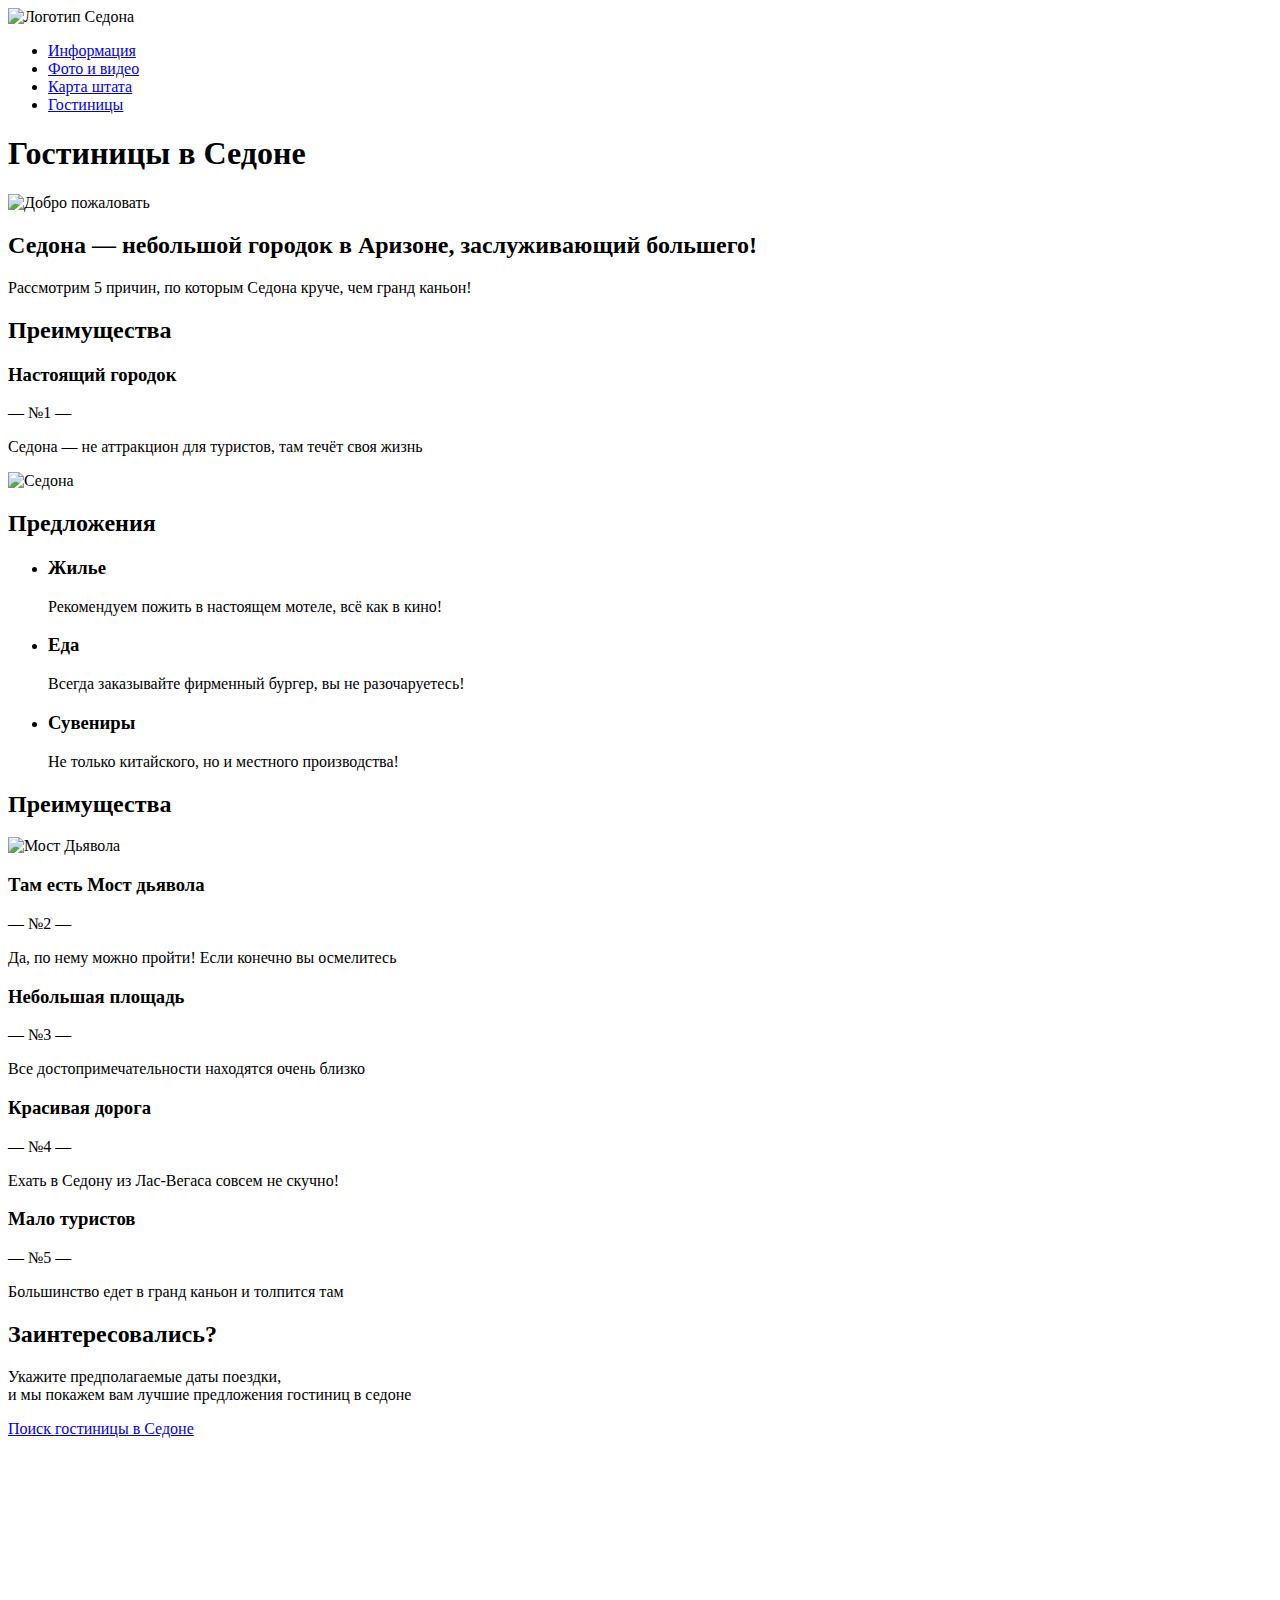
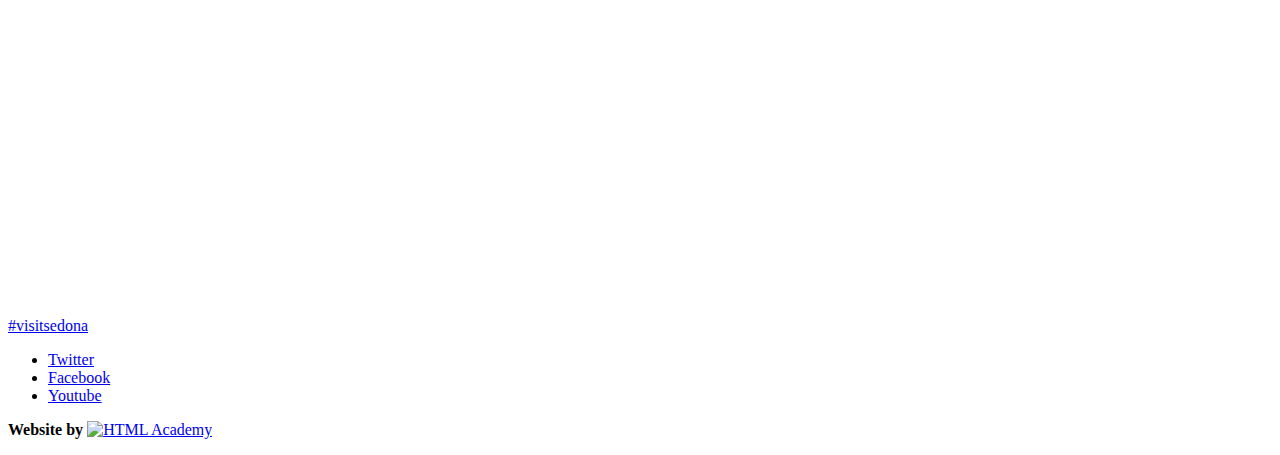
==== index.html @ a8b83dc1 "Бонусное задание доработка" ====
<!DOCTYPE html>
<html lang="ru">
  <head>
    <meta charset="utf-8">
    <title>Седона туристический город в штате Аризона</title>
  </head>
  <body>
    <header class="main-header">
        <nav class="main-navigation">
            <a class="main-header-logo">
              <img src="img/index-logo.svg" width="140" height="72" alt="Логотип Седона">
            </a>
            <ul class="site-navigation">
              <li><a href="info.html">Информация</a></li>
              <li><a href="gallery.html">Фото и видео</a></li>
              <li><a href="map.html">Карта штата</a></li>
              <li><a href="inner.html">Гостиницы</a></li>
            </ul>
        </nav>
    </header>
    <main class="container">
        <h1 class="visually-hidden">Гостиницы в Седоне</h1>
        <section class="intro">
            <p class="img-intro">
                <img src="img/welcome.jpg" width="460" height="355" alt="Добро пожаловать">
            </p>
            <h2 class="intro-title">Седона — небольшой городок в Аризоне,
                заслуживающий большего!</h2>
            <p class="intro-desc">Рассмотрим 5 причин, по которым Седона круче, чем гранд каньон!</p>
        </section>
        <section class="features-first">
            <h2 class="visually-hidden">Преимущества</h2>
            <div class="features-item">
                <h3 class="features-item-title">Настоящий городок</h3>
                <span class="features-item-number">— №1 —</span>
                <p class="features-item-desc">Седона — не аттракцион для туристов, там течёт своя жизнь</p>
            </div>
            <img class="features-img" src="img/city.jpg" width="795" height="260" alt="Седона">
        </section>
        <section class="offer">
            <h2 class="vvisually-hidden">Предложения</h2>
            <ul class="offer-list">
                <li class="offer-item">
                    <h3 class="offer-item-title">Жилье</h3>
                    <p class="offer-item-desc">Рекомендуем пожить в настоящем мотеле, всё как в кино!</p>
                </li>
                <li class="offer-item">
                    <h3 class="offer-item-title">Еда</h3>
                    <p class="offer-item-desc">Всегда заказывайте фирменный бургер, вы не разочаруетесь!</p>
                </li>
                <li class="offer-item">
                    <h3 class="offer-item-title">Сувениры</h3>
                    <p class="offer-item-desc">Не только китайского, но и местного производства!</p>
                </li>
            </ul>
        </section>
        <section class="features-second">
            <h2 class="visually-hidden">Преимущества</h2>
            <img class="features-img" src="img/bridge.jpg" width="795" height="260" alt="Мост Дьявола">
            <div class="features-item">
                <h3 class="features-item-title">Там есть Мост дьявола</h3>
                <span class="features-item-number">— №2 —</span>
                <p class="features-item-desc">Да, по нему можно пройти! Если конечно вы осмелитесь</p>
            </div>
            <div class="features-item">
                <h3 class="features-item-title">Небольшая площадь</h3>
                <span class="features-item-number">— №3 —</span>
                <p class="features-item-desc">Все достопримечательности находятся очень близко</p>
            </div>
            <div class="features-item">
                <h3 class="features-item-title">Красивая дорога</h3>
                <span class="features-item-number">— №4 —</span>
                <p class="features-item-desc">Ехать в Седону из Лас-Вегаса совсем не скучно!</p>
            </div>
            <div class="features-item">
                <h3 class="features-item-title">Мало туристов</h3>
                <span class="features-item-number">— №5 —</span>
                <p class="features-item-desc">Большинство едет в гранд каньон и толпится там</p>
            </div>
        </section>
        <section class="search">
            <h2 class="search-title">Заинтересовались?</h2>
            <p class="search-desc">Укажите предполагаемые даты поездки,<br> 
            и мы покажем вам лучшие предложения гостиниц в седоне</p>
            <a class="search-button" href="#">Поиск гостиницы в Седоне</a>
        </section>
        <!-- Здесь будет форма форма поиска гостиницы -->
        <section class="map">
            <iframe src="https://www.google.com/maps/embed?pb=!1m18!1m12!1m3!1d737904.406342244!2d-112.29803719551981!3d35.41638010739097!2m3!1f0!2f0!3f0!3m2!1i1024!2i768!4f13.1!3m3!1m2!1s0x872da132f942b00d%3A0x5548c523fa6c8efd!2z0KHQtdC00L7QvdCwLCDQkNGA0LjQt9C-0L3QsCA4NjMzNiwg0KHQqNCQ!5e0!3m2!1sru!2sru!4v1557633844262!5m2!1sru!2sru" width="1200" height="475" frameborder="0" style="border:0" allowfullscreen></iframe>
        </section>
    </main>
    <footer class="main-footer">
        <a class="visitsedona" href="#">#visitsedona</a>
        <div class="footer-social">
            <ul>
                <li><a class="social-button" href="#">Twitter</a></li>
                <li><a class="social-button" href="#">Facebook</a></li>
                <li><a class="social-button" href="#">Youtube</a></li>
            </ul>
        </div>
        <p class="footer-copyright">
            <b>Website by</b> 
            <a class="footer-buttom" href="https://htmlacademy.ru/intensive/htmlcss">
                <img src="img/htmlacademy.jpg" width="118" height="42" alt="HTML Academy">
            </a>
        </p>
    </footer>
  </body>
</html>
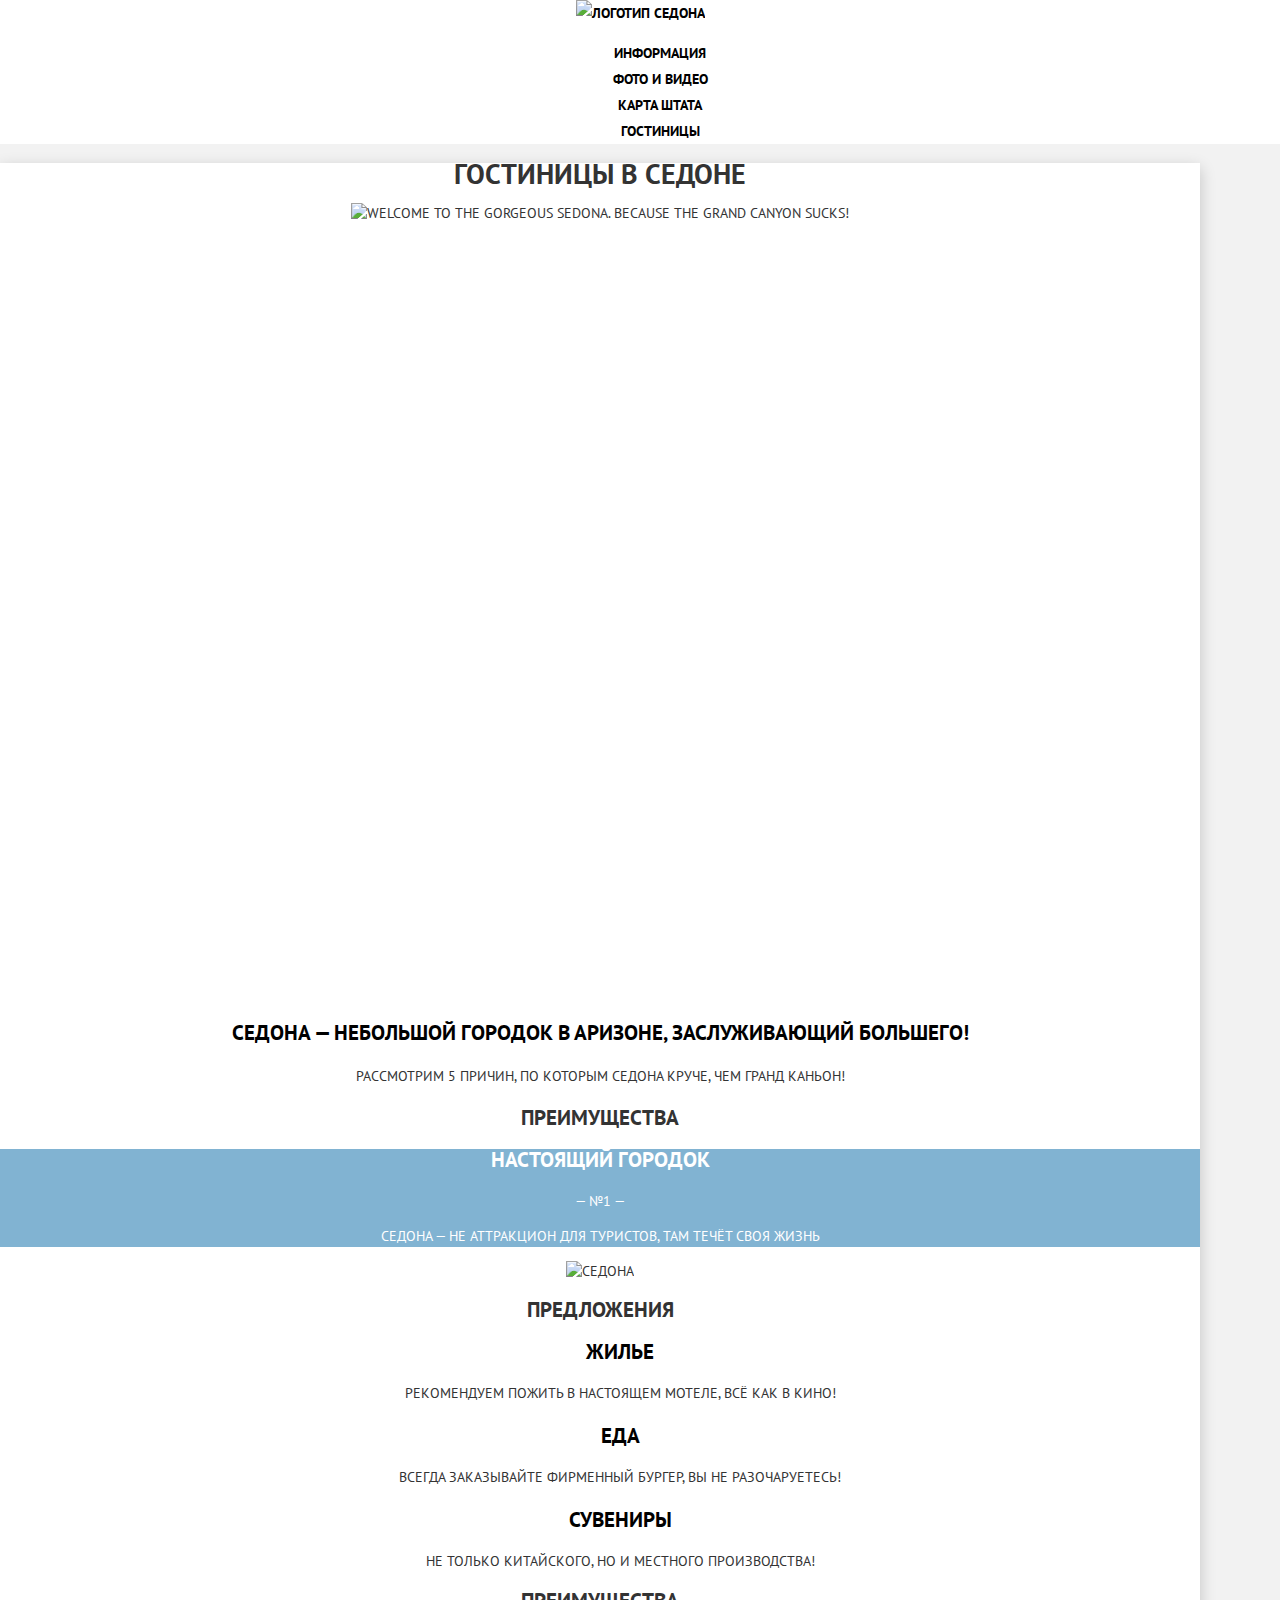
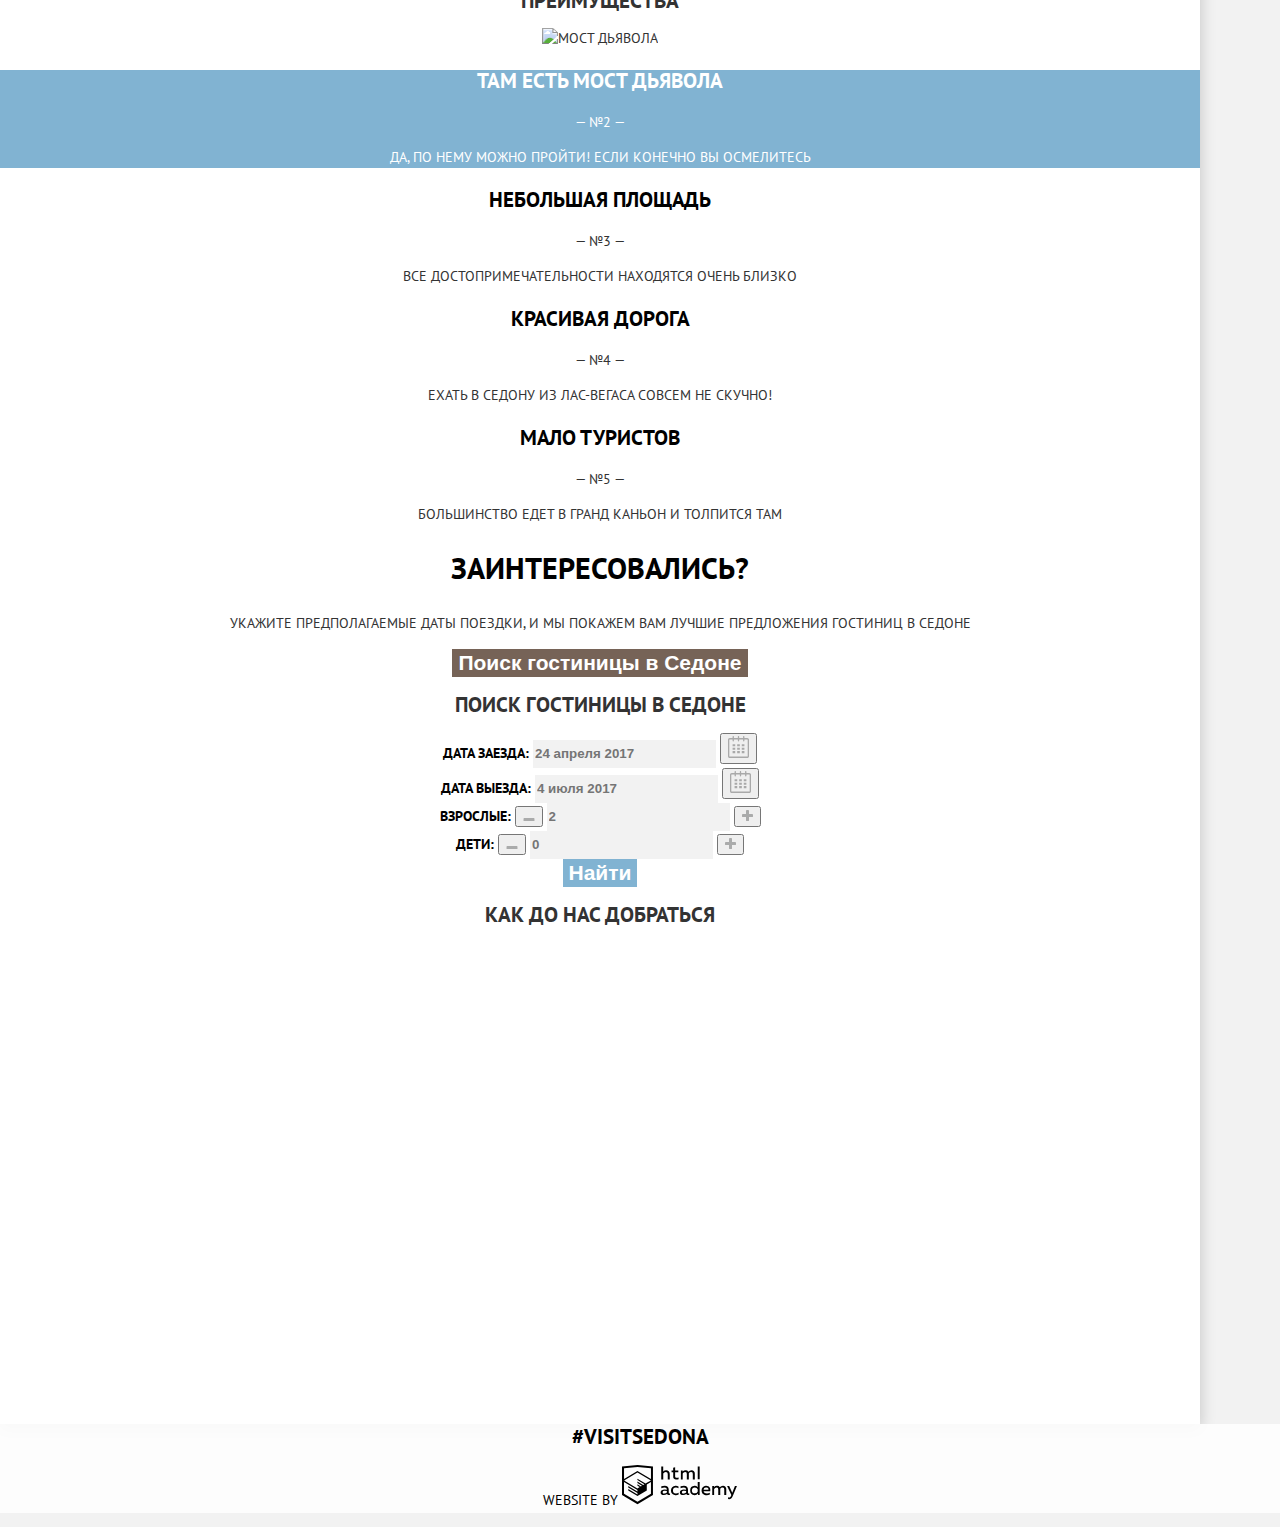
==== commit 29311dcd: "13. Бонусное задание: доработка" ====
--- a/index.html
+++ b/index.html
@@ -3,12 +3,15 @@
   <head>
     <meta charset="utf-8">
     <title>Седона туристический город в штате Аризона</title>
+    <link href="https://fonts.googleapis.com/css?family=PT+Sans:400,700&display=swap&subset=cyrillic" rel="stylesheet">
+    <link href="css/normalize.css" rel="stylesheet">
+    <link href="css/style.css" rel="stylesheet">
   </head>
   <body>
     <header class="main-header">
         <nav class="main-navigation">
             <a class="main-header-logo">
-              <img src="img/index-logo.svg" width="140" height="72" alt="Логотип Седона">
+              <img src="img/index-logo.svg" width="140" height="71" alt="Логотип Седона">
             </a>
             <ul class="site-navigation">
               <li><a href="info.html">Информация</a></li>
@@ -20,18 +23,19 @@
     </header>
     <main class="container">
         <h1 class="visually-hidden">Гостиницы в Седоне</h1>
-        <section class="intro">
-            <p class="img-intro">
-                <img src="img/welcome.jpg" width="460" height="355" alt="Добро пожаловать">
+        <section class="intro-img">
+            <p class="intro-img-background">
+                <img src="img/welcome.svg" width="459" height="353" alt="Welcome to the gorgeous Sedona. Because the Grand Canyon sucks!">
             </p>
-            <h2 class="intro-title">Седона — небольшой городок в Аризоне,
-                заслуживающий большего!</h2>
+        </section>
+        <section class="intro-text">
+            <h2 class="intro-title">Седона — небольшой городок в Аризоне, заслуживающий большего!</h2>
             <p class="intro-desc">Рассмотрим 5 причин, по которым Седона круче, чем гранд каньон!</p>
         </section>
         <section class="features-first">
             <h2 class="visually-hidden">Преимущества</h2>
-            <div class="features-item">
-                <h3 class="features-item-title">Настоящий городок</h3>
+            <div class="features-item features-item-blue">
+                <h3 class="features-item-title features-item-blue">Настоящий городок</h3>
                 <span class="features-item-number">— №1 —</span>
                 <p class="features-item-desc">Седона — не аттракцион для туристов, там течёт своя жизнь</p>
             </div>
@@ -57,8 +61,8 @@
         <section class="features-second">
             <h2 class="visually-hidden">Преимущества</h2>
             <img class="features-img" src="img/bridge.jpg" width="795" height="260" alt="Мост Дьявола">
-            <div class="features-item">
-                <h3 class="features-item-title">Там есть Мост дьявола</h3>
+            <div class="features-item features-item-blue">
+                <h3 class="features-item-title features-item-blue">Там есть Мост дьявола</h3>
                 <span class="features-item-number">— №2 —</span>
                 <p class="features-item-desc">Да, по нему можно пройти! Если конечно вы осмелитесь</p>
             </div>
@@ -80,12 +84,72 @@
         </section>
         <section class="search">
             <h2 class="search-title">Заинтересовались?</h2>
-            <p class="search-desc">Укажите предполагаемые даты поездки,<br> 
+            <p class="search-desc">Укажите предполагаемые даты поездки,
             и мы покажем вам лучшие предложения гостиниц в седоне</p>
-            <a class="search-button" href="#">Поиск гостиницы в Седоне</a>
+            <button class="search-button" type="button">Поиск гостиницы в Седоне</button>
         </section>
-        <!-- Здесь будет форма форма поиска гостиницы -->
+        <section class="search-form">
+            <h2 class="visually-hidden">Поиск гостиницы в Седоне</h2>
+                <form class="search-hotel" action="#" method="POST">
+                    <div class="search-hotel-item">
+                        <label for="search-hotel-checkin">Дата заезда:</label>
+                        <input id="search-hotel-checkin" type="text" name="date-checkin" value="" placeholder="24 апреля 2017">
+                        <button class="calendar-icon" type="button" name="calendar">
+                            <svg xmlns="http://www.w3.org/2000/svg" width="21" height="22" viewBox="0 0 21 22"><path d="M19.251 2.025h-2.845V.648c0-.381-.294-.689-.656-.689-.363 0-.656.308-.656.689v1.377h-3.938V.648c0-.381-.294-.689-.655-.689-.363 0-.657.308-.657.689v1.377H5.906V.648c0-.381-.294-.689-.656-.689-.363 0-.657.308-.657.689v1.377H1.75C.784 2.025 0 2.847 0 3.862v16.302C0 21.179.784 22 1.75 22h17.501c.966 0 1.749-.821 1.749-1.836V3.862c0-1.015-.783-1.837-1.749-1.837zm.437 18.139a.448.448 0 0 1-.437.459H1.75a.45.45 0 0 1-.438-.459V3.862a.45.45 0 0 1 .438-.459h2.844v1.378c0 .381.294.689.657.689.362 0 .656-.308.656-.689V3.403h3.938v1.378c0 .381.294.689.657.689.361 0 .655-.308.655-.689V3.403h3.938v1.378c0 .381.293.689.656.689.362 0 .656-.308.656-.689V3.403h2.845c.241 0 .437.206.437.459v16.302z"/><path d="M4.594 8.225h2.625v2.066H4.594zM4.594 11.668h2.625v2.067H4.594zM4.594 15.112h2.625v2.066H4.594zM9.188 15.112h2.625v2.066H9.188zM9.188 11.668h2.625v2.067H9.188zM9.188 8.225h2.625v2.066H9.188zM13.781 15.112h2.625v2.066h-2.625zM13.781 11.668h2.625v2.067h-2.625zM13.781 8.225h2.625v2.066h-2.625z"/></svg>
+                        </button>
+                    </div>       
+                    <div class="search-hotel-item">
+                        <label for="search-hotel-checkout">Дата выезда:</label>
+                        <input id="search-hotel-checkout" type="text" name="date-checkout" value="" placeholder="4 июля 2017">
+                        <button class="calendar-icon" type="button" name="calendar">
+                            <svg xmlns="http://www.w3.org/2000/svg" width="21" height="22" viewBox="0 0 21 22"><path d="M19.251 2.025h-2.845V.648c0-.381-.294-.689-.656-.689-.363 0-.656.308-.656.689v1.377h-3.938V.648c0-.381-.294-.689-.655-.689-.363 0-.657.308-.657.689v1.377H5.906V.648c0-.381-.294-.689-.656-.689-.363 0-.657.308-.657.689v1.377H1.75C.784 2.025 0 2.847 0 3.862v16.302C0 21.179.784 22 1.75 22h17.501c.966 0 1.749-.821 1.749-1.836V3.862c0-1.015-.783-1.837-1.749-1.837zm.437 18.139a.448.448 0 0 1-.437.459H1.75a.45.45 0 0 1-.438-.459V3.862a.45.45 0 0 1 .438-.459h2.844v1.378c0 .381.294.689.657.689.362 0 .656-.308.656-.689V3.403h3.938v1.378c0 .381.294.689.657.689.361 0 .655-.308.655-.689V3.403h3.938v1.378c0 .381.293.689.656.689.362 0 .656-.308.656-.689V3.403h2.845c.241 0 .437.206.437.459v16.302z"/><path d="M4.594 8.225h2.625v2.066H4.594zM4.594 11.668h2.625v2.067H4.594zM4.594 15.112h2.625v2.066H4.594zM9.188 15.112h2.625v2.066H9.188zM9.188 11.668h2.625v2.067H9.188zM9.188 8.225h2.625v2.066H9.188zM13.781 15.112h2.625v2.066h-2.625zM13.781 11.668h2.625v2.067h-2.625zM13.781 8.225h2.625v2.066h-2.625z"/></svg>
+                        </button>
+                    </div>
+                    <div class="adult">
+                        <label for="adult">Взрослые:</label>
+                        <button class="minus-icon" type="button">
+                            <svg 
+                             xmlns="http://www.w3.org/2000/svg"
+                             xmlns:xlink="http://www.w3.org/1999/xlink"
+                             width="12px" height="3px">
+                               <image  x="0px" y="0px" width="12px" height="3px"  xlink:href="[data-uri]" />
+                            </svg>
+                        </button>
+                        <input type="text" id="adult" name="adult" value="" placeholder="2">
+                        <button class="plus-icon" type="button">
+                            <svg 
+                             xmlns="http://www.w3.org/2000/svg"
+                             xmlns:xlink="http://www.w3.org/1999/xlink"
+                             width="11px" height="11px">
+                               <image  x="0px" y="0px" width="11px" height="11px"  xlink:href="[data-uri]" />
+                            </svg>
+                        </button>
+                    </div>
+                    <div class="child">
+                        <label for="child">Дети:</label>
+                        <button class="minus-icon" type="button">
+                            <svg 
+                             xmlns="http://www.w3.org/2000/svg"
+                             xmlns:xlink="http://www.w3.org/1999/xlink"
+                             width="12px" height="3px">
+                                <image  x="0px" y="0px" width="12px" height="3px"  xlink:href="[data-uri]" />
+                            </svg>
+                        </button>
+                        <input type="text" id="child" name="child" value="" placeholder="0">
+                        <button class="plus-icon" type="button">
+                            <svg 
+                             xmlns="http://www.w3.org/2000/svg"
+                             xmlns:xlink="http://www.w3.org/1999/xlink"
+                             width="11px" height="11px">
+                                <image  x="0px" y="0px" width="11px" height="11px"  xlink:href="[data-uri]" />
+                            </svg>
+                        </button>
+                    </div>
+                    <button class="button-search-hotel" type="submit">Найти</button>    
+                </form>
+            </section>
         <section class="map">
+            <h2 class="visually-hidden">Как до нас добраться</h2>
             <iframe src="https://www.google.com/maps/embed?pb=!1m18!1m12!1m3!1d737904.406342244!2d-112.29803719551981!3d35.41638010739097!2m3!1f0!2f0!3f0!3m2!1i1024!2i768!4f13.1!3m3!1m2!1s0x872da132f942b00d%3A0x5548c523fa6c8efd!2z0KHQtdC00L7QvdCwLCDQkNGA0LjQt9C-0L3QsCA4NjMzNiwg0KHQqNCQ!5e0!3m2!1sru!2sru!4v1557633844262!5m2!1sru!2sru" width="1200" height="475" frameborder="0" style="border:0" allowfullscreen></iframe>
         </section>
     </main>
@@ -93,15 +157,15 @@
         <a class="visitsedona" href="#">#visitsedona</a>
         <div class="footer-social">
             <ul>
-                <li><a class="social-button" href="#">Twitter</a></li>
-                <li><a class="social-button" href="#">Facebook</a></li>
-                <li><a class="social-button" href="#">Youtube</a></li>
+                <li><a class="social-button" href="#" title="Твитер"></a></li>
+                <li><a class="social-button" href="#" title="Фейсбук"></a></li>
+                <li><a class="social-button" href="#" title="Ютьюб"></a></li>
             </ul>
         </div>
         <p class="footer-copyright">
-            <b>Website by</b> 
-            <a class="footer-buttom" href="https://htmlacademy.ru/intensive/htmlcss">
-                <img src="img/htmlacademy.jpg" width="118" height="42" alt="HTML Academy">
+            <span>Website by</span>
+            <a class="footer-button" href="https://htmlacademy.ru/intensive/htmlcss">
+                <svg xmlns="http://www.w3.org/2000/svg" width="115" height="41" viewBox="0 0 108.08 36.85"><path d="M44.61,26.88a2,2,0,0,0,.55-0.1v1.33a3.25,3.25,0,0,1-1.18.21,1.67,1.67,0,0,1-1.67-1,4.84,4.84,0,0,1-3.14,1.08c-1.51,0-2.91-.83-2.91-2.55,0-2.13,2-2.79,3.71-2.79a11.08,11.08,0,0,1,2.17.25v-0.3c0-1-.76-1.77-2.19-1.77a7.42,7.42,0,0,0-3,.64v-1.7a10.21,10.21,0,0,1,3.19-.55c2.36,0,3.81,1.12,3.81,3.65v3a0.54,0.54,0,0,0,.49.59h0.17Zm-6.44-1.13A1.35,1.35,0,0,0,39.63,27h0.11a3.39,3.39,0,0,0,2.41-1V24.58a9.72,9.72,0,0,0-1.81-.21c-1,0-2.16.33-2.16,1.38h0Zm12.36-6.11a5,5,0,0,1,2.57.64V22a4.08,4.08,0,0,0-2.3-.7,2.75,2.75,0,1,0,0,5.49,5,5,0,0,0,2.43-.64v1.71a6.27,6.27,0,0,1-2.76.57A4.21,4.21,0,0,1,46,24.51q0-.21,0-0.41a4.32,4.32,0,0,1,4.18-4.46h0.38Zm12.17,7.24a2,2,0,0,0,.55-0.1v1.33a3.25,3.25,0,0,1-1.18.21,1.67,1.67,0,0,1-1.67-1,4.84,4.84,0,0,1-3.14,1.08c-1.51,0-2.91-.83-2.91-2.55,0-2.13,2-2.79,3.71-2.79a11.08,11.08,0,0,1,2.17.25v-0.3c0-1-.76-1.77-2.19-1.77a7.42,7.42,0,0,0-3,.64v-1.7a10.21,10.21,0,0,1,3.19-.55c2.36,0,3.81,1.12,3.81,3.65v3a0.54,0.54,0,0,0,.49.59h0.17Zm-6.44-1.13A1.35,1.35,0,0,0,57.73,27h0.11a3.39,3.39,0,0,0,2.41-1V24.58a9.72,9.72,0,0,0-1.81-.21c-1.06,0-2.16.33-2.16,1.38h0ZM73,16V28.2H71.35V26.88a3.88,3.88,0,0,1-3.19,1.54,4.4,4.4,0,0,1,0-8.78,3.81,3.81,0,0,1,3,1.3V16H73Zm-4.53,5.22a2.76,2.76,0,1,0,0,5.52A2.86,2.86,0,0,0,71.15,25V23A2.91,2.91,0,0,0,68.49,21.27ZM79,19.64c3.31,0,4.46,2.68,3.92,5.09H76.7c0.21,1.5,1.67,2.11,3.19,2.11a6.11,6.11,0,0,0,2.64-.59v1.6a7.14,7.14,0,0,1-3,.57C77,28.42,74.78,27,74.78,24a4.18,4.18,0,0,1,4-4.39H79Zm0.09,1.54a2.28,2.28,0,0,0-2.44,2.1v0.06H81.3A2,2,0,0,0,79.13,21.18Zm5.73,7V19.87h1.65v1a3.81,3.81,0,0,1,2.78-1.27A2.86,2.86,0,0,1,91.89,21a4.12,4.12,0,0,1,2.91-1.33A3.06,3.06,0,0,1,98,23V28.2h-1.9V23.05a1.59,1.59,0,0,0-1.42-1.75H94.42a2.8,2.8,0,0,0-2.07,1.12V28.2h-1.9V23.05A1.59,1.59,0,0,0,89,21.31H88.8a3,3,0,0,0-2.21,1.29v5.63H84.86Zm21.31-8.33h1.9l-3.91,9.46c-0.9,2.17-2.09,2.86-3.35,2.86a4.76,4.76,0,0,1-1.1-.14V30.46a2.86,2.86,0,0,0,.85.12c0.9,0,1.58-.64,2.07-1.9l0.17-.42-4-8.4h2l2.86,6.29ZM38.73,1.46V6.22a3.81,3.81,0,0,1,2.7-1.14,3.25,3.25,0,0,1,3.44,3.4v5.15H43V8.72a1.81,1.81,0,0,0-1.61-2h-0.3a2.93,2.93,0,0,0-2.32,1.39v5.52h-1.9V1.46h1.9ZM49.94,2.31v3h3V6.91h-3v3.81c0,1.1.5,1.46,1.58,1.46a4.49,4.49,0,0,0,1.69-.33v1.6A6.8,6.8,0,0,1,51,13.8a2.55,2.55,0,0,1-2.86-2.74V6.89H46.58V5.26h1.5V2.74Zm5.4,11.31V5.28H57v1A3.81,3.81,0,0,1,59.77,5a2.86,2.86,0,0,1,2.6,1.33A4.12,4.12,0,0,1,65.28,5,3.06,3.06,0,0,1,68.44,8.4v5.21h-1.9V8.46a1.59,1.59,0,0,0-1.42-1.75H64.89a2.8,2.8,0,0,0-2.07,1.12v5.78h-1.9V8.46A1.59,1.59,0,0,0,59.5,6.71H59.27A3,3,0,0,0,57.06,8v5.63H55.34ZM71.17,1.45H73V13.6H71.17V1.45ZM14.71,0H14.55L0,1.54V28.21l14.55,8.66,14.55-8.66V1.54Zm12.5,27.1L14.55,34.64,1.9,27.12V16.18l12.59,7.5V25L5.86,19.9v1.31l8.68,5.21v1.39L5.87,22.65V24l8.68,5.21,8.75-5.24V18.31L27.2,16V27.12Zm0-12.53-3.48,2-1.6,1L14.51,13v1.31L21,18.23H21l-0.14.09-1,.54-5.37-3.2V17l4.24,2.52-1,.67-3.2-1.9v1.31l2.1,1.24L14.5,22.1,2,14.65,14.51,7.11Zm0-1.32L14.49,5.76,1.91,13.25v-10L14.56,1.92,27.21,3.25v10h0Z" /></svg>
             </a>
         </p>
     </footer>
--- a/css/style.css
+++ b/css/style.css
@@ -0,0 +1,310 @@
+body {
+    margin: 0;
+    padding: 0;
+  
+    font-family: 'PT Sans', Arial, sans-serif;
+    font-size: 14px;
+    line-height: 21px;
+    font-weight: 400;
+    color: #333333;
+    text-transform: uppercase;
+    text-align: center;
+
+    background-color: #f2f2f2;
+}
+
+a {
+    text-decoration: none;
+}
+
+.main-navigation {
+    line-height: 26px;
+    font-weight: 700;
+    color: #000000;
+  
+    background-color: #ffffff;
+}
+
+.site-navigation {
+  list-style: none;
+}
+
+.site-navigation a {
+    color: #000000;
+}
+
+.site-navigation a:hover,
+.hotels-title:hover {
+    color: #81b3d2;
+}
+
+.site-navigation a:active {
+    color: #766357;
+}
+
+.site-navigation-current a,
+.hotels-title:active {
+    color: rgba(0, 0, 0, 0.30);
+}
+
+.container {
+    background-color: #ffffff;
+    width: 1200px;   
+    box-shadow: 0 5px 15px 0px rgba(0, 1, 1, 0.20);   
+}
+  
+.intro-img {
+    background-color: #ffffff;
+    background-image: url("../img/intro-background.jpg");
+    background-position: top center;
+    background-repeat: no-repeat;
+    width: 1200px;
+    height: 800px;
+}
+
+.intro-title,
+.result-search-all,
+.hotels-title,
+.visitsedona
+ {
+    font-size: 21px;
+    line-height: 26px;
+    font-weight: 700;
+    color: #000000;
+}
+
+.intro-desc {
+    line-height: 26px;
+}
+
+.features-item-title,
+.offer-item-title {
+    font-size: 21px;
+    font-weight: 700;
+    color: #000000;
+}
+
+.offer ul {
+    list-style: none;
+}
+
+.features-item-blue {
+    color: #ffffff;
+    background-color: #81b3d2;
+}
+.search-title {
+    font-size: 30px;
+    line-height: 36px;
+    font-weight: 700;
+    color: #000000;
+}
+
+.search-desc {
+    line-height: 24px;
+}
+
+.search-button,
+.button-search-hotel {
+    font-size: 21px;
+    line-height: 26px;
+    font-weight: 700;
+    text-align: center;
+    color: #ffffff;
+    vertical-align: middle;
+    border: none;
+}
+
+.search-button,
+.hotels-button-book {
+    background-color: #766357;
+}
+
+.search-button:hover,
+.hotels-button-book:hover {
+    background-color: #604e43;
+}
+
+.search-button:active,
+.hotels-button-book:active {
+    color: rgba(255, 255, 255, 0.30);
+    background-color: #503e33;
+}
+
+.button-search-hotel,
+.hotels-button-more {
+    background-color: #81b3d2;
+}
+
+.button-search-hotel:hover,
+.hotels-button-more:hover {
+    background-color: #669ec0;
+}
+
+.button-search-hotel:active,
+.hotels-button-more:active {
+    color: rgba(255, 255, 255, 0.30);
+    background-color: #5496bd;
+}
+
+.search-hotel label {
+    line-height: 26px;
+    font-weight: 700;
+    color: #000000;
+    text-align: left;     
+}
+
+.search-hotel-item input,
+.adult input,
+.child input {
+    line-height: 26px;
+    font-weight: 700;
+    color: #000000;
+    text-align: left;
+
+    background-color: #f2f2f2;
+    border: none;
+}
+
+.search-hotel-item input:hover,
+.adult input:hover,
+.child input:hover {
+    background-color: #ebebeb;
+}
+
+.search-hotel-item input:active,
+.adult input:active,
+.child input:active {
+    background-color: #ffffff;
+    border: 2px solid #e5e5e5;
+}
+
+.calendar-icon {
+    fill: #a9a9a9;
+}
+
+.calendar-icon:hover {
+    fill: #000000;
+}
+
+.calendar-icon:active,
+.footer-button:hover {
+    fill: #81b3d2;
+}
+
+.inner-page {
+    text-align: left;
+
+    background-color: #fefefe;
+}
+
+.form-filter {
+    background-image: url("../img/filter_background.jpg")
+}
+
+.form-filter-list fieldset {
+    border: none;
+}
+
+.form-filter-list legend {
+    font-size: 16px;
+    font-weight: 700;
+    color: #ffffff;
+    text-align: left;
+}
+
+.form-filter-list ul {
+    list-style: none;
+    color: #ffffff;
+    text-align: left;
+}
+
+.submit input,
+.form-filter-price input {
+    font-size: 14px;
+    line-height: 21px;
+    font-weight: 400;
+    color: #ffffff;
+    text-transform: uppercase;
+    text-align: center;
+   
+    background: none;
+    border: solid #ffffff 2px;
+    border-radius: 1px;
+} 
+
+.submit input:hover {
+    background-color: #ffffff;
+    color: #000000;
+}
+
+.sorting-list {
+    font-size: 12px;
+    line-height: 18px;
+    color: #000000;
+    text-align: left; 
+}
+
+.sorting-list a {
+    color: rgba(0, 0, 0, 0.30);
+    border-bottom: 1px dotted #81b3d2;
+}
+
+.sorting-list a:hover {
+    color: #81b3d2;
+    border-bottom: 1px dotted #81b3d2;
+}
+
+.sorting-list a:active {
+    color: #000000;
+    border-bottom: none;
+}
+
+.result-search ul,
+.sorting-button ul,
+.hotels ul {
+    list-style: none;
+}
+
+.hotels-button-more,
+.hotels-button-book {
+    font-weight: 700;
+    text-align: center;
+    color: #ffffff;
+    vertical-align: middle;
+    border: none;  
+}
+
+.rating-text {
+    color: #666666;
+
+    background-color: #f2f2f2;
+}
+
+.main-footer {
+    background-color: rgba( 254, 254, 254, 0.90);
+}
+
+.map {
+    background-image: url("../img/map.jpg");
+}
+
+.footer-social {
+    text-align: center;
+}
+  
+.footer-social ul {
+    list-style: none;
+}
+  
+.social-button {
+    color: #ffffff;
+}  
+
+.footer-copyright span {
+    line-height: 26px;
+    color: #000000;
+}
+
+.footer-button:active {
+    fill: #bdbbbc;
+}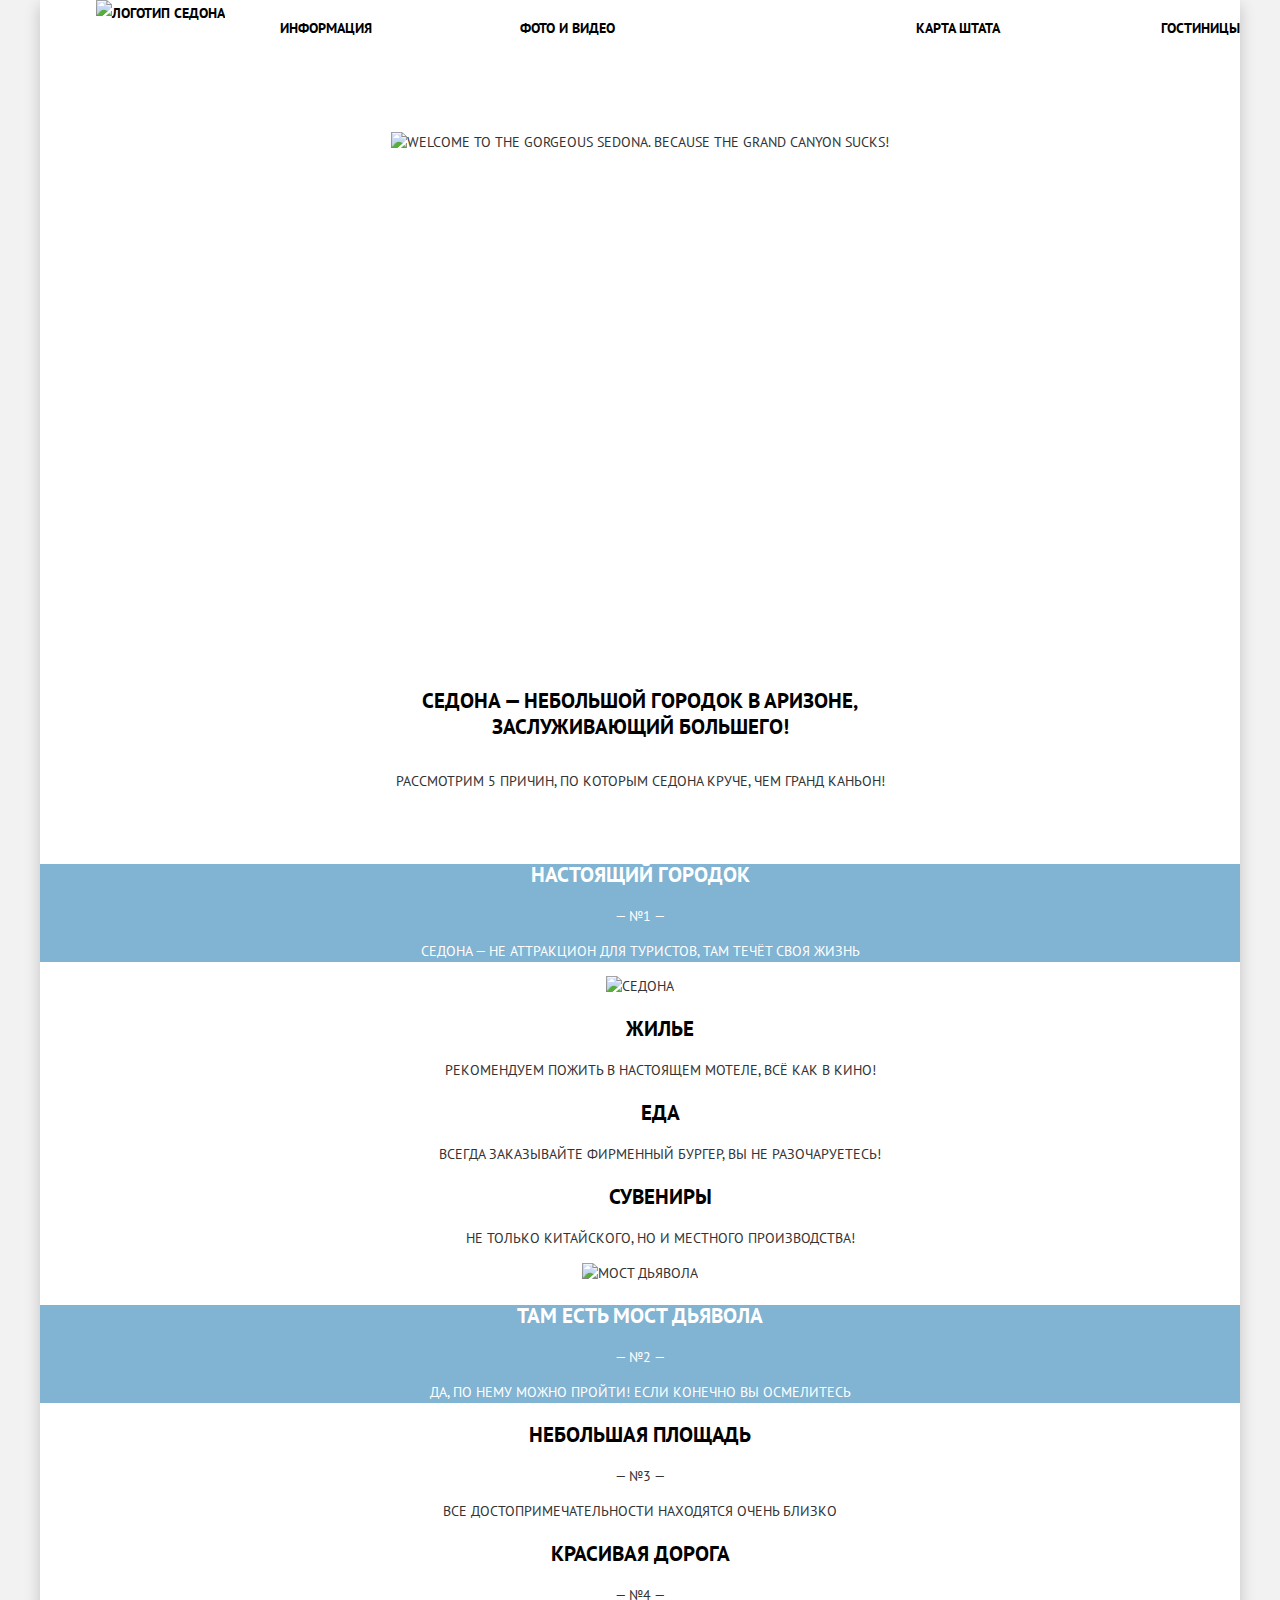
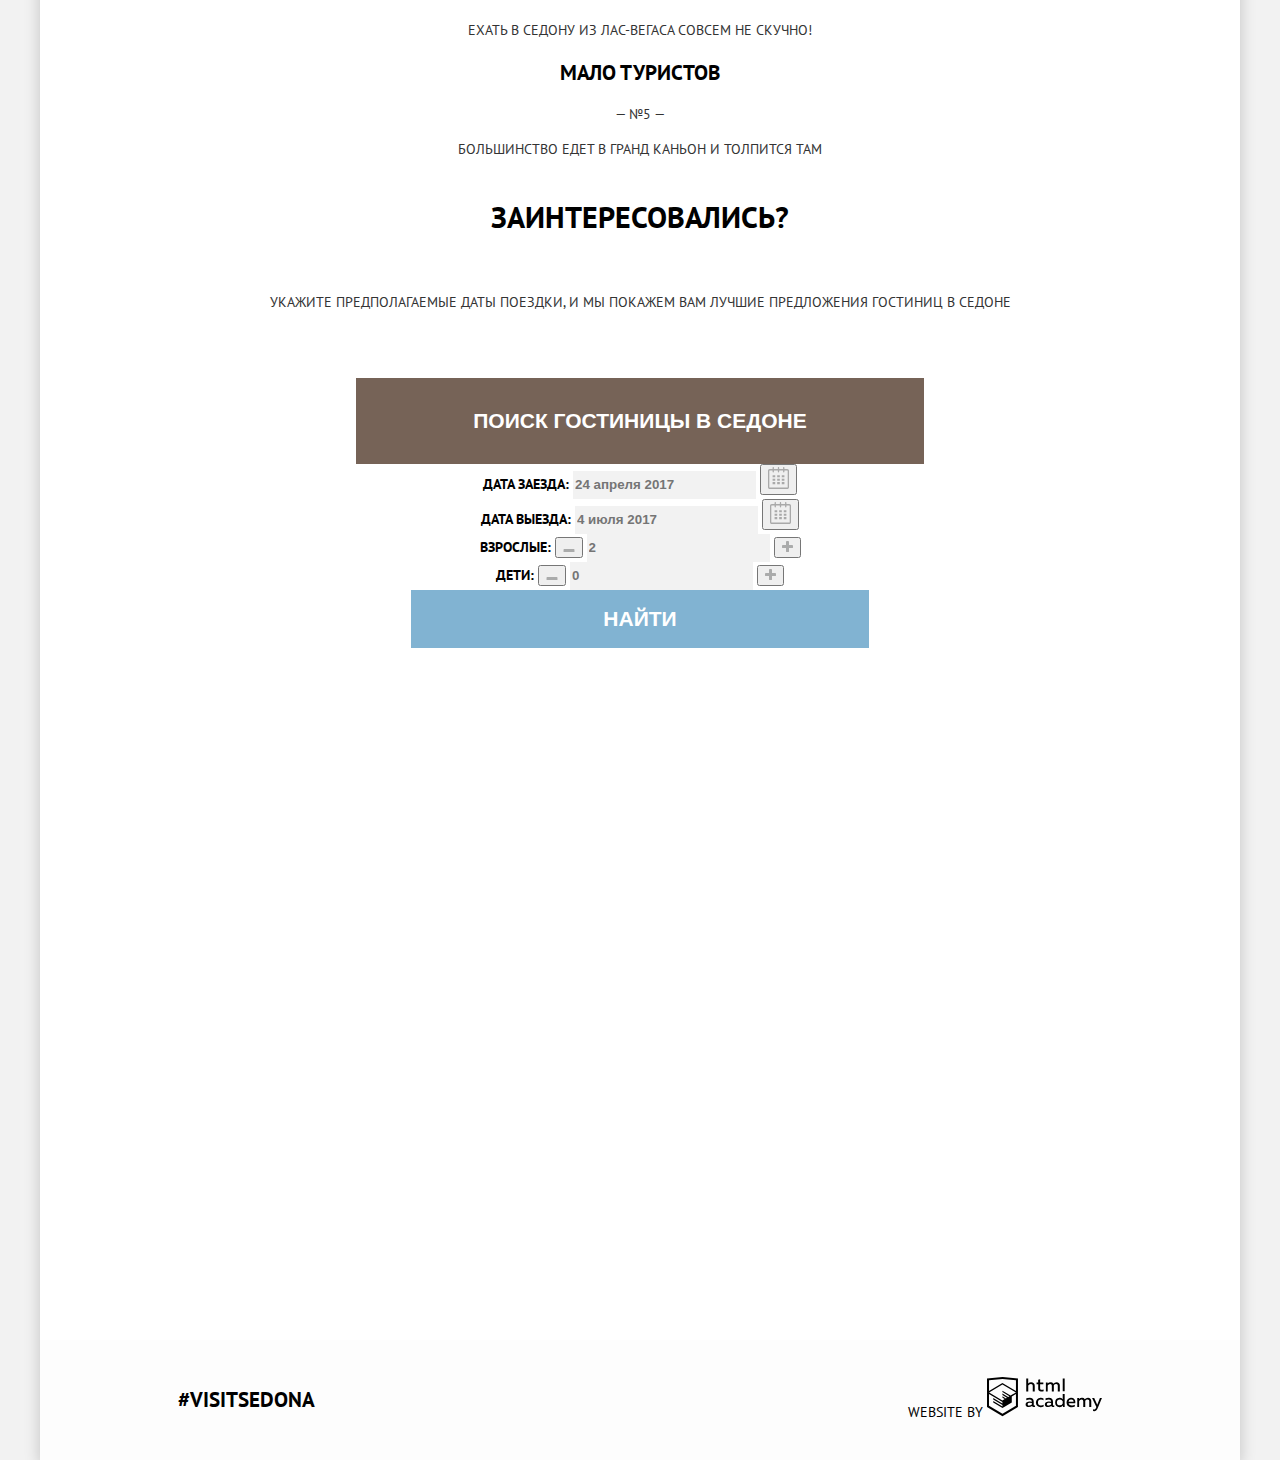
==== commit 0b6e61ab: "15. Основное задание: доработка" ====
--- a/index.html
+++ b/index.html
@@ -8,6 +8,7 @@
     <link href="css/style.css" rel="stylesheet">
   </head>
   <body>
+    <div class="body-wrapper">
     <header class="main-header">
         <nav class="main-navigation">
             <a class="main-header-logo">
@@ -22,7 +23,7 @@
         </nav>
     </header>
     <main class="container">
-        <h1 class="visually-hidden">Гостиницы в Седоне</h1>
+        <!-- <h1 class="visually-hidden">Гостиницы в Седоне</h1> -->
         <section class="intro-img">
             <p class="intro-img-background">
                 <img src="img/welcome.svg" width="459" height="353" alt="Welcome to the gorgeous Sedona. Because the Grand Canyon sucks!">
@@ -33,7 +34,7 @@
             <p class="intro-desc">Рассмотрим 5 причин, по которым Седона круче, чем гранд каньон!</p>
         </section>
         <section class="features-first">
-            <h2 class="visually-hidden">Преимущества</h2>
+            <!-- <h2 class="visually-hidden">Преимущества</h2> -->
             <div class="features-item features-item-blue">
                 <h3 class="features-item-title features-item-blue">Настоящий городок</h3>
                 <span class="features-item-number">— №1 —</span>
@@ -42,7 +43,7 @@
             <img class="features-img" src="img/city.jpg" width="795" height="260" alt="Седона">
         </section>
         <section class="offer">
-            <h2 class="vvisually-hidden">Предложения</h2>
+            <!-- <h2 class="vvisually-hidden">Предложения</h2> -->
             <ul class="offer-list">
                 <li class="offer-item">
                     <h3 class="offer-item-title">Жилье</h3>
@@ -59,7 +60,7 @@
             </ul>
         </section>
         <section class="features-second">
-            <h2 class="visually-hidden">Преимущества</h2>
+            <!-- <h2 class="visually-hidden">Преимущества</h2> -->
             <img class="features-img" src="img/bridge.jpg" width="795" height="260" alt="Мост Дьявола">
             <div class="features-item features-item-blue">
                 <h3 class="features-item-title features-item-blue">Там есть Мост дьявола</h3>
@@ -84,12 +85,12 @@
         </section>
         <section class="search">
             <h2 class="search-title">Заинтересовались?</h2>
-            <p class="search-desc">Укажите предполагаемые даты поездки,
-            и мы покажем вам лучшие предложения гостиниц в седоне</p>
+            <p class="search-desc">Укажите предполагаемые даты поездки, и мы покажем вам лучшие предложения гостиниц в седоне
+            </p>
             <button class="search-button" type="button">Поиск гостиницы в Седоне</button>
         </section>
         <section class="search-form">
-            <h2 class="visually-hidden">Поиск гостиницы в Седоне</h2>
+            <!-- <h2 class="visually-hidden">Поиск гостиницы в Седоне</h2> -->
                 <form class="search-hotel" action="#" method="POST">
                     <div class="search-hotel-item">
                         <label for="search-hotel-checkin">Дата заезда:</label>
@@ -149,7 +150,7 @@
                 </form>
             </section>
         <section class="map">
-            <h2 class="visually-hidden">Как до нас добраться</h2>
+            <!-- <h2 class="visually-hidden">Как до нас добраться</h2> -->
             <iframe src="https://www.google.com/maps/embed?pb=!1m18!1m12!1m3!1d737904.406342244!2d-112.29803719551981!3d35.41638010739097!2m3!1f0!2f0!3f0!3m2!1i1024!2i768!4f13.1!3m3!1m2!1s0x872da132f942b00d%3A0x5548c523fa6c8efd!2z0KHQtdC00L7QvdCwLCDQkNGA0LjQt9C-0L3QsCA4NjMzNiwg0KHQqNCQ!5e0!3m2!1sru!2sru!4v1557633844262!5m2!1sru!2sru" width="1200" height="475" frameborder="0" style="border:0" allowfullscreen></iframe>
         </section>
     </main>
@@ -169,5 +170,6 @@
             </a>
         </p>
     </footer>
+    </div>
   </body>
 </html>--- a/css/style.css
+++ b/css/style.css
@@ -50,16 +50,15 @@
 .container {
     background-color: #ffffff;
     width: 1200px;   
-    box-shadow: 0 5px 15px 0px rgba(0, 1, 1, 0.20);   
 }
   
 .intro-img {
     background-color: #ffffff;
     background-image: url("../img/intro-background.jpg");
-    background-position: top center;
+    background-position: center -57px;
     background-repeat: no-repeat;
     width: 1200px;
-    height: 800px;
+    height: 510px;
 }
 
 .intro-title,
@@ -112,6 +111,7 @@
     color: #ffffff;
     vertical-align: middle;
     border: none;
+    text-transform: uppercase;
 }
 
 .search-button,
@@ -307,4 +307,195 @@
 
 .footer-button:active {
     fill: #bdbbbc;
-}+}
+
+/* Сетки */
+
+/* body > * {background: rgba(255, 0, 0, 0.3)}
+body > * > * {background: rgba(156, 9, 107, 0.3)}
+body > * > * > * {background: rgba(255, 251, 0, 0.3)}
+body > * > * > * > *{background: rgba(0, 225, 255, 0.3)} */
+
+.body-wrapper {
+    width: 1200px;
+    margin: 0 auto;
+    box-shadow: 0 5px 15px 0px rgba(0, 1, 1, 0.20);
+}
+
+.main-header {
+    margin-bottom: 0px;
+}
+
+.main-navigation {
+    display: flex;
+    align-items: center;
+    justify-content: space-around;
+    min-height: 56px;
+} 
+
+.main-header-logo {
+    width: 244px;
+    height: 72px;
+    margin-bottom: -16px; 
+} 
+
+.site-navigation {
+    display: flex;
+    justify-content: space-around;
+    margin: 0;
+    padding: 0;
+}
+
+.site-navigation li:nth-child(-n+2) {
+    text-align: left;
+}
+
+.site-navigation li:nth-child(n+3) {
+    text-align: right;
+}
+  
+.site-navigation li {
+    width: 240px;
+} 
+
+.intro-img {
+    padding-top: 62px;
+    margin: 0;
+}
+
+.intro-text {
+    background-color: #ffffff;
+    /* background-image: url("../img/intro-mask.svg"); */
+    width: 1200px;
+    min-height: 215px;
+    background-position: center top;
+    background-repeat: no-repeat;
+    margin: 0;
+    padding: 0;
+}
+
+.intro-title {
+    padding-top: 60px;
+    margin: 0 auto;
+    margin-bottom: 28px; 
+    width: 445px; 
+}
+
+.intro-desc {
+    margin-bottom: 55px;
+}
+
+.search {
+    min-height: 290px;
+    margin: 0;
+    padding: 0;
+    display: flex;
+    flex-direction: column;
+    align-items: center;
+    justify-content: space-between;
+    align-content: center;
+}
+
+.search-title {
+    margin-bottom: 27px;
+} 
+
+.search-desc {
+    margin-bottom: 50px;
+} /* Стили со span для переноса строки удалила, но здесь фокус с фиксированной шириной не сработает. Через white-space текст тоже встает не так, как надо. <br>? */
+
+.search-button {
+    width: 568px;
+    height: 86px;
+    margin: 0;  
+}
+
+.search-form {
+    display: flex;
+    flex-direction: column;
+    align-items: center;
+}
+
+.search-hotel {
+    min-width: 568px;
+    min-height: 395px;
+}
+
+.button-search-hotel {
+    width: 458px;
+    height: 58px;
+    margin: 0;
+}
+
+.main-footer {
+    min-height: 120px;
+    display: flex;
+    justify-content: space-around;
+    align-items: center;
+}
+  
+.visitsedona {
+    margin: 0;
+} 
+
+.footer-social {
+    margin: 0;
+}
+
+.footer-copyright {
+    margin: 0;
+} 
+
+.hotels-list {
+    margin: 0;
+    padding: 0;
+    min-height: 455px;
+    display: flex;
+    flex-direction: column;
+    justify-content: space-around;
+}
+
+.hotels-item {
+    min-height: 152px;
+    display: flex;
+    flex-direction: row;
+    justify-content: space-between;
+    align-items: center;
+    padding: 0 73px;
+    margin: 0;
+}
+
+.hotels-item-wrapper {
+    display: flex;
+    flex-direction: column;
+    justify-content: space-around;
+    flex-grow: 2;
+    padding-left: 30px;
+}
+
+.hotels-button-more {
+    display: inline-flex;
+    justify-content: center;
+    align-items: center;
+    width: 110px;
+    height: 27px;
+    margin-right: 7px;
+}
+
+.hotels-button-book {
+    display: inline-flex;
+    justify-content: center;
+    align-items: center;
+    width: 142px;
+    height: 27px;
+}
+
+.rating {
+    min-height: 152px;
+    display: flex;
+    flex-direction: column;
+    justify-content: space-between;
+    text-align: right;
+}
+
+
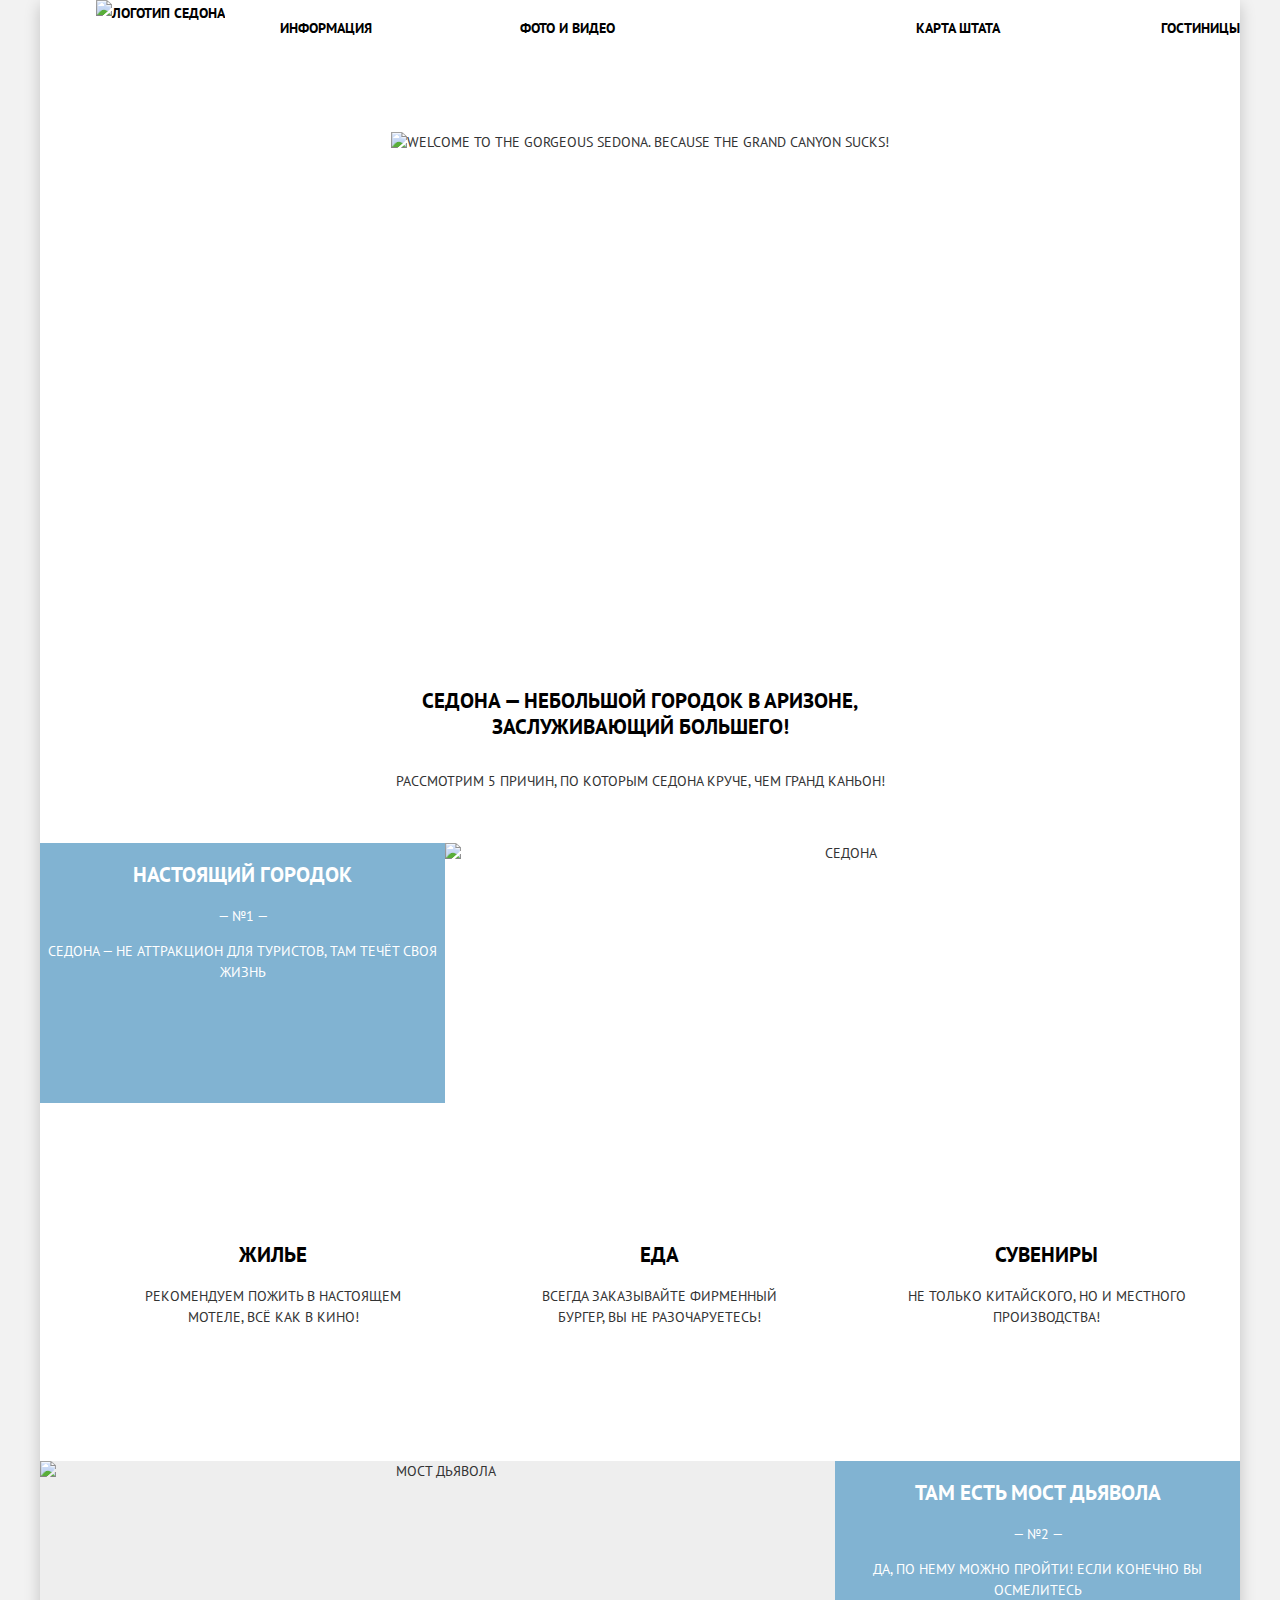
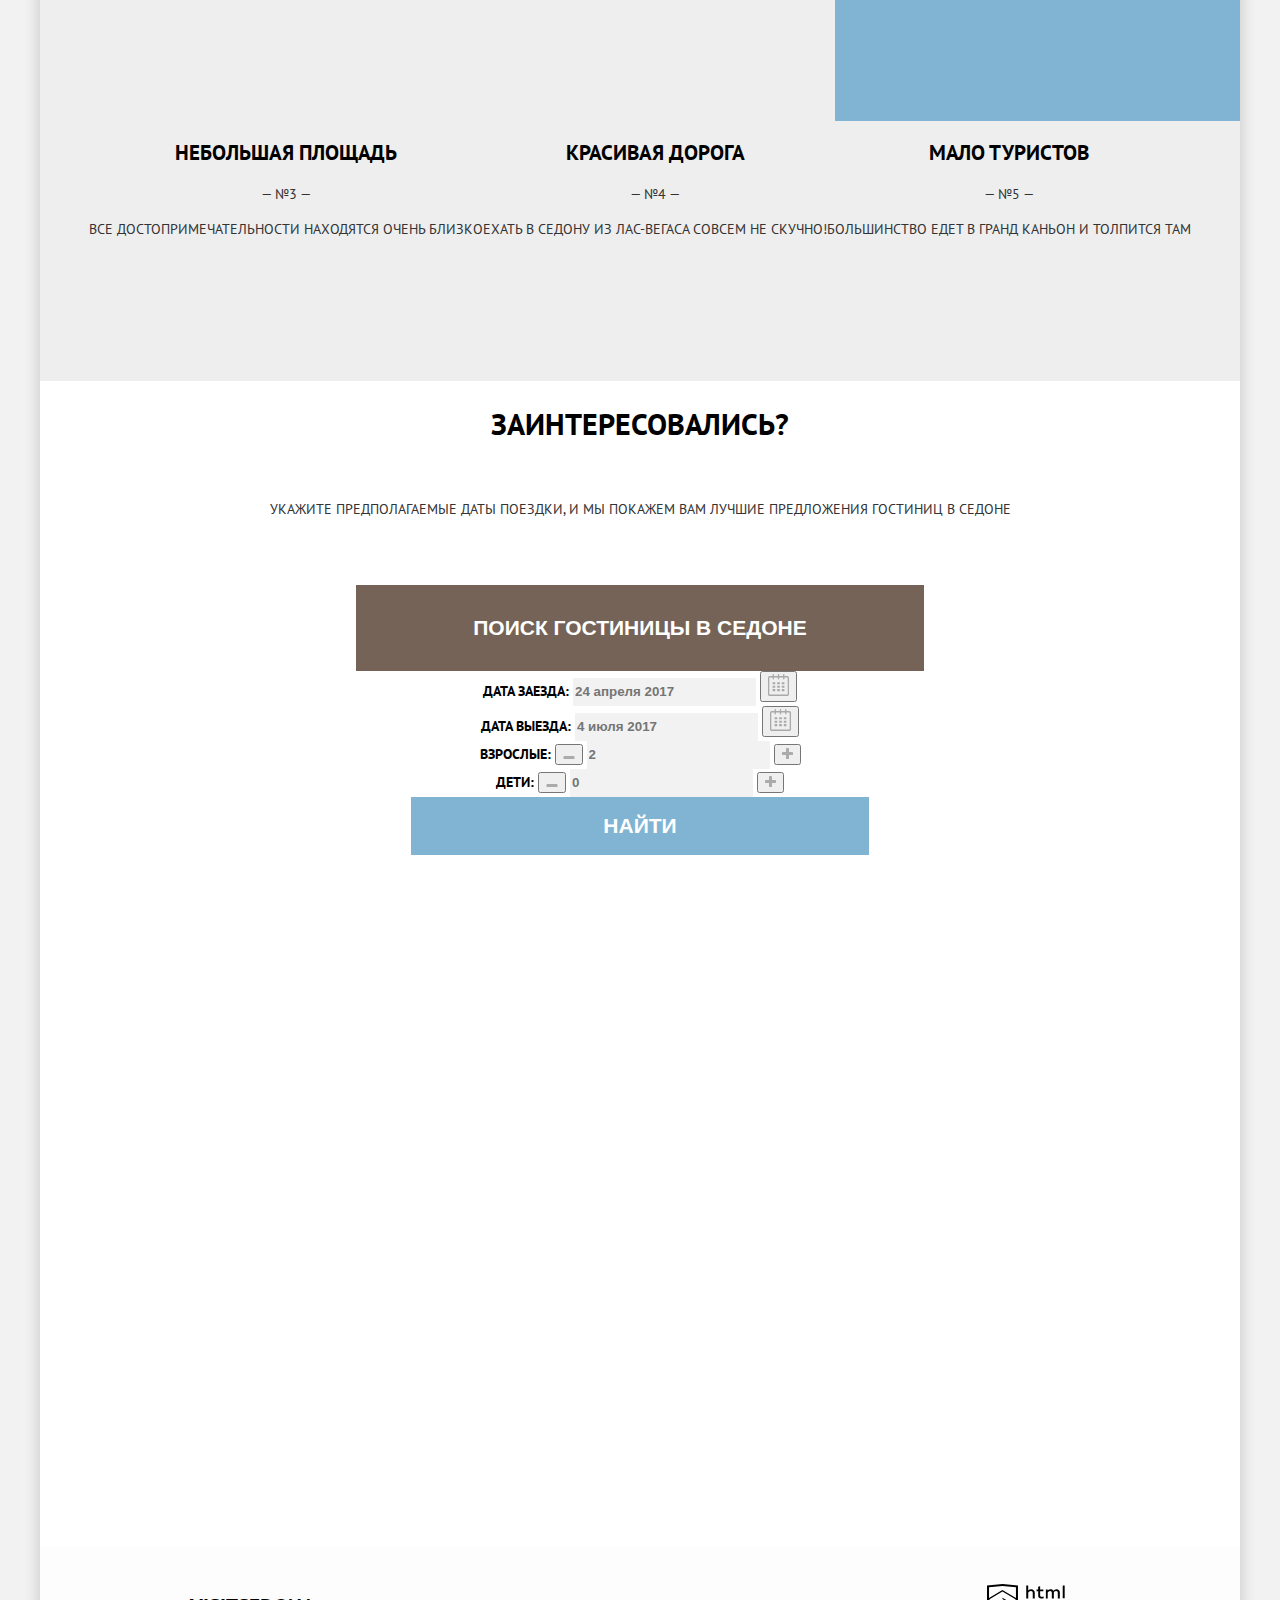
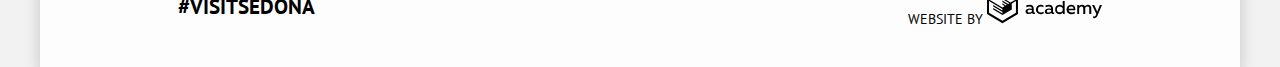
==== commit 89f16144: "16. Бонусное задание" ====
--- a/index.html
+++ b/index.html
@@ -67,20 +67,22 @@
                 <span class="features-item-number">— №2 —</span>
                 <p class="features-item-desc">Да, по нему можно пройти! Если конечно вы осмелитесь</p>
             </div>
-            <div class="features-item">
-                <h3 class="features-item-title">Небольшая площадь</h3>
-                <span class="features-item-number">— №3 —</span>
-                <p class="features-item-desc">Все достопримечательности находятся очень близко</p>
-            </div>
-            <div class="features-item">
-                <h3 class="features-item-title">Красивая дорога</h3>
-                <span class="features-item-number">— №4 —</span>
-                <p class="features-item-desc">Ехать в Седону из Лас-Вегаса совсем не скучно!</p>
-            </div>
-            <div class="features-item">
-                <h3 class="features-item-title">Мало туристов</h3>
-                <span class="features-item-number">— №5 —</span>
-                <p class="features-item-desc">Большинство едет в гранд каньон и толпится там</p>
+            <div class="features-item-wrap">
+                <div class="features-item">
+                    <h3 class="features-item-title">Небольшая площадь</h3>
+                    <span class="features-item-number">— №3 —</span>
+                    <p class="features-item-desc">Все достопримечательности находятся очень близко</p>
+                </div>
+                <div class="features-item">
+                    <h3 class="features-item-title">Красивая дорога</h3>
+                    <span class="features-item-number">— №4 —</span>
+                    <p class="features-item-desc">Ехать в Седону из Лас-Вегаса совсем не скучно!</p>
+                </div>
+                <div class="features-item">
+                    <h3 class="features-item-title">Мало туристов</h3>
+                    <span class="features-item-number">— №5 —</span>
+                    <p class="features-item-desc">Большинство едет в гранд каньон и толпится там</p>
+                </div>
             </div>
         </section>
         <section class="search">
--- a/css/style.css
+++ b/css/style.css
@@ -498,4 +498,61 @@
     text-align: right;
 }
 
-
+.features-first {
+    display: flex;
+}
+
+.offer-list {
+    min-height: 330px;
+    display: flex;
+    justify-content: space-around;
+    align-items: center;
+}
+
+.offer-item {
+    width: 285px;
+}
+
+.features-second {
+    background-color: #eeeeee;
+    display: flex;
+    justify-content: space-around;
+    flex-wrap: wrap;
+    margin: 0;
+    padding: 0;
+}
+
+.features-second .features-item-blue {
+    width: 405px;
+}
+
+.features-item-wrap {
+    display: flex;
+    justify-content: space-around;
+    min-height: 260px;
+}
+
+.map {
+    padding: 0;
+    margin: 0;
+}
+
+.form-filter {
+    padding: 0;
+    margin: 0;
+}
+
+.result-search {
+    padding: 0;
+    margin: 0;
+    min-height: 86px;
+    display: flex;
+    justify-content: flex-start;
+    align-items: center;
+    padding: 0 73px;
+}
+
+.sorting-list {
+    display: flex;
+}
+
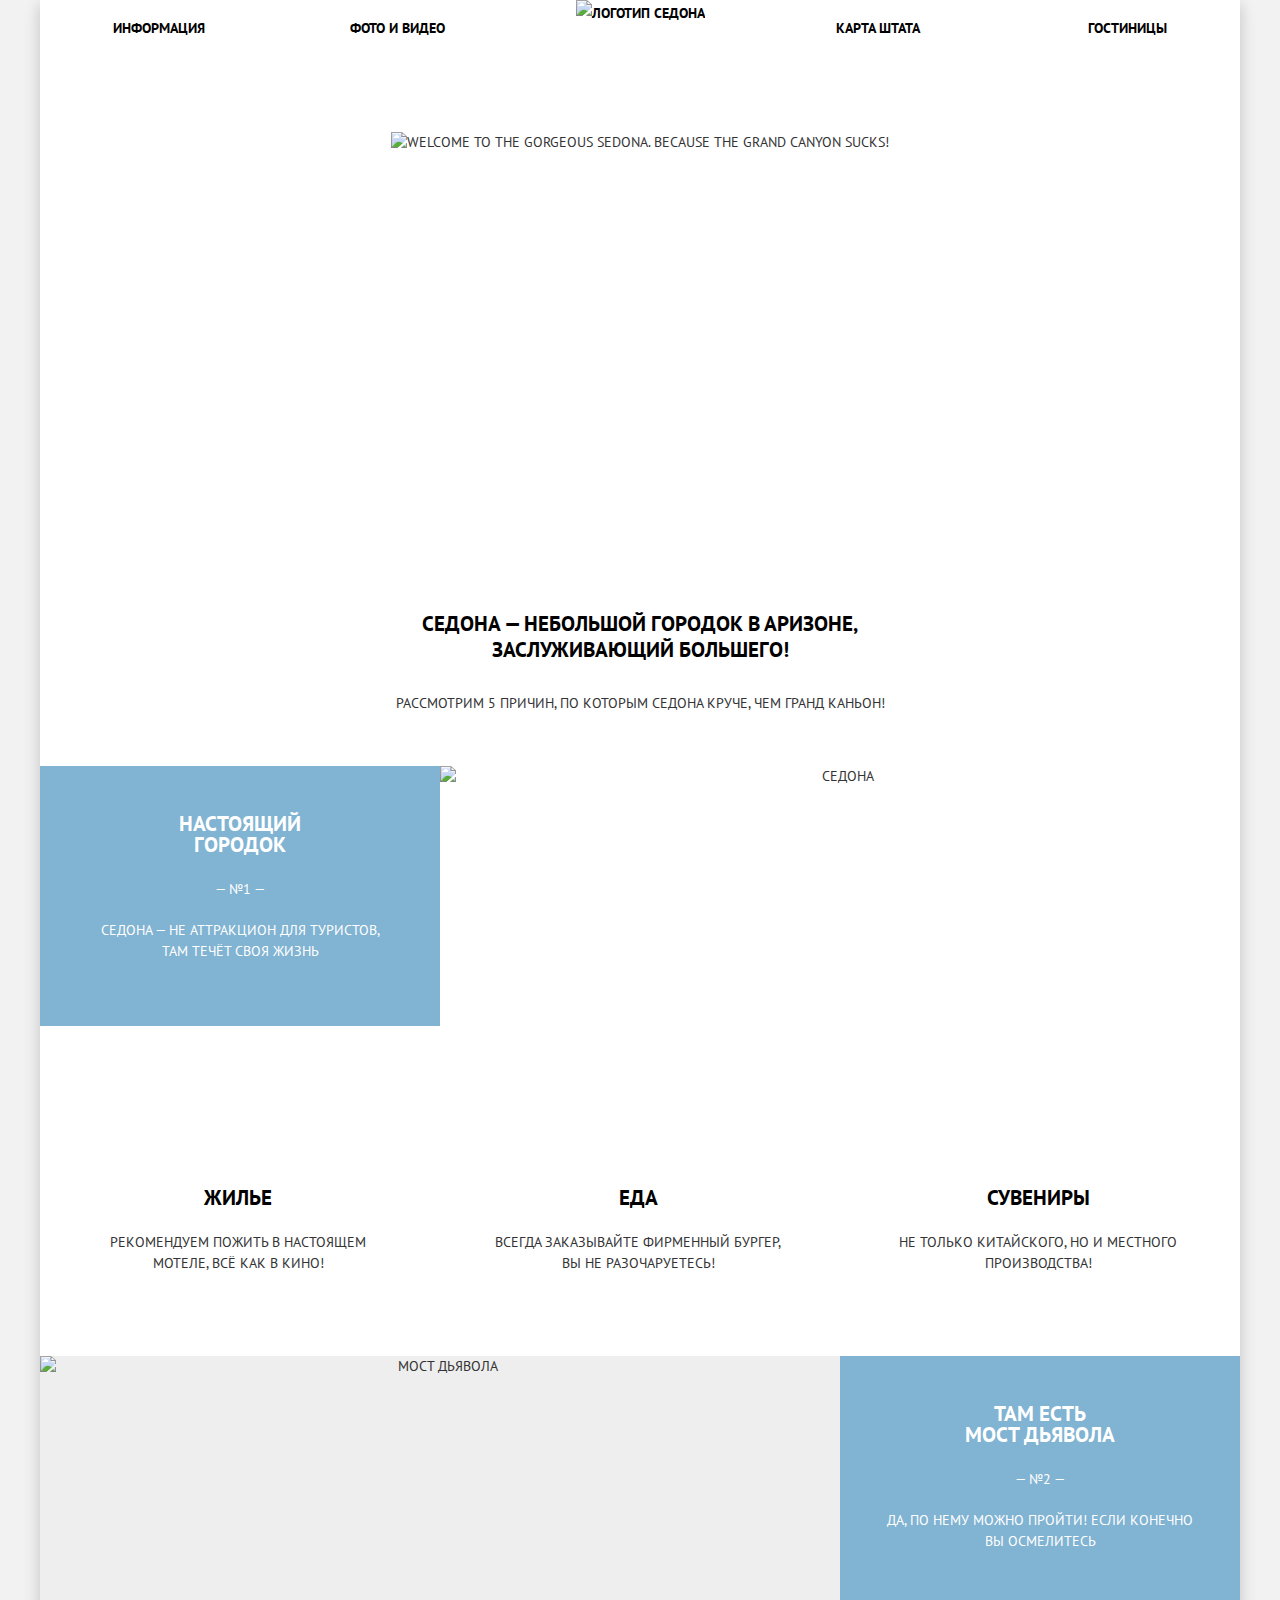
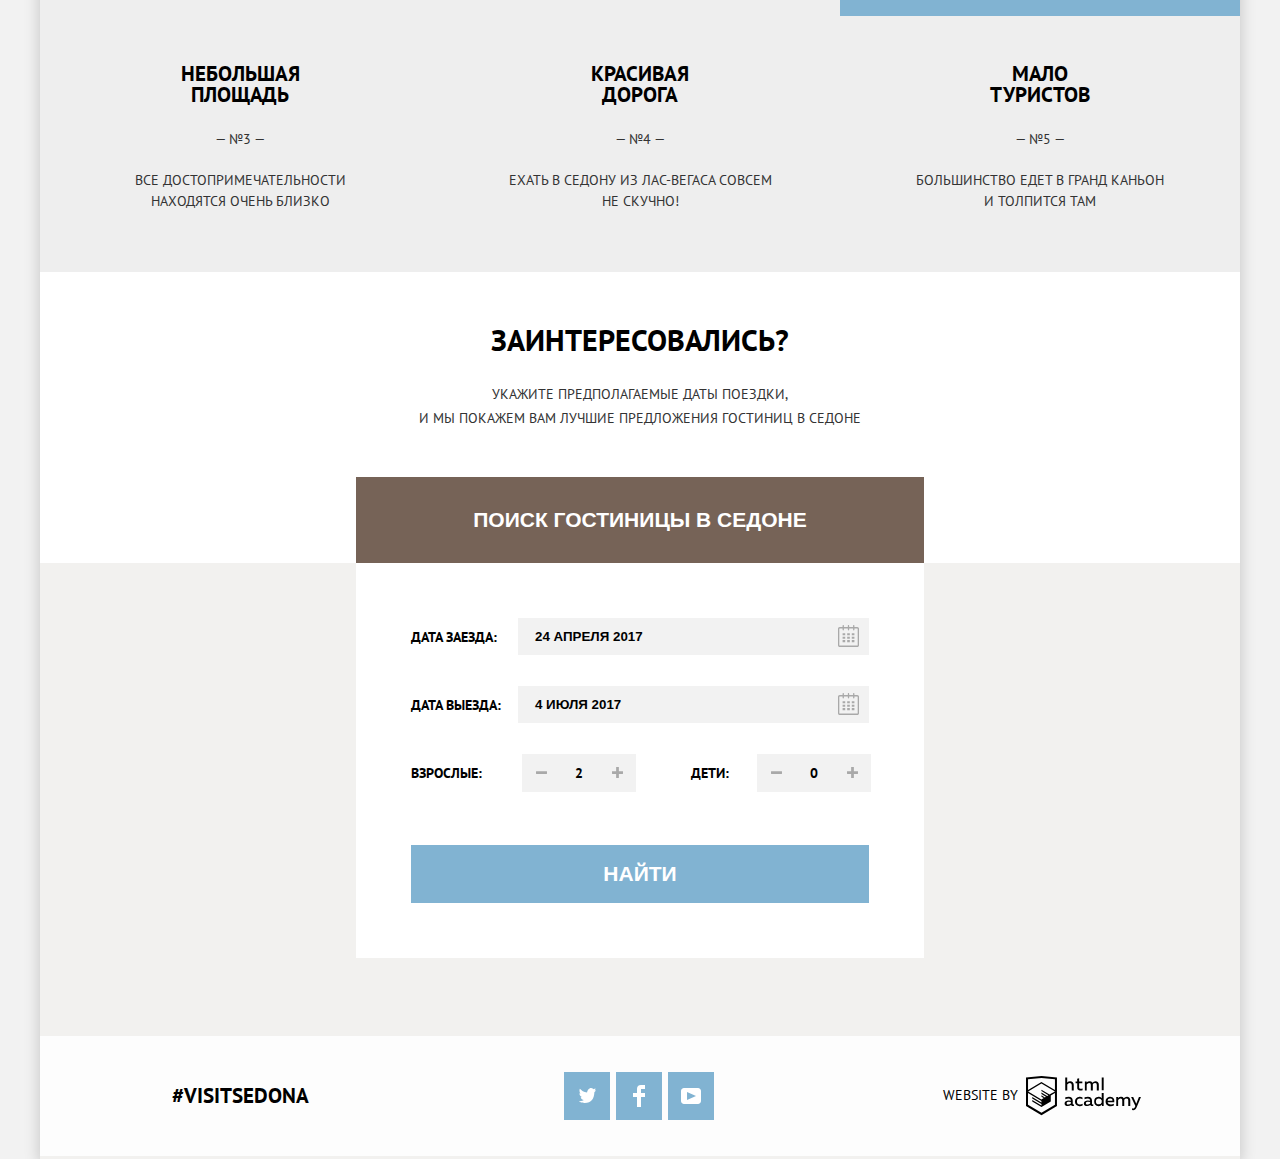
==== commit f598863c: "20. Основное задание" ====
--- a/index.html
+++ b/index.html
@@ -15,15 +15,15 @@
               <img src="img/index-logo.svg" width="140" height="71" alt="Логотип Седона">
             </a>
             <ul class="site-navigation">
-              <li><a href="info.html">Информация</a></li>
-              <li><a href="gallery.html">Фото и видео</a></li>
-              <li><a href="map.html">Карта штата</a></li>
-              <li><a href="inner.html">Гостиницы</a></li>
+              <li class="left-side-navigation"><a href="info.html">Информация</a></li>
+              <li class="left-side-navigation"><a href="gallery.html">Фото и видео</a></li>
+              <li class="right-side-navigation"><a href="map.html">Карта штата</a></li>
+              <li class="right-side-navigation"><a href="inner.html">Гостиницы</a></li>
             </ul>
         </nav>
     </header>
     <main class="container">
-        <!-- <h1 class="visually-hidden">Гостиницы в Седоне</h1> -->
+        <h1 class="visually-hidden">Гостиницы в Седоне</h1>
         <section class="intro-img">
             <p class="intro-img-background">
                 <img src="img/welcome.svg" width="459" height="353" alt="Welcome to the gorgeous Sedona. Because the Grand Canyon sucks!">
@@ -34,16 +34,16 @@
             <p class="intro-desc">Рассмотрим 5 причин, по которым Седона круче, чем гранд каньон!</p>
         </section>
         <section class="features-first">
-            <!-- <h2 class="visually-hidden">Преимущества</h2> -->
+            <h2 class="visually-hidden">Преимущества</h2>
             <div class="features-item features-item-blue">
                 <h3 class="features-item-title features-item-blue">Настоящий городок</h3>
                 <span class="features-item-number">— №1 —</span>
                 <p class="features-item-desc">Седона — не аттракцион для туристов, там течёт своя жизнь</p>
             </div>
-            <img class="features-img" src="img/city.jpg" width="795" height="260" alt="Седона">
+            <img class="features-img" src="img/city.jpg" width="800" height="260" alt="Седона">
         </section>
         <section class="offer">
-            <!-- <h2 class="vvisually-hidden">Предложения</h2> -->
+            <h2 class="visually-hidden">Предложения</h2>
             <ul class="offer-list">
                 <li class="offer-item">
                     <h3 class="offer-item-title">Жилье</h3>
@@ -60,12 +60,12 @@
             </ul>
         </section>
         <section class="features-second">
-            <!-- <h2 class="visually-hidden">Преимущества</h2> -->
-            <img class="features-img" src="img/bridge.jpg" width="795" height="260" alt="Мост Дьявола">
+            <h2 class="visually-hidden">Преимущества</h2>
+            <img class="features-img" src="img/bridge.jpg" width="800" height="260" alt="Мост Дьявола">
             <div class="features-item features-item-blue">
-                <h3 class="features-item-title features-item-blue">Там есть Мост дьявола</h3>
+                <h3 class="features-item-title features-item-blue">Там есть Мост&nbsp;дьявола</h3>
                 <span class="features-item-number">— №2 —</span>
-                <p class="features-item-desc">Да, по нему можно пройти! Если конечно вы осмелитесь</p>
+                <p class="features-item-desc features-item-desc-blue">Да, по нему можно пройти! Если конечно вы осмелитесь</p>
             </div>
             <div class="features-item-wrap">
                 <div class="features-item">
@@ -76,101 +76,111 @@
                 <div class="features-item">
                     <h3 class="features-item-title">Красивая дорога</h3>
                     <span class="features-item-number">— №4 —</span>
-                    <p class="features-item-desc">Ехать в Седону из Лас-Вегаса совсем не скучно!</p>
+                    <p class="features-item-desc">Ехать в Седону из Лас-Вегаса&nbsp;совсем не скучно!</p>
                 </div>
                 <div class="features-item">
                     <h3 class="features-item-title">Мало туристов</h3>
                     <span class="features-item-number">— №5 —</span>
-                    <p class="features-item-desc">Большинство едет в гранд каньон и толпится там</p>
+                    <p class="features-item-desc">Большинство едет в гранд каньон и&nbsp;толпится там</p>
                 </div>
             </div>
         </section>
         <section class="search">
             <h2 class="search-title">Заинтересовались?</h2>
-            <p class="search-desc">Укажите предполагаемые даты поездки, и мы покажем вам лучшие предложения гостиниц в седоне
+            <p class="search-desc">Укажите предполагаемые даты поездки,
+            и мы покажем вам лучшие предложения гостиниц в седоне
             </p>
             <button class="search-button" type="button">Поиск гостиницы в Седоне</button>
         </section>
         <section class="search-form">
-            <!-- <h2 class="visually-hidden">Поиск гостиницы в Седоне</h2> -->
-                <form class="search-hotel" action="#" method="POST">
-                    <div class="search-hotel-item">
-                        <label for="search-hotel-checkin">Дата заезда:</label>
-                        <input id="search-hotel-checkin" type="text" name="date-checkin" value="" placeholder="24 апреля 2017">
-                        <button class="calendar-icon" type="button" name="calendar">
-                            <svg xmlns="http://www.w3.org/2000/svg" width="21" height="22" viewBox="0 0 21 22"><path d="M19.251 2.025h-2.845V.648c0-.381-.294-.689-.656-.689-.363 0-.656.308-.656.689v1.377h-3.938V.648c0-.381-.294-.689-.655-.689-.363 0-.657.308-.657.689v1.377H5.906V.648c0-.381-.294-.689-.656-.689-.363 0-.657.308-.657.689v1.377H1.75C.784 2.025 0 2.847 0 3.862v16.302C0 21.179.784 22 1.75 22h17.501c.966 0 1.749-.821 1.749-1.836V3.862c0-1.015-.783-1.837-1.749-1.837zm.437 18.139a.448.448 0 0 1-.437.459H1.75a.45.45 0 0 1-.438-.459V3.862a.45.45 0 0 1 .438-.459h2.844v1.378c0 .381.294.689.657.689.362 0 .656-.308.656-.689V3.403h3.938v1.378c0 .381.294.689.657.689.361 0 .655-.308.655-.689V3.403h3.938v1.378c0 .381.293.689.656.689.362 0 .656-.308.656-.689V3.403h2.845c.241 0 .437.206.437.459v16.302z"/><path d="M4.594 8.225h2.625v2.066H4.594zM4.594 11.668h2.625v2.067H4.594zM4.594 15.112h2.625v2.066H4.594zM9.188 15.112h2.625v2.066H9.188zM9.188 11.668h2.625v2.067H9.188zM9.188 8.225h2.625v2.066H9.188zM13.781 15.112h2.625v2.066h-2.625zM13.781 11.668h2.625v2.067h-2.625zM13.781 8.225h2.625v2.066h-2.625z"/></svg>
-                        </button>
-                    </div>       
-                    <div class="search-hotel-item">
-                        <label for="search-hotel-checkout">Дата выезда:</label>
-                        <input id="search-hotel-checkout" type="text" name="date-checkout" value="" placeholder="4 июля 2017">
-                        <button class="calendar-icon" type="button" name="calendar">
-                            <svg xmlns="http://www.w3.org/2000/svg" width="21" height="22" viewBox="0 0 21 22"><path d="M19.251 2.025h-2.845V.648c0-.381-.294-.689-.656-.689-.363 0-.656.308-.656.689v1.377h-3.938V.648c0-.381-.294-.689-.655-.689-.363 0-.657.308-.657.689v1.377H5.906V.648c0-.381-.294-.689-.656-.689-.363 0-.657.308-.657.689v1.377H1.75C.784 2.025 0 2.847 0 3.862v16.302C0 21.179.784 22 1.75 22h17.501c.966 0 1.749-.821 1.749-1.836V3.862c0-1.015-.783-1.837-1.749-1.837zm.437 18.139a.448.448 0 0 1-.437.459H1.75a.45.45 0 0 1-.438-.459V3.862a.45.45 0 0 1 .438-.459h2.844v1.378c0 .381.294.689.657.689.362 0 .656-.308.656-.689V3.403h3.938v1.378c0 .381.294.689.657.689.361 0 .655-.308.655-.689V3.403h3.938v1.378c0 .381.293.689.656.689.362 0 .656-.308.656-.689V3.403h2.845c.241 0 .437.206.437.459v16.302z"/><path d="M4.594 8.225h2.625v2.066H4.594zM4.594 11.668h2.625v2.067H4.594zM4.594 15.112h2.625v2.066H4.594zM9.188 15.112h2.625v2.066H9.188zM9.188 11.668h2.625v2.067H9.188zM9.188 8.225h2.625v2.066H9.188zM13.781 15.112h2.625v2.066h-2.625zM13.781 11.668h2.625v2.067h-2.625zM13.781 8.225h2.625v2.066h-2.625z"/></svg>
-                        </button>
-                    </div>
-                    <div class="adult">
-                        <label for="adult">Взрослые:</label>
-                        <button class="minus-icon" type="button">
-                            <svg 
-                             xmlns="http://www.w3.org/2000/svg"
-                             xmlns:xlink="http://www.w3.org/1999/xlink"
-                             width="12px" height="3px">
-                               <image  x="0px" y="0px" width="12px" height="3px"  xlink:href="[data-uri]" />
-                            </svg>
-                        </button>
-                        <input type="text" id="adult" name="adult" value="" placeholder="2">
-                        <button class="plus-icon" type="button">
-                            <svg 
-                             xmlns="http://www.w3.org/2000/svg"
-                             xmlns:xlink="http://www.w3.org/1999/xlink"
-                             width="11px" height="11px">
-                               <image  x="0px" y="0px" width="11px" height="11px"  xlink:href="[data-uri]" />
-                            </svg>
-                        </button>
-                    </div>
-                    <div class="child">
-                        <label for="child">Дети:</label>
-                        <button class="minus-icon" type="button">
-                            <svg 
-                             xmlns="http://www.w3.org/2000/svg"
-                             xmlns:xlink="http://www.w3.org/1999/xlink"
-                             width="12px" height="3px">
-                                <image  x="0px" y="0px" width="12px" height="3px"  xlink:href="[data-uri]" />
-                            </svg>
-                        </button>
-                        <input type="text" id="child" name="child" value="" placeholder="0">
-                        <button class="plus-icon" type="button">
-                            <svg 
-                             xmlns="http://www.w3.org/2000/svg"
-                             xmlns:xlink="http://www.w3.org/1999/xlink"
-                             width="11px" height="11px">
-                                <image  x="0px" y="0px" width="11px" height="11px"  xlink:href="[data-uri]" />
-                            </svg>
-                        </button>
-                    </div>
-                    <button class="button-search-hotel" type="submit">Найти</button>    
-                </form>
-            </section>
+            <h2 class="visually-hidden">Поиск гостиницы в Седоне</h2>
+                <div class="search-form-wrap">
+                    <form class="search-hotel" action="#" method="GET">
+                        <div class="search-hotel-item">
+                            <label for="search-hotel-checkin">Дата заезда:</label>
+                            <input id="search-hotel-checkin" type="text" name="date-checkin" value="" placeholder="24 апреля 2017">
+                            <button class="calendar-icon" type="button" name="calendar">
+                                <svg xmlns="http://www.w3.org/2000/svg" width="21" height="22" viewBox="0 0 21 22"><path d="M19.251 2.025h-2.845V.648c0-.381-.294-.689-.656-.689-.363 0-.656.308-.656.689v1.377h-3.938V.648c0-.381-.294-.689-.655-.689-.363 0-.657.308-.657.689v1.377H5.906V.648c0-.381-.294-.689-.656-.689-.363 0-.657.308-.657.689v1.377H1.75C.784 2.025 0 2.847 0 3.862v16.302C0 21.179.784 22 1.75 22h17.501c.966 0 1.749-.821 1.749-1.836V3.862c0-1.015-.783-1.837-1.749-1.837zm.437 18.139a.448.448 0 0 1-.437.459H1.75a.45.45 0 0 1-.438-.459V3.862a.45.45 0 0 1 .438-.459h2.844v1.378c0 .381.294.689.657.689.362 0 .656-.308.656-.689V3.403h3.938v1.378c0 .381.294.689.657.689.361 0 .655-.308.655-.689V3.403h3.938v1.378c0 .381.293.689.656.689.362 0 .656-.308.656-.689V3.403h2.845c.241 0 .437.206.437.459v16.302z"/><path d="M4.594 8.225h2.625v2.066H4.594zM4.594 11.668h2.625v2.067H4.594zM4.594 15.112h2.625v2.066H4.594zM9.188 15.112h2.625v2.066H9.188zM9.188 11.668h2.625v2.067H9.188zM9.188 8.225h2.625v2.066H9.188zM13.781 15.112h2.625v2.066h-2.625zM13.781 11.668h2.625v2.067h-2.625zM13.781 8.225h2.625v2.066h-2.625z"/></svg>
+                            </button>
+                        </div>       
+                        <div class="search-hotel-item">
+                            <label for="search-hotel-checkout">Дата выезда:</label>
+                            <input id="search-hotel-checkout" type="text" name="date-checkout" value="" placeholder="4 июля 2017">
+                            <button class="calendar-icon" type="button" name="calendar">
+                                <svg xmlns="http://www.w3.org/2000/svg" width="21" height="22" viewBox="0 0 21 22"><path d="M19.251 2.025h-2.845V.648c0-.381-.294-.689-.656-.689-.363 0-.656.308-.656.689v1.377h-3.938V.648c0-.381-.294-.689-.655-.689-.363 0-.657.308-.657.689v1.377H5.906V.648c0-.381-.294-.689-.656-.689-.363 0-.657.308-.657.689v1.377H1.75C.784 2.025 0 2.847 0 3.862v16.302C0 21.179.784 22 1.75 22h17.501c.966 0 1.749-.821 1.749-1.836V3.862c0-1.015-.783-1.837-1.749-1.837zm.437 18.139a.448.448 0 0 1-.437.459H1.75a.45.45 0 0 1-.438-.459V3.862a.45.45 0 0 1 .438-.459h2.844v1.378c0 .381.294.689.657.689.362 0 .656-.308.656-.689V3.403h3.938v1.378c0 .381.294.689.657.689.361 0 .655-.308.655-.689V3.403h3.938v1.378c0 .381.293.689.656.689.362 0 .656-.308.656-.689V3.403h2.845c.241 0 .437.206.437.459v16.302z"/><path d="M4.594 8.225h2.625v2.066H4.594zM4.594 11.668h2.625v2.067H4.594zM4.594 15.112h2.625v2.066H4.594zM9.188 15.112h2.625v2.066H9.188zM9.188 11.668h2.625v2.067H9.188zM9.188 8.225h2.625v2.066H9.188zM13.781 15.112h2.625v2.066h-2.625zM13.781 11.668h2.625v2.067h-2.625zM13.781 8.225h2.625v2.066h-2.625z"/></svg>
+                            </button>
+                        </div>
+                        <div class="person-count">
+                            <div class="adult">
+                                <label for="adult">Взрослые:</label>
+                                <div class="adult-item">
+                                    <button class="minus-icon-adult" type="button">
+                                        <svg xmlns="http://www.w3.org/2000/svg" xmlns:xlink="http://www.w3.org/1999/xlink" width="11px" height="11px" viewBox="0 0 32 32">
+                                            <path d="M0 13v6c0 0.552 0.448 1 1 1h30c0.552 0 1-0.448 1-1v-6c0-0.552-0.448-1-1-1h-30c-0.552 0-1 0.448-1 1z"></path>
+                                        </svg>
+                                    </button>
+                                    <input type="text" id="adult" name="adult" value="" placeholder="2">
+                                       <button class="plus-icon-adult" type="button">
+                                        <svg xmlns="http://www.w3.org/2000/svg" xmlns:xlink="http://www.w3.org/1999/xlink" width="11" height="11" viewBox="0 0 32 32">
+                                            <path d="M31 12h-11v-11c0-0.552-0.448-1-1-1h-6c-0.552 0-1 0.448-1 1v11h-11c-0.552 0-1 0.448-1 1v6c0 0.552 0.448 1 1 1h11v11c0 0.552 0.448 1 1 1h6c0.552 0 1-0.448 1-1v-11h11c0.552 0 1-0.448 1-1v-6c0-0.552-0.448-1-1-1z"></path>
+                                        </svg>
+                                    </button>
+                                </div>
+                            </div>
+                            <div class="child">
+                                <label for="child">Дети:</label>
+                                <div class="child-item">
+                                    <button class="minus-icon-child" type="button">
+                                        <svg xmlns="http://www.w3.org/2000/svg" xmlns:xlink="http://www.w3.org/1999/xlink" width="11px" height="11px" viewBox="0 0 32 32">
+                                            <path d="M0 13v6c0 0.552 0.448 1 1 1h30c0.552 0 1-0.448 1-1v-6c0-0.552-0.448-1-1-1h-30c-0.552 0-1 0.448-1 1z"></path>
+                                        </svg>
+                                    </button>
+                                    <input type="text" id="child" name="child" value="" placeholder="0">
+                                    <button class="plus-icon-child" type="button">
+                                        <svg xmlns="http://www.w3.org/2000/svg" xmlns:xlink="http://www.w3.org/1999/xlink" width="11" height="11" viewBox="0 0 32 32">
+                                            <path d="M31 12h-11v-11c0-0.552-0.448-1-1-1h-6c-0.552 0-1 0.448-1 1v11h-11c-0.552 0-1 0.448-1 1v6c0 0.552 0.448 1 1 1h11v11c0 0.552 0.448 1 1 1h6c0.552 0 1-0.448 1-1v-11h11c0.552 0 1-0.448 1-1v-6c0-0.552-0.448-1-1-1z"></path>
+                                        </svg>
+                                    </button>
+                                </div>
+                            </div>
+                        </div>
+                        <button class="button-search-hotel" type="submit">Найти</button>    
+                    </form>
+                </div>
+        </section>
         <section class="map">
-            <!-- <h2 class="visually-hidden">Как до нас добраться</h2> -->
-            <iframe src="https://www.google.com/maps/embed?pb=!1m18!1m12!1m3!1d737904.406342244!2d-112.29803719551981!3d35.41638010739097!2m3!1f0!2f0!3f0!3m2!1i1024!2i768!4f13.1!3m3!1m2!1s0x872da132f942b00d%3A0x5548c523fa6c8efd!2z0KHQtdC00L7QvdCwLCDQkNGA0LjQt9C-0L3QsCA4NjMzNiwg0KHQqNCQ!5e0!3m2!1sru!2sru!4v1557633844262!5m2!1sru!2sru" width="1200" height="475" frameborder="0" style="border:0" allowfullscreen></iframe>
+            <h2 class="visually-hidden">Как до нас добраться</h2>
+            <iframe src="https://www.google.com/maps/embed?pb=!1m18!1m12!1m3!1d455620.406552697!2d-111.74909635589282!3d35.151761735507385!2m3!1f0!2f0!3f0!3m2!1i1024!2i768!4f13.1!3m3!1m2!1s0x872da132f942b00d%3A0x5548c523fa6c8efd!2z0KHQtdC00L7QvdCwLCDQkNGA0LjQt9C-0L3QsCA4NjMzNiwg0KHQqNCQ!5e0!3m2!1sru!2sru!4v1559222232142!5m2!1sru!2sru" width="1200" height="590" style="border-style: none;"></iframe>
         </section>
     </main>
-    <footer class="main-footer">
-        <a class="visitsedona" href="#">#visitsedona</a>
-        <div class="footer-social">
-            <ul>
-                <li><a class="social-button" href="#" title="Твитер"></a></li>
-                <li><a class="social-button" href="#" title="Фейсбук"></a></li>
-                <li><a class="social-button" href="#" title="Ютьюб"></a></li>
-            </ul>
+    <footer class="footer">
+        <div class="footer-wrap footer-position">
+            <a class="visitsedona" href="#">#visitsedona</a>
+            <div class="footer-social">
+                <ul>
+                    <li><a class="social-button" href="#" title="Твитер">
+                            <svg xmlns="http://www.w3.org/2000/svg" xmlns:xlink="http://www.w3.org/1999/xlink" width="17" height="15" viewBox="0 0 17 15">
+                                <path fill="#FFF" d="M10.95.144c1.685-.496 2.984.27 3.577 1.179.673-.231 1.331-.481 2.011-.708a2.345 2.345 0 0 1-.857 1.768c.685.17 1.304-.491 1.304-.491-.169 1-1.006 1.788-1.563 2.024-.231 6.75-3.175 11.217-10.077 11.082h-.446c-.41 0-4.164-.46-4.898-1.887 2.271.196 3.893-.422 4.693-1.177-.96-.3-2.679-.477-2.979-2.95.349.106.564.228 1.19.119C1.705 8.247.374 7.53.448 5.33c.285.328 1.067.536 1.34.472C1.085 5.561-.182 2.442.894.85c1.818 1.854 3.735 3.606 7.152 3.773C8.254 2.33 9.183.793 10.95.144z"/></svg>
+                        </a></li>
+                    <li><a class="social-button" href="#" title="Фейсбук">
+                            <svg xmlns="http://www.w3.org/2000/svg" width="12" height="22" viewBox="0 0 12 22">
+                                <path fill="#FFF" d="M12 4V0H8a4 4 0 0 0-4 4v4H0v4h4v10h4V12h4V8H8V4h4z"/></svg>
+                        </a></li>
+                    <li><a class="social-button" href="#" title="Ютьюб">
+                            <svg xmlns="http://www.w3.org/2000/svg" xmlns:xlink="http://www.w3.org/1999/xlink" width="20" height="16" viewBox="0 0 20 16">
+                                <path fill="#FFF" d="M17 0H3C1.35 0 0 1.35 0 3v10c0 1.65 1.35 3 3 3h14c1.65 0 3-1.35 3-3V3c0-1.65-1.35-3-3-3zM6.027 11.998V4.002L15.014 8l-8.987 3.998z"/></svg>
+                        </a></li>
+                </ul>
+            </div>
+            <p class="footer-copyright">
+                <span>Website by</span>
+                <a class="footer-button" href="https://htmlacademy.ru/intensive/htmlcss">
+                    <svg xmlns="http://www.w3.org/2000/svg" width="115" height="41" viewBox="0 0 108.08 36.85">
+                        <path d="M44.61,26.88a2,2,0,0,0,.55-0.1v1.33a3.25,3.25,0,0,1-1.18.21,1.67,1.67,0,0,1-1.67-1,4.84,4.84,0,0,1-3.14,1.08c-1.51,0-2.91-.83-2.91-2.55,0-2.13,2-2.79,3.71-2.79a11.08,11.08,0,0,1,2.17.25v-0.3c0-1-.76-1.77-2.19-1.77a7.42,7.42,0,0,0-3,.64v-1.7a10.21,10.21,0,0,1,3.19-.55c2.36,0,3.81,1.12,3.81,3.65v3a0.54,0.54,0,0,0,.49.59h0.17Zm-6.44-1.13A1.35,1.35,0,0,0,39.63,27h0.11a3.39,3.39,0,0,0,2.41-1V24.58a9.72,9.72,0,0,0-1.81-.21c-1,0-2.16.33-2.16,1.38h0Zm12.36-6.11a5,5,0,0,1,2.57.64V22a4.08,4.08,0,0,0-2.3-.7,2.75,2.75,0,1,0,0,5.49,5,5,0,0,0,2.43-.64v1.71a6.27,6.27,0,0,1-2.76.57A4.21,4.21,0,0,1,46,24.51q0-.21,0-0.41a4.32,4.32,0,0,1,4.18-4.46h0.38Zm12.17,7.24a2,2,0,0,0,.55-0.1v1.33a3.25,3.25,0,0,1-1.18.21,1.67,1.67,0,0,1-1.67-1,4.84,4.84,0,0,1-3.14,1.08c-1.51,0-2.91-.83-2.91-2.55,0-2.13,2-2.79,3.71-2.79a11.08,11.08,0,0,1,2.17.25v-0.3c0-1-.76-1.77-2.19-1.77a7.42,7.42,0,0,0-3,.64v-1.7a10.21,10.21,0,0,1,3.19-.55c2.36,0,3.81,1.12,3.81,3.65v3a0.54,0.54,0,0,0,.49.59h0.17Zm-6.44-1.13A1.35,1.35,0,0,0,57.73,27h0.11a3.39,3.39,0,0,0,2.41-1V24.58a9.72,9.72,0,0,0-1.81-.21c-1.06,0-2.16.33-2.16,1.38h0ZM73,16V28.2H71.35V26.88a3.88,3.88,0,0,1-3.19,1.54,4.4,4.4,0,0,1,0-8.78,3.81,3.81,0,0,1,3,1.3V16H73Zm-4.53,5.22a2.76,2.76,0,1,0,0,5.52A2.86,2.86,0,0,0,71.15,25V23A2.91,2.91,0,0,0,68.49,21.27ZM79,19.64c3.31,0,4.46,2.68,3.92,5.09H76.7c0.21,1.5,1.67,2.11,3.19,2.11a6.11,6.11,0,0,0,2.64-.59v1.6a7.14,7.14,0,0,1-3,.57C77,28.42,74.78,27,74.78,24a4.18,4.18,0,0,1,4-4.39H79Zm0.09,1.54a2.28,2.28,0,0,0-2.44,2.1v0.06H81.3A2,2,0,0,0,79.13,21.18Zm5.73,7V19.87h1.65v1a3.81,3.81,0,0,1,2.78-1.27A2.86,2.86,0,0,1,91.89,21a4.12,4.12,0,0,1,2.91-1.33A3.06,3.06,0,0,1,98,23V28.2h-1.9V23.05a1.59,1.59,0,0,0-1.42-1.75H94.42a2.8,2.8,0,0,0-2.07,1.12V28.2h-1.9V23.05A1.59,1.59,0,0,0,89,21.31H88.8a3,3,0,0,0-2.21,1.29v5.63H84.86Zm21.31-8.33h1.9l-3.91,9.46c-0.9,2.17-2.09,2.86-3.35,2.86a4.76,4.76,0,0,1-1.1-.14V30.46a2.86,2.86,0,0,0,.85.12c0.9,0,1.58-.64,2.07-1.9l0.17-.42-4-8.4h2l2.86,6.29ZM38.73,1.46V6.22a3.81,3.81,0,0,1,2.7-1.14,3.25,3.25,0,0,1,3.44,3.4v5.15H43V8.72a1.81,1.81,0,0,0-1.61-2h-0.3a2.93,2.93,0,0,0-2.32,1.39v5.52h-1.9V1.46h1.9ZM49.94,2.31v3h3V6.91h-3v3.81c0,1.1.5,1.46,1.58,1.46a4.49,4.49,0,0,0,1.69-.33v1.6A6.8,6.8,0,0,1,51,13.8a2.55,2.55,0,0,1-2.86-2.74V6.89H46.58V5.26h1.5V2.74Zm5.4,11.31V5.28H57v1A3.81,3.81,0,0,1,59.77,5a2.86,2.86,0,0,1,2.6,1.33A4.12,4.12,0,0,1,65.28,5,3.06,3.06,0,0,1,68.44,8.4v5.21h-1.9V8.46a1.59,1.59,0,0,0-1.42-1.75H64.89a2.8,2.8,0,0,0-2.07,1.12v5.78h-1.9V8.46A1.59,1.59,0,0,0,59.5,6.71H59.27A3,3,0,0,0,57.06,8v5.63H55.34ZM71.17,1.45H73V13.6H71.17V1.45ZM14.71,0H14.55L0,1.54V28.21l14.55,8.66,14.55-8.66V1.54Zm12.5,27.1L14.55,34.64,1.9,27.12V16.18l12.59,7.5V25L5.86,19.9v1.31l8.68,5.21v1.39L5.87,22.65V24l8.68,5.21,8.75-5.24V18.31L27.2,16V27.12Zm0-12.53-3.48,2-1.6,1L14.51,13v1.31L21,18.23H21l-0.14.09-1,.54-5.37-3.2V17l4.24,2.52-1,.67-3.2-1.9v1.31l2.1,1.24L14.5,22.1,2,14.65,14.51,7.11Zm0-1.32L14.49,5.76,1.91,13.25v-10L14.56,1.92,27.21,3.25v10h0Z" />
+                    </svg>
+                </a>
+            </p>
         </div>
-        <p class="footer-copyright">
-            <span>Website by</span>
-            <a class="footer-button" href="https://htmlacademy.ru/intensive/htmlcss">
-                <svg xmlns="http://www.w3.org/2000/svg" width="115" height="41" viewBox="0 0 108.08 36.85"><path d="M44.61,26.88a2,2,0,0,0,.55-0.1v1.33a3.25,3.25,0,0,1-1.18.21,1.67,1.67,0,0,1-1.67-1,4.84,4.84,0,0,1-3.14,1.08c-1.51,0-2.91-.83-2.91-2.55,0-2.13,2-2.79,3.71-2.79a11.08,11.08,0,0,1,2.17.25v-0.3c0-1-.76-1.77-2.19-1.77a7.42,7.42,0,0,0-3,.64v-1.7a10.21,10.21,0,0,1,3.19-.55c2.36,0,3.81,1.12,3.81,3.65v3a0.54,0.54,0,0,0,.49.59h0.17Zm-6.44-1.13A1.35,1.35,0,0,0,39.63,27h0.11a3.39,3.39,0,0,0,2.41-1V24.58a9.72,9.72,0,0,0-1.81-.21c-1,0-2.16.33-2.16,1.38h0Zm12.36-6.11a5,5,0,0,1,2.57.64V22a4.08,4.08,0,0,0-2.3-.7,2.75,2.75,0,1,0,0,5.49,5,5,0,0,0,2.43-.64v1.71a6.27,6.27,0,0,1-2.76.57A4.21,4.21,0,0,1,46,24.51q0-.21,0-0.41a4.32,4.32,0,0,1,4.18-4.46h0.38Zm12.17,7.24a2,2,0,0,0,.55-0.1v1.33a3.25,3.25,0,0,1-1.18.21,1.67,1.67,0,0,1-1.67-1,4.84,4.84,0,0,1-3.14,1.08c-1.51,0-2.91-.83-2.91-2.55,0-2.13,2-2.79,3.71-2.79a11.08,11.08,0,0,1,2.17.25v-0.3c0-1-.76-1.77-2.19-1.77a7.42,7.42,0,0,0-3,.64v-1.7a10.21,10.21,0,0,1,3.19-.55c2.36,0,3.81,1.12,3.81,3.65v3a0.54,0.54,0,0,0,.49.59h0.17Zm-6.44-1.13A1.35,1.35,0,0,0,57.73,27h0.11a3.39,3.39,0,0,0,2.41-1V24.58a9.72,9.72,0,0,0-1.81-.21c-1.06,0-2.16.33-2.16,1.38h0ZM73,16V28.2H71.35V26.88a3.88,3.88,0,0,1-3.19,1.54,4.4,4.4,0,0,1,0-8.78,3.81,3.81,0,0,1,3,1.3V16H73Zm-4.53,5.22a2.76,2.76,0,1,0,0,5.52A2.86,2.86,0,0,0,71.15,25V23A2.91,2.91,0,0,0,68.49,21.27ZM79,19.64c3.31,0,4.46,2.68,3.92,5.09H76.7c0.21,1.5,1.67,2.11,3.19,2.11a6.11,6.11,0,0,0,2.64-.59v1.6a7.14,7.14,0,0,1-3,.57C77,28.42,74.78,27,74.78,24a4.18,4.18,0,0,1,4-4.39H79Zm0.09,1.54a2.28,2.28,0,0,0-2.44,2.1v0.06H81.3A2,2,0,0,0,79.13,21.18Zm5.73,7V19.87h1.65v1a3.81,3.81,0,0,1,2.78-1.27A2.86,2.86,0,0,1,91.89,21a4.12,4.12,0,0,1,2.91-1.33A3.06,3.06,0,0,1,98,23V28.2h-1.9V23.05a1.59,1.59,0,0,0-1.42-1.75H94.42a2.8,2.8,0,0,0-2.07,1.12V28.2h-1.9V23.05A1.59,1.59,0,0,0,89,21.31H88.8a3,3,0,0,0-2.21,1.29v5.63H84.86Zm21.31-8.33h1.9l-3.91,9.46c-0.9,2.17-2.09,2.86-3.35,2.86a4.76,4.76,0,0,1-1.1-.14V30.46a2.86,2.86,0,0,0,.85.12c0.9,0,1.58-.64,2.07-1.9l0.17-.42-4-8.4h2l2.86,6.29ZM38.73,1.46V6.22a3.81,3.81,0,0,1,2.7-1.14,3.25,3.25,0,0,1,3.44,3.4v5.15H43V8.72a1.81,1.81,0,0,0-1.61-2h-0.3a2.93,2.93,0,0,0-2.32,1.39v5.52h-1.9V1.46h1.9ZM49.94,2.31v3h3V6.91h-3v3.81c0,1.1.5,1.46,1.58,1.46a4.49,4.49,0,0,0,1.69-.33v1.6A6.8,6.8,0,0,1,51,13.8a2.55,2.55,0,0,1-2.86-2.74V6.89H46.58V5.26h1.5V2.74Zm5.4,11.31V5.28H57v1A3.81,3.81,0,0,1,59.77,5a2.86,2.86,0,0,1,2.6,1.33A4.12,4.12,0,0,1,65.28,5,3.06,3.06,0,0,1,68.44,8.4v5.21h-1.9V8.46a1.59,1.59,0,0,0-1.42-1.75H64.89a2.8,2.8,0,0,0-2.07,1.12v5.78h-1.9V8.46A1.59,1.59,0,0,0,59.5,6.71H59.27A3,3,0,0,0,57.06,8v5.63H55.34ZM71.17,1.45H73V13.6H71.17V1.45ZM14.71,0H14.55L0,1.54V28.21l14.55,8.66,14.55-8.66V1.54Zm12.5,27.1L14.55,34.64,1.9,27.12V16.18l12.59,7.5V25L5.86,19.9v1.31l8.68,5.21v1.39L5.87,22.65V24l8.68,5.21,8.75-5.24V18.31L27.2,16V27.12Zm0-12.53-3.48,2-1.6,1L14.51,13v1.31L21,18.23H21l-0.14.09-1,.54-5.37-3.2V17l4.24,2.52-1,.67-3.2-1.9v1.31l2.1,1.24L14.5,22.1,2,14.65,14.51,7.11Zm0-1.32L14.49,5.76,1.91,13.25v-10L14.56,1.92,27.21,3.25v10h0Z" /></svg>
-            </a>
-        </p>
     </footer>
     </div>
   </body>
--- a/css/style.css
+++ b/css/style.css
@@ -1,7 +1,7 @@
 body {
-    margin: 0;
-    padding: 0;
-  
+    min-width: 1200px;
+    margin: 0;
+    padding: 0;
     font-family: 'PT Sans', Arial, sans-serif;
     font-size: 14px;
     line-height: 21px;
@@ -9,24 +9,89 @@
     color: #333333;
     text-transform: uppercase;
     text-align: center;
-
     background-color: #f2f2f2;
+    background-position: top center;
 }
 
 a {
     text-decoration: none;
 }
 
+img {
+    max-width: 100%;
+    height: auto;
+}
+
+.visually-hidden:not(:focus):not(:active),
+input[type="checkbox"].visually-hidden,
+input[type="radio"].visually-hidden {
+    position: absolute;
+    width: 1px;
+    height: 1px;
+    margin: -1px;
+    border: 0;
+    padding: 0;
+    white-space: nowrap;
+    clip-path: inset(100%);
+    clip: rect(0 0 0 0);
+    overflow: hidden;
+}
+
+.body-wrapper {
+    width: 1200px;
+    margin: 0 auto;
+    box-shadow: 0 5px 15px 0px rgba(0, 1, 1, 0.20);
+}
+
+.main-header {
+    margin-bottom: 0px;
+}
+
+.main-header-logo {
+    position: absolute;
+    left: 478px;
+    z-index: 1;
+    width: 244px;
+    height: 72px;   
+} 
+
 .main-navigation {
+    display: flex;
+    position: relative;
+    min-height: 56px;
     line-height: 26px;
     font-weight: 700;
     color: #000000;
-  
-    background-color: #ffffff;
+    background-color: #ffffff;  
 }
 
 .site-navigation {
-  list-style: none;
+    display: flex;
+    align-items: center;
+    justify-content: space-between;
+    flex-wrap: wrap;
+    width: 100%;
+    margin: 0 73px;
+    padding: 0;
+    list-style: none;
+}
+
+.site-navigation li:nth-child(-n+2) {
+    text-align: left;
+}
+
+.site-navigation li:nth-child(n+3) {
+    text-align: right;
+}
+
+.site-navigation li:nth-child(3) {
+    position: relative;
+    left: 67px;    
+}
+
+.site-navigation li:nth-child(2) {
+    position: relative;
+    right: 90px;    
 }
 
 .site-navigation a {
@@ -48,76 +113,470 @@
 }
 
 .container {
+    width: 1200px;
     background-color: #ffffff;
-    width: 1200px;   
+}
+
+.inner-page {
+    text-align: left;
+    background-color: #fefefe;
 }
   
 .intro-img {
+    position:relative;
+    width: 100%;
+    min-height: 445px;
+    margin: 0;
+    padding-top: 62px;
     background-color: #ffffff;
     background-image: url("../img/intro-background.jpg");
     background-position: center -57px;
+    background-repeat: no-repeat; 
+}
+
+.intro-img::before {
+    content: "";
+    position: absolute;
+    bottom: -158px;
+    left: 0px;
+    width: 1200px;
+    height: 215px;
+    background-image: url("../img/intro-mask.svg");
     background-repeat: no-repeat;
-    width: 1200px;
-    height: 510px;
+    background-position: 0 0;
 }
 
 .intro-title,
 .result-search-all,
 .hotels-title,
-.visitsedona
- {
+.visitsedona {
     font-size: 21px;
     line-height: 26px;
     font-weight: 700;
     color: #000000;
 }
 
+.intro-text {
+    margin: 0;
+    padding: 0;
+    background-color: #ffffff;
+}
+
+.intro-title {
+    width: 445px; 
+    margin: 0 auto;
+    margin-bottom: 27px;
+    padding-top: 48px;
+}
+
 .intro-desc {
+    margin-bottom: 50px;
     line-height: 26px;
+}
+
+.features-item {
+    display: flex;
+    flex-direction: column;
+    align-items: center;
+    width: 400px;
+    margin: 0;
+    padding: 0;
+}
+
+.features-first {
+    display: flex;
+    margin: 0;
+    padding: 0;
+}
+
+.features-second {
+    display: flex;
+    justify-content: space-around;
+    flex-wrap: wrap;
+    margin: 0;
+    padding: 0;
+    background-color: #eeeeee;
 }
 
 .features-item-title,
 .offer-item-title {
+    width: 160px;
+    margin: 0 auto; 
     font-size: 21px;
     font-weight: 700;
     color: #000000;
 }
 
-.offer ul {
-    list-style: none;
+.features-item-title {
+    width: 150px;
+    margin-top: 47px;
+}
+
+.features-item-number {
+    margin-top: 24px;
+}
+
+.features-item-desc {
+    width: 280px;
+    margin-top: 20px;
+}
+
+.features-item-desc-blue {
+    width: 320px;
 }
 
 .features-item-blue {
     color: #ffffff;
     background-color: #81b3d2;
 }
+
+.features-item-wrap {
+    display: flex;
+    flex-wrap: wrap;
+    min-height: 256px;
+}
+
+.features-item-wrap p{
+    width: 265px;
+}
+
+.offer-list {
+    display: flex;
+    flex-wrap: wrap;
+    width: 100%;
+    margin: 0;
+    padding: 0;
+    list-style: none;
+}
+
+.offer-item,
+.features-second {
+    width: 33,3%;
+}
+
+.offer-item {
+  position: relative;
+  padding: 161px 55px 82px 51px;
+}
+
+.offer-item-title {
+    width: 160px;
+    margin: 0 67px 24px;
+}
+
+.offer-item-desc {
+    width: 294px;
+    margin: 0;
+}
+
+.offer-item:first-child::before {
+  content: "";
+  position: absolute;
+  top: 60px;
+  left: 162px;
+  width: 75px;
+  height: 72px;
+  background-image: url("../img/offer_icon-1.svg");
+  background-repeat: no-repeat;
+  background-position: 0 0;
+}
+
+.offer-item:nth-child(2)::before {
+  content: "";
+  position: absolute;
+  top: 61px;
+  left: 161px;
+  width: 74px;
+  height: 70px;
+  background-image: url("../img/offer_icon-2.svg");
+  background-repeat: no-repeat;
+  background-position: 0 0;
+}
+
+.offer-item:last-child::before {
+  content: "";
+  position: absolute;
+  top: 56px;
+  left: 167px;
+  width: 64px;
+  height: 76px;
+  background-image: url("../img/offer_icon-3.svg");
+  background-repeat: no-repeat;
+  background-position: 0 0;
+}
+
+
+
 .search-title {
+    margin-bottom: 10px;
+    padding-top: 25px;
     font-size: 30px;
     line-height: 36px;
     font-weight: 700;
     color: #000000;
-}
+} 
 
 .search-desc {
+    width: 500px;
+    margin-bottom: 47px;
     line-height: 24px;
-}
+    white-space: pre-line;
+} 
 
 .search-button,
 .button-search-hotel {
     font-size: 21px;
     line-height: 26px;
     font-weight: 700;
+    color: #ffffff;
+    text-transform: uppercase;
     text-align: center;
-    color: #ffffff;
     vertical-align: middle;
+    border: none; 
+}
+.button-search-hotel,
+.hotels-button-more {
+    background-color: #81b3d2;
+}
+
+.button-search-hotel:hover,
+.hotels-button-more:hover,
+.social-button:hover {
+    background-color: #669ec0;
+}
+
+.button-search-hotel:active,
+.hotels-button-more:active,
+.social-button:active {
+    color: rgba(255, 255, 255, 0.30);
+    background-color: #5496bd;
+}
+
+.search-hotel label {
+    line-height: 26px;
+    font-weight: 700;
+    color: #000000;
+    text-align: left;     
+}
+
+.search-hotel-item input,
+.adult input,
+.child input {
+    line-height: 26px;
+    font-weight: 700;
+    color: #000000;
+    text-align: left;
+    background-color: #f2f2f2;
     border: none;
+    cursor: pointer;
+}
+
+.search-hotel-item input:hover,
+.adult input:hover,
+.child input:hover,
+.adult button:hover,
+.child button:hover {
+    background-color: #ebebeb;
+}
+
+.search-hotel-item input:active,
+.adult input:active,
+.child input:active,
+.adult button:active,
+.child button:active {
+    background-color: #ffffff;
+    outline: 2px solid #e5e5e5;
+}
+
+.calendar-icon,
+.minus-icon-adult,
+.plus-icon-adult,
+.minus-icon-child,
+.plus-icon-child {
+    fill: #a9a9a9;
+    cursor: pointer;
+}
+
+.calendar-icon:hover,
+.minus-icon-adult:hover,
+.plus-icon-adult:hover,
+.minus-icon-child:hover,
+.plus-icon-child:hover {
+    fill: #000000;
+}
+
+.calendar-icon:active,
+.minus-icon-adult:active,
+.plus-icon-adult:active,
+.minus-icon-child:active,
+.plus-icon-child:active,
+.footer-button:hover {
+    fill: #81b3d2;
+}
+
+.search {
+    display: flex;
+    flex-direction: column;
+    align-items: center;
+    justify-content: space-between;
+    min-height: 290px;
+    margin: 0;
+    padding: 0;
+    align-content: center;
+}
+
+.search-button {
+    width: 568px;
+    height: 86px;
+    margin: 0;
+}
+
+.search-form-wrap {
+    position: relative;
+}
+
+.search-hotel {
+    box-sizing: border-box;
+    position: absolute;
+    left: 316px;
+    top: 0px;
+    display: flex;
+    flex-direction: column;
+    width: 568px;
+    height: 395px;
+    margin: 0 auto;
+    padding: 55px;
+    background-color: #ffffff;
+}
+
+.search-hotel-item label {
+    float: left;
+    padding-top: 6px;
+}
+
+.person-count {
+    display: flex;
+    width: 460px;
+    margin-bottom: 53px;
+}
+
+.adult,
+.child {
+    display: flex;
+    align-items: center;
+    justify-content: space-between;
+    width: 100%;
+    font-size: 0; 
+}
+
+.adult-item {
+    margin-right: 5px;
+}
+
+.minus-icon-adult,
+.plus-icon-adult,
+.minus-icon-child,
+.plus-icon-child,
+.adult input,
+.child input {
+    box-sizing: border-box;
+    display: inline-block;
+    width: 38px;
+  	height: 38px;
+    font-family: 'PT Sans', Arial, sans-serif;
+    font-size: 14px;
+   	line-height: 26px;
+    font-weight: 700;
+    color: #000000; 
     text-transform: uppercase;
+    text-align: center;
+    vertical-align: top;
+    background-color: #f2f2f2;
+    border: 0;	
+}
+    
+.adult label,
+.child label {
+    font-family: 'PT Sans', Arial, sans-serif;
+    font-size: 14px;
+   	line-height: 26px;
+    font-weight: 700;
+    color: #000000;
+    text-transform: uppercase;
+}
+
+.child label {
+   padding-left: 50px;  
+}
+
+input[type="text"]::placeholder {
+    padding-left: 15px;
+    color: #000000;
+    text-transform: uppercase;
+}
+
+.person-count input[type="text"]::placeholder {
+    padding: 0;
+    color: #000000;
+    font-size: 14px;
+    text-transform: uppercase;
+}
+
+.search-hotel-item button {
+    background-color: transparent;
+    border: none;
+}
+
+.search-hotel-item input {
+    float: right;
+    width: 347px;
+    height: 35px;
+    margin-bottom: 31px;
+}
+
+.calendar-icon {
+    box-sizing: content-box;
+  	position: relative;
+    bottom: 26px;
+    left: 384px;
+}
+
+.button-search-hotel {
+    width: 458px;
+    height: 58px;
+    margin: 0;
+    padding: 0;
 }
 
 .search-button,
 .hotels-button-book {
     background-color: #766357;
 }
+
+.footer-social {
+    margin: 0 180px 0 255px;
+    text-align: center;
+}
+  
+.footer-social ul {
+    display: flex;
+    justify-content: space-between;
+    flex-wrap: wrap;
+  	width: 150px;
+    margin: 0 auto;
+    padding: 0;
+    list-style: none;
+}
+
+.social-button {
+    display: flex;
+    align-items: center;
+    justify-content: center;
+    width: 46px;
+  	height: 48px; 
+    color: #ffffff;
+  	background-color: #81b3d2;
+} 
 
 .search-button:hover,
 .hotels-button-book:hover {
@@ -130,92 +589,255 @@
     background-color: #503e33;
 }
 
-.button-search-hotel,
-.hotels-button-more {
-    background-color: #81b3d2;
-}
-
-.button-search-hotel:hover,
-.hotels-button-more:hover {
-    background-color: #669ec0;
-}
-
-.button-search-hotel:active,
-.hotels-button-more:active {
-    color: rgba(255, 255, 255, 0.30);
-    background-color: #5496bd;
-}
-
-.search-hotel label {
-    line-height: 26px;
-    font-weight: 700;
-    color: #000000;
-    text-align: left;     
-}
-
-.search-hotel-item input,
-.adult input,
-.child input {
-    line-height: 26px;
-    font-weight: 700;
-    color: #000000;
-    text-align: left;
-
-    background-color: #f2f2f2;
+
+.social-button:active path {
+    fill: #88b6d1;
+}
+.map {
+    padding: 0;
+    margin: 0;
+    background-color: #f2f1ef;
+    background-image: url("../img/map.jpg");
+} 
+
+.form-filter {
+    width: 100%;
+   	min-height: 217px; 
+    margin: 0;
+    padding: 0;
+    background-color: #759dc1;
+    background-image: url("../img/filter_background.jpg");
+    background-position: center -50px;
+    background-repeat: no-repeat;
+}
+
+.form-filter-list {
+	display: flex;
+	padding-top: 27px;
+	padding-left: 59px;
+}
+
+.form-filter-base {
+    display: inline-block;
+    padding-right: 100px;
     border: none;
 }
 
-.search-hotel-item input:hover,
-.adult input:hover,
-.child input:hover {
-    background-color: #ebebeb;
-}
-
-.search-hotel-item input:active,
-.adult input:active,
-.child input:active {
-    background-color: #ffffff;
-    border: 2px solid #e5e5e5;
-}
-
-.calendar-icon {
-    fill: #a9a9a9;
-}
-
-.calendar-icon:hover {
-    fill: #000000;
-}
-
-.calendar-icon:active,
-.footer-button:hover {
-    fill: #81b3d2;
-}
-
-.inner-page {
-    text-align: left;
-
-    background-color: #fefefe;
-}
-
-.form-filter {
-    background-image: url("../img/filter_background.jpg")
-}
-
-.form-filter-list fieldset {
-    border: none;
-}
-
-.form-filter-list legend {
+.form-filter-legend {
+    margin: 0 0 20px 0;
     font-size: 16px;
     font-weight: 700;
     color: #ffffff;
-    text-align: left;
-}
-
-.form-filter-list ul {
+}
+
+.check-list {
+    margin: 0 0 -3px 0;
+    padding: 0;
     list-style: none;
     color: #ffffff;
     text-align: left;
+}
+
+.checkbox-label {
+    display: flex;
+    padding-bottom: 25px;
+    padding-left: 21px;
+    cursor: pointer;
+}
+
+.checkbox-input {
+    position: relative;
+    margin-right: 21px;
+    cursor: pointer;
+    -webkit-appearance: none;
+    -moz-appearance: none;
+    appearance: none;
+}
+
+.checkbox-input::before {
+    display: block;  
+    content: "";
+    position: absolute;
+    top: -2px;
+    right: -7px;
+    width: 27px;
+    height: 23px;
+    background: url("../img/checkbox-off.svg") no-repeat top left;
+    background-size: 23px 23px;
+}
+
+.checkbox-input:checked::before {
+    display: block; 
+    content: "";
+    position: absolute;
+    top: -2px;
+    right: -7px;
+    width: 27px;
+    height: 23px;
+    background: url("../img/checkbox-on.svg") no-repeat top left;
+    background-size: 27px 23px;
+}
+
+.checkbox-input:disabled::before {
+    display: block; 
+    content: "";
+    position: absolute;
+    top: -2px;
+    right: -7px;
+    width: 27px;
+    height: 23px;
+    background: url("../img/checkbox-off-disabled.svg") no-repeat top left;
+    background-size: 23px 23px;
+}
+
+.checkbox-input:checked:disabled::before {
+    display: block;
+    content: "";
+    position: absolute;
+    top: -2px;
+    right: -7px;
+    width: 27px;
+    height: 23px;
+    background: url("../img/checkbox-on-disabled.svg") no-repeat top left;
+    background-size: 27px 23px;
+}
+
+.check-list-item {
+    display: flex;
+}
+
+.form-filter-list legend {
+    font-size: 16px;
+    font-weight: 700;
+    color: #ffffff;
+    text-align: left;
+}
+
+.filter-range {
+  	width: 316px;
+    margin-left: auto;
+    padding-right: 73px;  
+  	color: #ffffff;
+  	text-transform: uppercase;
+}
+
+.filter-range-title {
+  margin-bottom: 10px;
+  font-weight: 600;
+  font-size: 16px;
+  line-height: 21px;
+}
+
+.price-controls {
+    position: relative;
+    height: 33px;
+    margin-bottom: 20px;
+    font-size: 0;
+    border: 2px solid #ffffff;
+    border-radius: 2px;
+}
+
+.price-controls::after {
+    content: "";
+    position: absolute;
+    top: 50%;
+    left: 50%;
+    width: 2px;
+    height: 22px;
+    background: #ffffff;
+    transform: translate(-50%, -50%);
+}
+
+.price-controls label {
+    display: inline-block;
+    font-size: 14px;
+    line-height: 33px;
+    vertical-align: top;
+    cursor: pointer;
+}
+
+.price-controls .min-price,
+.price-controls .max-price {
+    width: 82px;
+    padding-left: 65px;
+}
+
+.price-controls input {
+    width: 50px;
+    margin: 0;
+    color: inherit;
+    font: inherit;
+    background: none;
+    border: none;
+}
+
+.range-controls {
+    position: relative;
+    margin-bottom: 30px;
+}
+
+.range-controls .scale {
+    height: 2px;
+    background: rgba(255, 255, 255, 0.3);
+}
+
+.range-controls .bar {
+    width: 80%;
+    height: 2px;
+    background: #ffffff;
+}
+
+.range-toggle {
+    position: absolute;
+    top: -9px;
+    width: 4px;
+    height: 4px;
+    background: #ababab;
+    border: 8px solid #ffffff;
+    border-radius: 50%;
+    box-shadow: 0 2px 1px 0 rgba(0, 1, 1, 0.2);
+    cursor: pointer;
+}
+
+.range-toggle:hover {
+    position: absolute;
+    top: -9px;
+    width: 4px;
+    height: 4px;
+    background: #1c4f80;
+    border: 8px solid #ffffff;
+    border-radius: 50%;
+    box-shadow: 0 2px 1px 0 rgba(0, 1, 1, 0.2);
+    cursor: pointer;
+    transform: scale(1.1);
+}
+
+.range-toggle-min {
+    left: 0;
+}
+
+.range-toggle-max {
+    left: 80%;
+}
+
+.submit {
+    display: block;
+    margin: 0 auto;
+    margin-right: 95px;
+    padding: 6px 33px;
+    font-size: 14px;
+    line-height: 20px;
+    color: #ffffff;
+    text-transform: uppercase;
+    background: transparent;
+    border: 2px solid #ffffff;
+    border-radius: 2px;
+    cursor: pointer;
+}
+
+.submit:hover {
+    color: #000000;
+    background: #ffffff;
 }
 
 .submit input,
@@ -226,18 +848,20 @@
     color: #ffffff;
     text-transform: uppercase;
     text-align: center;
-   
     background: none;
     border: solid #ffffff 2px;
     border-radius: 1px;
 } 
 
 .submit input:hover {
+    color: #000000;
     background-color: #ffffff;
-    color: #000000;
 }
 
 .sorting-list {
+    display: flex;
+    justify-content: space-between;
+    margin-bottom: 5px;
     font-size: 12px;
     line-height: 18px;
     color: #000000;
@@ -259,8 +883,12 @@
     border-bottom: none;
 }
 
+.sorting-item-current a {
+    color: #81b3d2 ;
+    border-bottom: none;
+}
+
 .result-search ul,
-.sorting-button ul,
 .hotels ul {
     list-style: none;
 }
@@ -274,285 +902,164 @@
     border: none;  
 }
 
+
+.hotels-list {
+    display: flex;
+    flex-direction: column;
+    margin: 0;
+    padding: 0;
+}
+
+.hotels-item {
+    display: flex;
+    padding: 0 73px;
+    padding-bottom: 24px;
+    border-bottom: 1px solid #e5e5e5;
+}
+
+.hotels-item-image {
+    margin-top: 30px;
+}
+
+.hotels-item-wrapper {
+   margin-top: 10px;
+   padding-left: 29px;
+}
+
+.hotels-title {
+    display: block;
+    margin-bottom: -10px;  
+}
+
+.hotels-type-price {
+    display: flex;
+    justify-content: space-between;
+    width: 182px;
+    margin-bottom: 13px; 
+}
+
+.hotels-button {
+    display: flex;
+    justify-content: space-between;
+    width: 258px;
+}
+
+.hotels-button-more {
+    display: flex;
+    align-items: center; 
+    justify-content: space-around;
+    width: 110px;
+    height: 27px;
+}
+
+.hotels-button-book {
+    display: flex;
+    align-items: center;
+    justify-content: space-around;
+    width: 142px;
+    height: 27px;
+}
+
+.rating {
+    display: flex;
+    flex-direction: column;
+    justify-content: space-around;
+    margin-left: auto;
+    margin-top: 24px;
+    text-align: right;
+}
+
 .rating-text {
+    padding: 4px 14px;
     color: #666666;
-
     background-color: #f2f2f2;
 }
 
-.main-footer {
-    background-color: rgba( 254, 254, 254, 0.90);
-}
-
-.map {
-    background-image: url("../img/map.jpg");
-}
-
-.footer-social {
-    text-align: center;
-}
-  
-.footer-social ul {
-    list-style: none;
-}
-  
-.social-button {
-    color: #ffffff;
-}  
+.stars {
+    padding-bottom: 30px;
+}
+
+.footer {
+    position: relative;
+    width: 1200px;
+    background-color: #ffffff;
+} 
+
+.footer-wrap {
+    display: flex;
+    align-items: center;
+    justify-content: center;
+    width: 1200px;
+    min-height: 120px;
+}
+
+.footer-position {
+   position: absolute;
+   bottom: 3px;
+   left: 0px; 
+   background-color: rgba( 254, 254, 254, 0.90); 
+}
+
+.footer-copyright {
+    display: flex;
+    margin-left: 49px;
+}
 
 .footer-copyright span {
+    margin-top: 12px;
     line-height: 26px;
-    color: #000000;
+    color: #000000; 
+}
+
+.footer-button {
+  	margin-top: 5px;
+    padding-left: 8px;
 }
 
 .footer-button:active {
     fill: #bdbbbc;
 }
 
-/* Сетки */
-
-/* body > * {background: rgba(255, 0, 0, 0.3)}
-body > * > * {background: rgba(156, 9, 107, 0.3)}
-body > * > * > * {background: rgba(255, 251, 0, 0.3)}
-body > * > * > * > *{background: rgba(0, 225, 255, 0.3)} */
-
-.body-wrapper {
-    width: 1200px;
-    margin: 0 auto;
-    box-shadow: 0 5px 15px 0px rgba(0, 1, 1, 0.20);
-}
-
-.main-header {
-    margin-bottom: 0px;
-}
-
-.main-navigation {
+.visitsedona {
+    margin-left: 33px;
+}
+
+.result-search {
     display: flex;
     align-items: center;
-    justify-content: space-around;
-    min-height: 56px;
-} 
-
-.main-header-logo {
-    width: 244px;
-    height: 72px;
-    margin-bottom: -16px; 
-} 
-
-.site-navigation {
-    display: flex;
-    justify-content: space-around;
-    margin: 0;
-    padding: 0;
-}
-
-.site-navigation li:nth-child(-n+2) {
-    text-align: left;
-}
-
-.site-navigation li:nth-child(n+3) {
-    text-align: right;
-}
-  
-.site-navigation li {
-    width: 240px;
-} 
-
-.intro-img {
-    padding-top: 62px;
-    margin: 0;
-}
-
-.intro-text {
-    background-color: #ffffff;
-    /* background-image: url("../img/intro-mask.svg"); */
-    width: 1200px;
-    min-height: 215px;
-    background-position: center top;
-    background-repeat: no-repeat;
-    margin: 0;
-    padding: 0;
-}
-
-.intro-title {
-    padding-top: 60px;
-    margin: 0 auto;
-    margin-bottom: 28px; 
-    width: 445px; 
-}
-
-.intro-desc {
-    margin-bottom: 55px;
-}
-
-.search {
-    min-height: 290px;
-    margin: 0;
-    padding: 0;
-    display: flex;
-    flex-direction: column;
-    align-items: center;
-    justify-content: space-between;
-    align-content: center;
-}
-
-.search-title {
-    margin-bottom: 27px;
-} 
-
-.search-desc {
-    margin-bottom: 50px;
-} /* Стили со span для переноса строки удалила, но здесь фокус с фиксированной шириной не сработает. Через white-space текст тоже встает не так, как надо. <br>? */
-
-.search-button {
-    width: 568px;
-    height: 86px;
-    margin: 0;  
-}
-
-.search-form {
-    display: flex;
-    flex-direction: column;
-    align-items: center;
-}
-
-.search-hotel {
-    min-width: 568px;
-    min-height: 395px;
-}
-
-.button-search-hotel {
-    width: 458px;
-    height: 58px;
-    margin: 0;
-}
-
-.main-footer {
-    min-height: 120px;
-    display: flex;
-    justify-content: space-around;
-    align-items: center;
-}
-  
-.visitsedona {
-    margin: 0;
-} 
-
-.footer-social {
-    margin: 0;
-}
-
-.footer-copyright {
-    margin: 0;
-} 
-
-.hotels-list {
-    margin: 0;
-    padding: 0;
-    min-height: 455px;
-    display: flex;
-    flex-direction: column;
-    justify-content: space-around;
-}
-
-.hotels-item {
-    min-height: 152px;
-    display: flex;
-    flex-direction: row;
-    justify-content: space-between;
-    align-items: center;
-    padding: 0 73px;
-    margin: 0;
-}
-
-.hotels-item-wrapper {
-    display: flex;
-    flex-direction: column;
-    justify-content: space-around;
-    flex-grow: 2;
-    padding-left: 30px;
-}
-
-.hotels-button-more {
-    display: inline-flex;
-    justify-content: center;
-    align-items: center;
-    width: 110px;
-    height: 27px;
-    margin-right: 7px;
-}
-
-.hotels-button-book {
-    display: inline-flex;
-    justify-content: center;
-    align-items: center;
-    width: 142px;
-    height: 27px;
-}
-
-.rating {
-    min-height: 152px;
-    display: flex;
-    flex-direction: column;
-    justify-content: space-between;
-    text-align: right;
-}
-
-.features-first {
-    display: flex;
-}
-
-.offer-list {
-    min-height: 330px;
-    display: flex;
-    justify-content: space-around;
-    align-items: center;
-}
-
-.offer-item {
-    width: 285px;
-}
-
-.features-second {
-    background-color: #eeeeee;
-    display: flex;
-    justify-content: space-around;
-    flex-wrap: wrap;
-    margin: 0;
-    padding: 0;
-}
-
-.features-second .features-item-blue {
-    width: 405px;
-}
-
-.features-item-wrap {
-    display: flex;
-    justify-content: space-around;
-    min-height: 260px;
-}
-
-.map {
-    padding: 0;
-    margin: 0;
-}
-
-.form-filter {
-    padding: 0;
-    margin: 0;
-}
-
-.result-search {
-    padding: 0;
-    margin: 0;
+    justify-content: flex-start;
     min-height: 86px;
-    display: flex;
-    justify-content: flex-start;
-    align-items: center;
-    padding: 0 73px;
-}
-
-.sorting-list {
-    display: flex;
-}
-
+    margin: 0; 
+    padding: 0 72px;
+    border-bottom: 1px solid #e5e5e5;
+}
+
+.result-search-all {
+    margin-right: 8px;
+}
+
+.sorting-button-list {
+    display: flex;
+}
+
+.sorting-list li a {
+    margin-left: 38px;
+}
+
+.sorting-button {
+    margin-left: auto;   
+}
+
+.sorting-button-up {
+    margin-right: 12px;
+}
+
+.sorting-button-up a:hover path,
+.sorting-button-down a:hover path {
+    fill: #231f20;
+}
+
+.sorting-button-up a:active path,
+.sorting-button-down a:active path {
+    fill: #81b3d2;
+}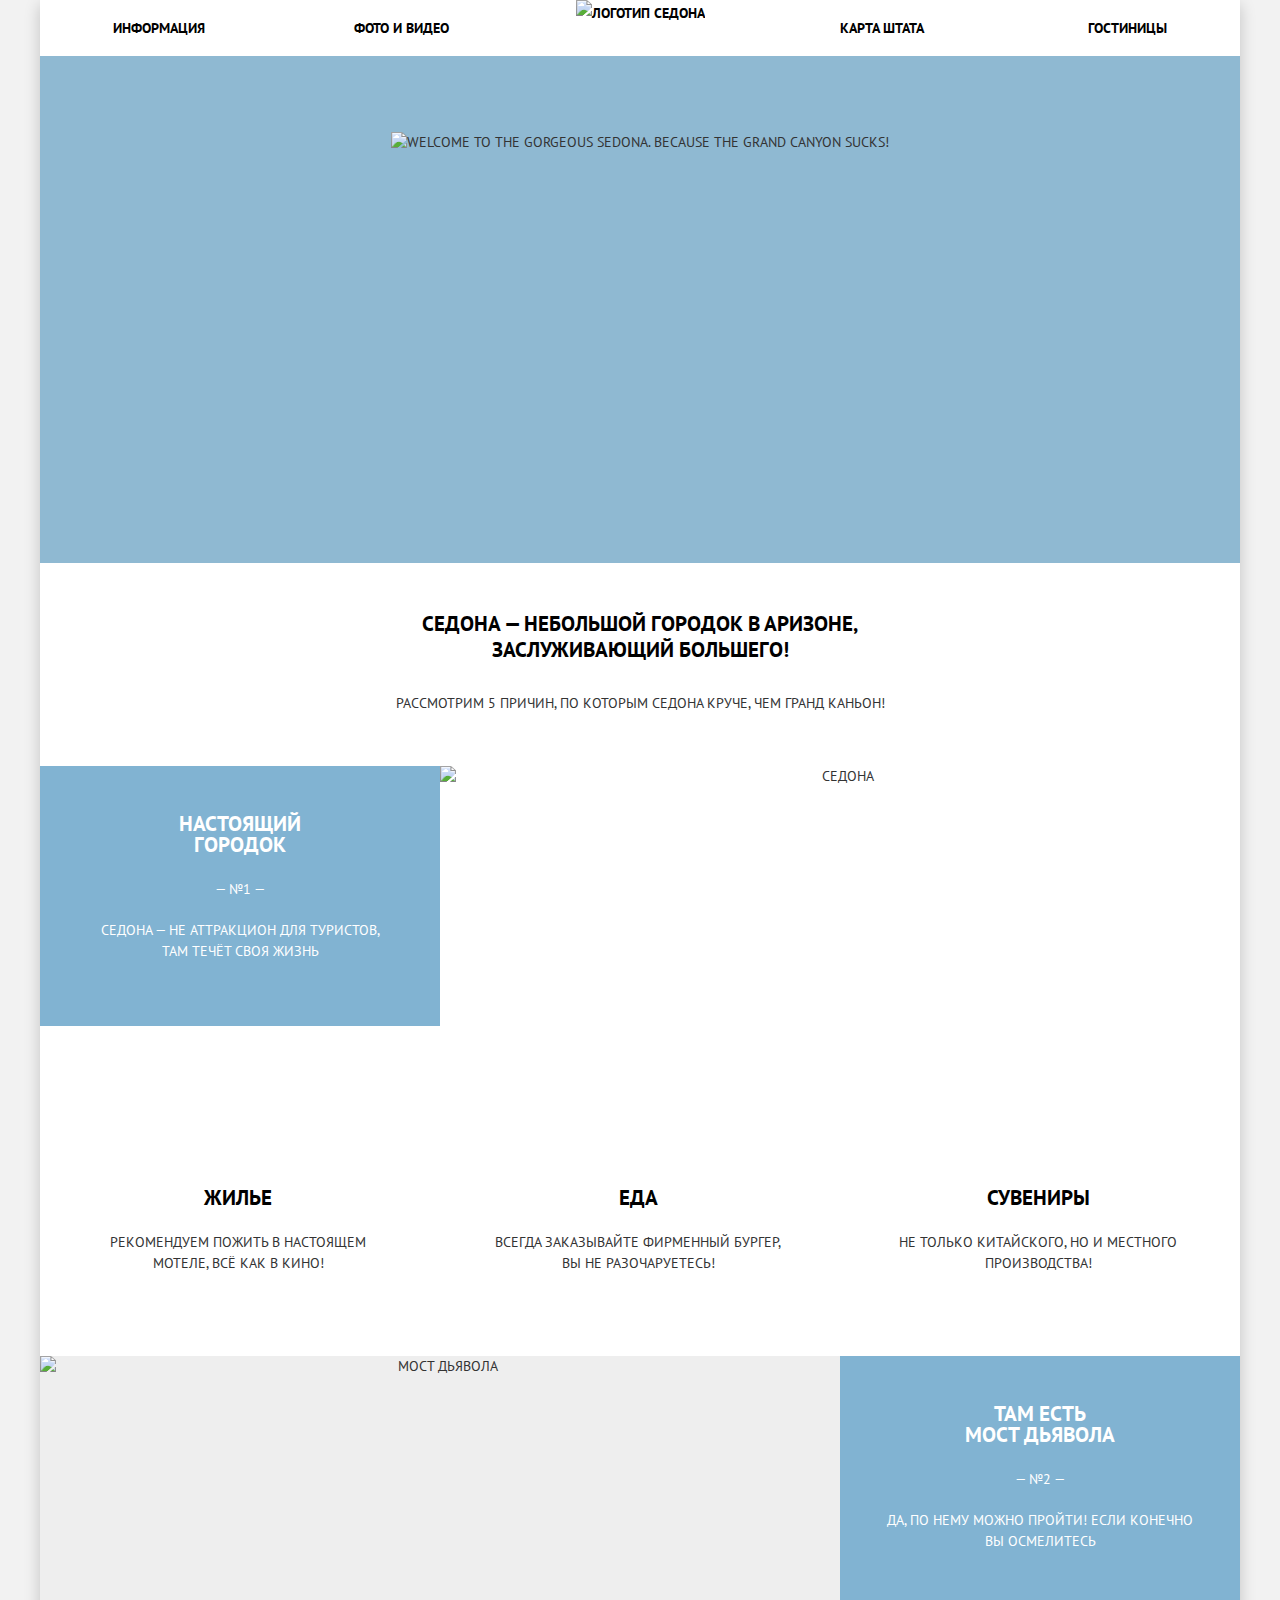
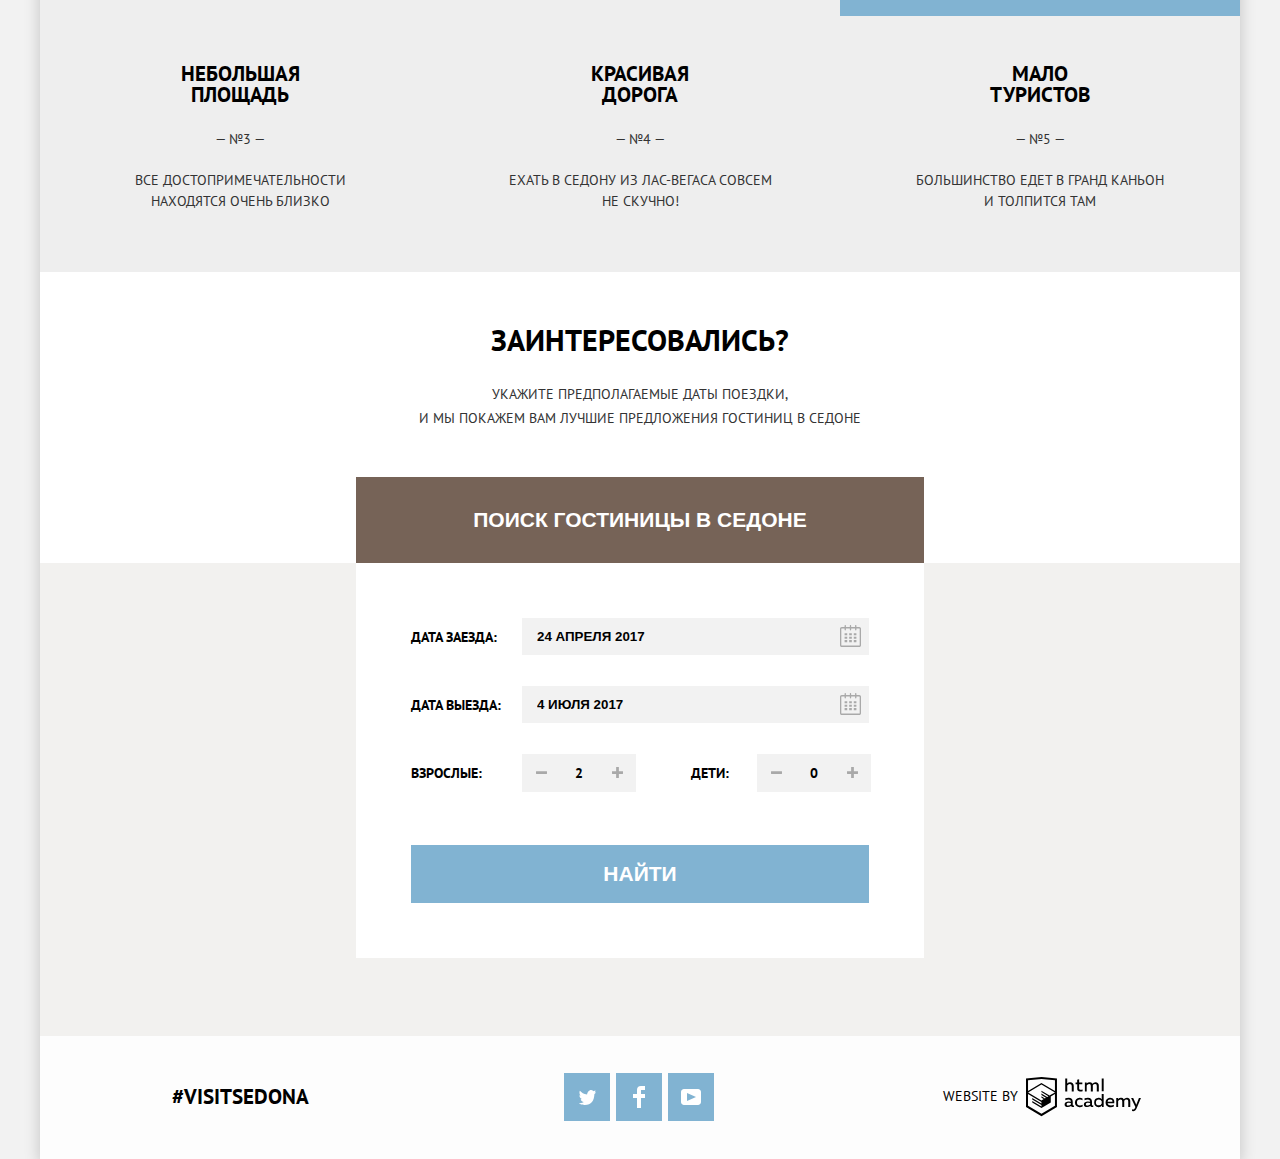
==== commit 6e4d5550: "20. Основное задание: доработка" ====
--- a/index.html
+++ b/index.html
@@ -1,187 +1,193 @@
 <!DOCTYPE html>
 <html lang="ru">
-  <head>
-    <meta charset="utf-8">
-    <title>Седона туристический город в штате Аризона</title>
-    <link href="https://fonts.googleapis.com/css?family=PT+Sans:400,700&display=swap&subset=cyrillic" rel="stylesheet">
-    <link href="css/normalize.css" rel="stylesheet">
-    <link href="css/style.css" rel="stylesheet">
-  </head>
-  <body>
-    <div class="body-wrapper">
-    <header class="main-header">
-        <nav class="main-navigation">
-            <a class="main-header-logo">
-              <img src="img/index-logo.svg" width="140" height="71" alt="Логотип Седона">
-            </a>
-            <ul class="site-navigation">
-              <li class="left-side-navigation"><a href="info.html">Информация</a></li>
-              <li class="left-side-navigation"><a href="gallery.html">Фото и видео</a></li>
-              <li class="right-side-navigation"><a href="map.html">Карта штата</a></li>
-              <li class="right-side-navigation"><a href="inner.html">Гостиницы</a></li>
-            </ul>
-        </nav>
-    </header>
-    <main class="container">
-        <h1 class="visually-hidden">Гостиницы в Седоне</h1>
-        <section class="intro-img">
-            <p class="intro-img-background">
-                <img src="img/welcome.svg" width="459" height="353" alt="Welcome to the gorgeous Sedona. Because the Grand Canyon sucks!">
-            </p>
-        </section>
-        <section class="intro-text">
-            <h2 class="intro-title">Седона — небольшой городок в Аризоне, заслуживающий большего!</h2>
-            <p class="intro-desc">Рассмотрим 5 причин, по которым Седона круче, чем гранд каньон!</p>
-        </section>
-        <section class="features-first">
-            <h2 class="visually-hidden">Преимущества</h2>
-            <div class="features-item features-item-blue">
-                <h3 class="features-item-title features-item-blue">Настоящий городок</h3>
-                <span class="features-item-number">— №1 —</span>
-                <p class="features-item-desc">Седона — не аттракцион для туристов, там течёт своя жизнь</p>
-            </div>
-            <img class="features-img" src="img/city.jpg" width="800" height="260" alt="Седона">
-        </section>
-        <section class="offer">
-            <h2 class="visually-hidden">Предложения</h2>
-            <ul class="offer-list">
-                <li class="offer-item">
-                    <h3 class="offer-item-title">Жилье</h3>
-                    <p class="offer-item-desc">Рекомендуем пожить в настоящем мотеле, всё как в кино!</p>
-                </li>
-                <li class="offer-item">
-                    <h3 class="offer-item-title">Еда</h3>
-                    <p class="offer-item-desc">Всегда заказывайте фирменный бургер, вы не разочаруетесь!</p>
-                </li>
-                <li class="offer-item">
-                    <h3 class="offer-item-title">Сувениры</h3>
-                    <p class="offer-item-desc">Не только китайского, но и местного производства!</p>
-                </li>
-            </ul>
-        </section>
-        <section class="features-second">
-            <h2 class="visually-hidden">Преимущества</h2>
-            <img class="features-img" src="img/bridge.jpg" width="800" height="260" alt="Мост Дьявола">
-            <div class="features-item features-item-blue">
-                <h3 class="features-item-title features-item-blue">Там есть Мост&nbsp;дьявола</h3>
-                <span class="features-item-number">— №2 —</span>
-                <p class="features-item-desc features-item-desc-blue">Да, по нему можно пройти! Если конечно вы осмелитесь</p>
-            </div>
-            <div class="features-item-wrap">
-                <div class="features-item">
-                    <h3 class="features-item-title">Небольшая площадь</h3>
-                    <span class="features-item-number">— №3 —</span>
-                    <p class="features-item-desc">Все достопримечательности находятся очень близко</p>
-                </div>
-                <div class="features-item">
-                    <h3 class="features-item-title">Красивая дорога</h3>
-                    <span class="features-item-number">— №4 —</span>
-                    <p class="features-item-desc">Ехать в Седону из Лас-Вегаса&nbsp;совсем не скучно!</p>
-                </div>
-                <div class="features-item">
-                    <h3 class="features-item-title">Мало туристов</h3>
-                    <span class="features-item-number">— №5 —</span>
-                    <p class="features-item-desc">Большинство едет в гранд каньон и&nbsp;толпится там</p>
-                </div>
-            </div>
-        </section>
-        <section class="search">
-            <h2 class="search-title">Заинтересовались?</h2>
-            <p class="search-desc">Укажите предполагаемые даты поездки,
-            и мы покажем вам лучшие предложения гостиниц в седоне
-            </p>
-            <button class="search-button" type="button">Поиск гостиницы в Седоне</button>
-        </section>
-        <section class="search-form">
-            <h2 class="visually-hidden">Поиск гостиницы в Седоне</h2>
-                <div class="search-form-wrap">
-                    <form class="search-hotel" action="#" method="GET">
-                        <div class="search-hotel-item">
-                            <label for="search-hotel-checkin">Дата заезда:</label>
-                            <input id="search-hotel-checkin" type="text" name="date-checkin" value="" placeholder="24 апреля 2017">
-                            <button class="calendar-icon" type="button" name="calendar">
-                                <svg xmlns="http://www.w3.org/2000/svg" width="21" height="22" viewBox="0 0 21 22"><path d="M19.251 2.025h-2.845V.648c0-.381-.294-.689-.656-.689-.363 0-.656.308-.656.689v1.377h-3.938V.648c0-.381-.294-.689-.655-.689-.363 0-.657.308-.657.689v1.377H5.906V.648c0-.381-.294-.689-.656-.689-.363 0-.657.308-.657.689v1.377H1.75C.784 2.025 0 2.847 0 3.862v16.302C0 21.179.784 22 1.75 22h17.501c.966 0 1.749-.821 1.749-1.836V3.862c0-1.015-.783-1.837-1.749-1.837zm.437 18.139a.448.448 0 0 1-.437.459H1.75a.45.45 0 0 1-.438-.459V3.862a.45.45 0 0 1 .438-.459h2.844v1.378c0 .381.294.689.657.689.362 0 .656-.308.656-.689V3.403h3.938v1.378c0 .381.294.689.657.689.361 0 .655-.308.655-.689V3.403h3.938v1.378c0 .381.293.689.656.689.362 0 .656-.308.656-.689V3.403h2.845c.241 0 .437.206.437.459v16.302z"/><path d="M4.594 8.225h2.625v2.066H4.594zM4.594 11.668h2.625v2.067H4.594zM4.594 15.112h2.625v2.066H4.594zM9.188 15.112h2.625v2.066H9.188zM9.188 11.668h2.625v2.067H9.188zM9.188 8.225h2.625v2.066H9.188zM13.781 15.112h2.625v2.066h-2.625zM13.781 11.668h2.625v2.067h-2.625zM13.781 8.225h2.625v2.066h-2.625z"/></svg>
-                            </button>
-                        </div>       
-                        <div class="search-hotel-item">
-                            <label for="search-hotel-checkout">Дата выезда:</label>
-                            <input id="search-hotel-checkout" type="text" name="date-checkout" value="" placeholder="4 июля 2017">
-                            <button class="calendar-icon" type="button" name="calendar">
-                                <svg xmlns="http://www.w3.org/2000/svg" width="21" height="22" viewBox="0 0 21 22"><path d="M19.251 2.025h-2.845V.648c0-.381-.294-.689-.656-.689-.363 0-.656.308-.656.689v1.377h-3.938V.648c0-.381-.294-.689-.655-.689-.363 0-.657.308-.657.689v1.377H5.906V.648c0-.381-.294-.689-.656-.689-.363 0-.657.308-.657.689v1.377H1.75C.784 2.025 0 2.847 0 3.862v16.302C0 21.179.784 22 1.75 22h17.501c.966 0 1.749-.821 1.749-1.836V3.862c0-1.015-.783-1.837-1.749-1.837zm.437 18.139a.448.448 0 0 1-.437.459H1.75a.45.45 0 0 1-.438-.459V3.862a.45.45 0 0 1 .438-.459h2.844v1.378c0 .381.294.689.657.689.362 0 .656-.308.656-.689V3.403h3.938v1.378c0 .381.294.689.657.689.361 0 .655-.308.655-.689V3.403h3.938v1.378c0 .381.293.689.656.689.362 0 .656-.308.656-.689V3.403h2.845c.241 0 .437.206.437.459v16.302z"/><path d="M4.594 8.225h2.625v2.066H4.594zM4.594 11.668h2.625v2.067H4.594zM4.594 15.112h2.625v2.066H4.594zM9.188 15.112h2.625v2.066H9.188zM9.188 11.668h2.625v2.067H9.188zM9.188 8.225h2.625v2.066H9.188zM13.781 15.112h2.625v2.066h-2.625zM13.781 11.668h2.625v2.067h-2.625zM13.781 8.225h2.625v2.066h-2.625z"/></svg>
-                            </button>
+    <head>
+        <meta charset="utf-8">
+        <title>Седона туристический город в штате Аризона</title>
+        <link href="https://fonts.googleapis.com/css?family=PT+Sans:400,700&display=swap&subset=cyrillic" rel="stylesheet">
+        <link href="css/normalize.css" rel="stylesheet">
+        <link href="css/style.css" rel="stylesheet">
+    </head>
+    <body>
+        <div class="body-wrapper">
+            <header class="main-header">
+                <nav class="main-navigation">
+                    <a class="main-header-logo">
+                        <img src="img/index-logo.svg" width="140" height="71" alt="Логотип Седона">
+                    </a>
+                    <ul class="site-navigation">
+                        <li class="left-side-navigation"><a href="info.html">Информация</a></li>
+                        <li class="left-side-navigation"><a href="gallery.html">Фото и видео</a></li>
+                        <li class="right-side-navigation"><a href="map.html">Карта штата</a></li>
+                        <li class="right-side-navigation"><a href="inner.html">Гостиницы</a></li>
+                    </ul>
+                </nav>
+            </header>
+            <main class="container">
+                <h1 class="visually-hidden">Гостиницы в Седоне</h1>
+                <section class="intro-img">
+                    <p class="intro-img-background">
+                        <img src="img/welcome.svg" width="459" height="353" alt="Welcome to the gorgeous Sedona. Because the Grand Canyon sucks!">
+                    </p>
+                </section>
+                <section class="intro-text">
+                    <h2 class="intro-title">Седона — небольшой городок в Аризоне, заслуживающий большего!</h2>
+                    <p class="intro-desc">Рассмотрим 5 причин, по которым Седона круче, чем гранд каньон!</p>
+                </section>
+                <section class="features-first">
+                    <h2 class="visually-hidden">Преимущества</h2>
+                    <div class="features-item features-item-blue">
+                        <h3 class="features-item-title features-item-blue">Настоящий городок</h3>
+                        <span class="features-item-number">— №1 —</span>
+                        <p class="features-item-desc">Седона — не аттракцион для туристов, там течёт своя жизнь</p>
+                    </div>
+                    <img class="features-img" src="img/city.jpg" width="800" height="260" alt="Седона">
+                </section>
+                <section class="offer">
+                    <h2 class="visually-hidden">Предложения</h2>
+                    <ul class="offer-list">
+                        <li class="offer-item">
+                            <h3 class="offer-item-title">Жилье</h3>
+                            <p class="offer-item-desc">Рекомендуем пожить в настоящем мотеле, всё как в кино!</p>
+                        </li>
+                        <li class="offer-item">
+                            <h3 class="offer-item-title">Еда</h3>
+                            <p class="offer-item-desc">Всегда заказывайте фирменный бургер, вы не разочаруетесь!</p>
+                        </li>
+                        <li class="offer-item">
+                            <h3 class="offer-item-title">Сувениры</h3>
+                            <p class="offer-item-desc">Не только китайского, но и местного производства!</p>
+                        </li>
+                    </ul>
+                </section>
+                <section class="features-second">
+                    <h2 class="visually-hidden">Преимущества</h2>
+                    <img class="features-img" src="img/bridge.jpg" width="800" height="260" alt="Мост Дьявола">
+                    <div class="features-item features-item-blue">
+                        <h3 class="features-item-title features-item-blue">Там есть Мост&nbsp;дьявола</h3>
+                        <span class="features-item-number">— №2 —</span>
+                        <p class="features-item-desc features-item-desc-blue">Да, по нему можно пройти! Если конечно вы осмелитесь</p>
+                    </div>
+                    <div class="features-item-wrap">
+                        <div class="features-item">
+                            <h3 class="features-item-title">Небольшая площадь</h3>
+                            <span class="features-item-number">— №3 —</span>
+                            <p class="features-item-desc">Все достопримечательности находятся очень близко</p>
                         </div>
-                        <div class="person-count">
-                            <div class="adult">
-                                <label for="adult">Взрослые:</label>
-                                <div class="adult-item">
-                                    <button class="minus-icon-adult" type="button">
-                                        <svg xmlns="http://www.w3.org/2000/svg" xmlns:xlink="http://www.w3.org/1999/xlink" width="11px" height="11px" viewBox="0 0 32 32">
-                                            <path d="M0 13v6c0 0.552 0.448 1 1 1h30c0.552 0 1-0.448 1-1v-6c0-0.552-0.448-1-1-1h-30c-0.552 0-1 0.448-1 1z"></path>
-                                        </svg>
+                        <div class="features-item">
+                            <h3 class="features-item-title">Красивая дорога</h3>
+                            <span class="features-item-number">— №4 —</span>
+                            <p class="features-item-desc">Ехать в Седону из Лас-Вегаса&nbsp;совсем не скучно!</p>
+                        </div>
+                        <div class="features-item">
+                            <h3 class="features-item-title">Мало туристов</h3>
+                            <span class="features-item-number">— №5 —</span>
+                            <p class="features-item-desc">Большинство едет в гранд каньон и&nbsp;толпится там</p>
+                        </div>
+                    </div>
+                </section>
+                <section class="search">
+                    <h2 class="search-title">Заинтересовались?</h2>
+                    <p class="search-desc">Укажите предполагаемые даты поездки,
+                    и мы покажем вам лучшие предложения гостиниц в седоне
+                    </p>
+                    <button class="search-button" type="button">Поиск гостиницы в Седоне</button>
+                </section>
+                <section class="search-form">
+                    <h2 class="visually-hidden">Поиск гостиницы в Седоне</h2>
+                        <div class="search-form-wrap">
+                            <form class="search-hotel" action="#" method="GET">
+                                <div class="search-hotel-item">
+                                    <label for="search-hotel-checkin">Дата заезда:</label>
+                                    <input id="search-hotel-checkin" type="text" name="date-checkin" value="" placeholder="24 апреля 2017">
+                                    <button class="calendar-icon" type="button" name="calendar">
+                                        <svg xmlns="http://www.w3.org/2000/svg" width="21" height="22" viewBox="0 0 21 22"><path d="M19.251 2.025h-2.845V.648c0-.381-.294-.689-.656-.689-.363 0-.656.308-.656.689v1.377h-3.938V.648c0-.381-.294-.689-.655-.689-.363 0-.657.308-.657.689v1.377H5.906V.648c0-.381-.294-.689-.656-.689-.363 0-.657.308-.657.689v1.377H1.75C.784 2.025 0 2.847 0 3.862v16.302C0 21.179.784 22 1.75 22h17.501c.966 0 1.749-.821 1.749-1.836V3.862c0-1.015-.783-1.837-1.749-1.837zm.437 18.139a.448.448 0 0 1-.437.459H1.75a.45.45 0 0 1-.438-.459V3.862a.45.45 0 0 1 .438-.459h2.844v1.378c0 .381.294.689.657.689.362 0 .656-.308.656-.689V3.403h3.938v1.378c0 .381.294.689.657.689.361 0 .655-.308.655-.689V3.403h3.938v1.378c0 .381.293.689.656.689.362 0 .656-.308.656-.689V3.403h2.845c.241 0 .437.206.437.459v16.302z"/><path d="M4.594 8.225h2.625v2.066H4.594zM4.594 11.668h2.625v2.067H4.594zM4.594 15.112h2.625v2.066H4.594zM9.188 15.112h2.625v2.066H9.188zM9.188 11.668h2.625v2.067H9.188zM9.188 8.225h2.625v2.066H9.188zM13.781 15.112h2.625v2.066h-2.625zM13.781 11.668h2.625v2.067h-2.625zM13.781 8.225h2.625v2.066h-2.625z"/></svg>
                                     </button>
-                                    <input type="text" id="adult" name="adult" value="" placeholder="2">
-                                       <button class="plus-icon-adult" type="button">
-                                        <svg xmlns="http://www.w3.org/2000/svg" xmlns:xlink="http://www.w3.org/1999/xlink" width="11" height="11" viewBox="0 0 32 32">
-                                            <path d="M31 12h-11v-11c0-0.552-0.448-1-1-1h-6c-0.552 0-1 0.448-1 1v11h-11c-0.552 0-1 0.448-1 1v6c0 0.552 0.448 1 1 1h11v11c0 0.552 0.448 1 1 1h6c0.552 0 1-0.448 1-1v-11h11c0.552 0 1-0.448 1-1v-6c0-0.552-0.448-1-1-1z"></path>
-                                        </svg>
+                                </div>       
+                                <div class="search-hotel-item">
+                                    <label for="search-hotel-checkout">Дата выезда:</label>
+                                    <input id="search-hotel-checkout" type="text" name="date-checkout" value="" placeholder="4 июля 2017">
+                                    <button class="calendar-icon" type="button" name="calendar">
+                                        <svg xmlns="http://www.w3.org/2000/svg" width="21" height="22" viewBox="0 0 21 22"><path d="M19.251 2.025h-2.845V.648c0-.381-.294-.689-.656-.689-.363 0-.656.308-.656.689v1.377h-3.938V.648c0-.381-.294-.689-.655-.689-.363 0-.657.308-.657.689v1.377H5.906V.648c0-.381-.294-.689-.656-.689-.363 0-.657.308-.657.689v1.377H1.75C.784 2.025 0 2.847 0 3.862v16.302C0 21.179.784 22 1.75 22h17.501c.966 0 1.749-.821 1.749-1.836V3.862c0-1.015-.783-1.837-1.749-1.837zm.437 18.139a.448.448 0 0 1-.437.459H1.75a.45.45 0 0 1-.438-.459V3.862a.45.45 0 0 1 .438-.459h2.844v1.378c0 .381.294.689.657.689.362 0 .656-.308.656-.689V3.403h3.938v1.378c0 .381.294.689.657.689.361 0 .655-.308.655-.689V3.403h3.938v1.378c0 .381.293.689.656.689.362 0 .656-.308.656-.689V3.403h2.845c.241 0 .437.206.437.459v16.302z"/><path d="M4.594 8.225h2.625v2.066H4.594zM4.594 11.668h2.625v2.067H4.594zM4.594 15.112h2.625v2.066H4.594zM9.188 15.112h2.625v2.066H9.188zM9.188 11.668h2.625v2.067H9.188zM9.188 8.225h2.625v2.066H9.188zM13.781 15.112h2.625v2.066h-2.625zM13.781 11.668h2.625v2.067h-2.625zM13.781 8.225h2.625v2.066h-2.625z"/></svg>
                                     </button>
                                 </div>
-                            </div>
-                            <div class="child">
-                                <label for="child">Дети:</label>
-                                <div class="child-item">
-                                    <button class="minus-icon-child" type="button">
-                                        <svg xmlns="http://www.w3.org/2000/svg" xmlns:xlink="http://www.w3.org/1999/xlink" width="11px" height="11px" viewBox="0 0 32 32">
-                                            <path d="M0 13v6c0 0.552 0.448 1 1 1h30c0.552 0 1-0.448 1-1v-6c0-0.552-0.448-1-1-1h-30c-0.552 0-1 0.448-1 1z"></path>
-                                        </svg>
-                                    </button>
-                                    <input type="text" id="child" name="child" value="" placeholder="0">
-                                    <button class="plus-icon-child" type="button">
-                                        <svg xmlns="http://www.w3.org/2000/svg" xmlns:xlink="http://www.w3.org/1999/xlink" width="11" height="11" viewBox="0 0 32 32">
-                                            <path d="M31 12h-11v-11c0-0.552-0.448-1-1-1h-6c-0.552 0-1 0.448-1 1v11h-11c-0.552 0-1 0.448-1 1v6c0 0.552 0.448 1 1 1h11v11c0 0.552 0.448 1 1 1h6c0.552 0 1-0.448 1-1v-11h11c0.552 0 1-0.448 1-1v-6c0-0.552-0.448-1-1-1z"></path>
-                                        </svg>
-                                    </button>
+                                <div class="person-count">
+                                    <div class="adult">
+                                        <label for="adult">Взрослые:</label>
+                                        <div class="adult-item">
+                                            <button class="minus-icon-adult" type="button">
+                                                <svg xmlns="http://www.w3.org/2000/svg" xmlns:xlink="http://www.w3.org/1999/xlink" width="11px" height="11px" viewBox="0 0 32 32">
+                                                    <path d="M0 13v6c0 0.552 0.448 1 1 1h30c0.552 0 1-0.448 1-1v-6c0-0.552-0.448-1-1-1h-30c-0.552 0-1 0.448-1 1z"></path>
+                                                </svg>
+                                            </button>
+                                            <input type="text" id="adult" name="adult" value="" placeholder="2">
+                                            <button class="plus-icon-adult" type="button">
+                                                <svg xmlns="http://www.w3.org/2000/svg" xmlns:xlink="http://www.w3.org/1999/xlink" width="11" height="11" viewBox="0 0 32 32">
+                                                    <path d="M31 12h-11v-11c0-0.552-0.448-1-1-1h-6c-0.552 0-1 0.448-1 1v11h-11c-0.552 0-1 0.448-1 1v6c0 0.552 0.448 1 1 1h11v11c0 0.552 0.448 1 1 1h6c0.552 0 1-0.448 1-1v-11h11c0.552 0 1-0.448 1-1v-6c0-0.552-0.448-1-1-1z"></path>
+                                                </svg>
+                                            </button>
+                                        </div>
+                                    </div>
+                                    <div class="child">
+                                        <label for="child">Дети:</label>
+                                        <div class="child-item">
+                                            <button class="minus-icon-child" type="button">
+                                                <svg xmlns="http://www.w3.org/2000/svg" xmlns:xlink="http://www.w3.org/1999/xlink" width="11px" height="11px" viewBox="0 0 32 32">
+                                                    <path d="M0 13v6c0 0.552 0.448 1 1 1h30c0.552 0 1-0.448 1-1v-6c0-0.552-0.448-1-1-1h-30c-0.552 0-1 0.448-1 1z"></path>
+                                                </svg>
+                                            </button>
+                                            <input type="text" id="child" name="child" value="" placeholder="0">
+                                            <button class="plus-icon-child" type="button">
+                                                <svg xmlns="http://www.w3.org/2000/svg" xmlns:xlink="http://www.w3.org/1999/xlink" width="11" height="11" viewBox="0 0 32 32">
+                                                    <path d="M31 12h-11v-11c0-0.552-0.448-1-1-1h-6c-0.552 0-1 0.448-1 1v11h-11c-0.552 0-1 0.448-1 1v6c0 0.552 0.448 1 1 1h11v11c0 0.552 0.448 1 1 1h6c0.552 0 1-0.448 1-1v-11h11c0.552 0 1-0.448 1-1v-6c0-0.552-0.448-1-1-1z"></path>
+                                                </svg>
+                                            </button>
+                                        </div>
+                                    </div>
                                 </div>
-                            </div>
+                                <button class="button-search-hotel" type="submit">Найти</button>    
+                            </form>
                         </div>
-                        <button class="button-search-hotel" type="submit">Найти</button>    
-                    </form>
+                </section>
+                <section class="map">
+                    <h2 class="visually-hidden">Как до нас добраться</h2>
+                    <iframe src="https://www.google.com/maps/embed?pb=!1m18!1m12!1m3!1d455620.406552697!2d-111.74909635589282!3d35.151761735507385!2m3!1f0!2f0!3f0!3m2!1i1024!2i768!4f13.1!3m3!1m2!1s0x872da132f942b00d%3A0x5548c523fa6c8efd!2z0KHQtdC00L7QvdCwLCDQkNGA0LjQt9C-0L3QsCA4NjMzNiwg0KHQqNCQ!5e0!3m2!1sru!2sru!4v1559222232142!5m2!1sru!2sru" width="1200" height="590" style="border-style: none;"></iframe>
+                </section>
+            </main>
+            <footer class="footer">
+                <div class="footer-wrap footer-position">
+                    <a class="visitsedona" href="#">#visitsedona</a>
+                    <div class="footer-social">
+                        <ul>
+                            <li><a class="social-button" href="#" title="Твитер">
+                                    <svg xmlns="http://www.w3.org/2000/svg" xmlns:xlink="http://www.w3.org/1999/xlink" width="17" height="15" viewBox="0 0 17 15">
+                                        <path fill="#FFF" d="M10.95.144c1.685-.496 2.984.27 3.577 1.179.673-.231 1.331-.481 2.011-.708a2.345 2.345 0 0 1-.857 1.768c.685.17 1.304-.491 1.304-.491-.169 1-1.006 1.788-1.563 2.024-.231 6.75-3.175 11.217-10.077 11.082h-.446c-.41 0-4.164-.46-4.898-1.887 2.271.196 3.893-.422 4.693-1.177-.96-.3-2.679-.477-2.979-2.95.349.106.564.228 1.19.119C1.705 8.247.374 7.53.448 5.33c.285.328 1.067.536 1.34.472C1.085 5.561-.182 2.442.894.85c1.818 1.854 3.735 3.606 7.152 3.773C8.254 2.33 9.183.793 10.95.144z"/>
+                                    </svg>
+                                </a>
+                            </li>
+                            <li><a class="social-button" href="#" title="Фейсбук">
+                                    <svg xmlns="http://www.w3.org/2000/svg" width="12" height="22" viewBox="0 0 12 22">
+                                        <path fill="#FFF" d="M12 4V0H8a4 4 0 0 0-4 4v4H0v4h4v10h4V12h4V8H8V4h4z"/>
+                                    </svg>
+                                </a>
+                            </li>
+                            <li><a class="social-button" href="#" title="Ютьюб">
+                                    <svg xmlns="http://www.w3.org/2000/svg" xmlns:xlink="http://www.w3.org/1999/xlink" width="20" height="16" viewBox="0 0 20 16">
+                                        <path fill="#FFF" d="M17 0H3C1.35 0 0 1.35 0 3v10c0 1.65 1.35 3 3 3h14c1.65 0 3-1.35 3-3V3c0-1.65-1.35-3-3-3zM6.027 11.998V4.002L15.014 8l-8.987 3.998z"/>
+                                    </svg>
+                                </a>
+                            </li>
+                        </ul>
+                    </div>
+                    <p class="footer-copyright">
+                        <span>Website by</span>
+                        <a class="footer-button" href="https://htmlacademy.ru/intensive/htmlcss">
+                            <svg xmlns="http://www.w3.org/2000/svg" width="115" height="41" viewBox="0 0 108.08 36.85">
+                                <path d="M44.61,26.88a2,2,0,0,0,.55-0.1v1.33a3.25,3.25,0,0,1-1.18.21,1.67,1.67,0,0,1-1.67-1,4.84,4.84,0,0,1-3.14,1.08c-1.51,0-2.91-.83-2.91-2.55,0-2.13,2-2.79,3.71-2.79a11.08,11.08,0,0,1,2.17.25v-0.3c0-1-.76-1.77-2.19-1.77a7.42,7.42,0,0,0-3,.64v-1.7a10.21,10.21,0,0,1,3.19-.55c2.36,0,3.81,1.12,3.81,3.65v3a0.54,0.54,0,0,0,.49.59h0.17Zm-6.44-1.13A1.35,1.35,0,0,0,39.63,27h0.11a3.39,3.39,0,0,0,2.41-1V24.58a9.72,9.72,0,0,0-1.81-.21c-1,0-2.16.33-2.16,1.38h0Zm12.36-6.11a5,5,0,0,1,2.57.64V22a4.08,4.08,0,0,0-2.3-.7,2.75,2.75,0,1,0,0,5.49,5,5,0,0,0,2.43-.64v1.71a6.27,6.27,0,0,1-2.76.57A4.21,4.21,0,0,1,46,24.51q0-.21,0-0.41a4.32,4.32,0,0,1,4.18-4.46h0.38Zm12.17,7.24a2,2,0,0,0,.55-0.1v1.33a3.25,3.25,0,0,1-1.18.21,1.67,1.67,0,0,1-1.67-1,4.84,4.84,0,0,1-3.14,1.08c-1.51,0-2.91-.83-2.91-2.55,0-2.13,2-2.79,3.71-2.79a11.08,11.08,0,0,1,2.17.25v-0.3c0-1-.76-1.77-2.19-1.77a7.42,7.42,0,0,0-3,.64v-1.7a10.21,10.21,0,0,1,3.19-.55c2.36,0,3.81,1.12,3.81,3.65v3a0.54,0.54,0,0,0,.49.59h0.17Zm-6.44-1.13A1.35,1.35,0,0,0,57.73,27h0.11a3.39,3.39,0,0,0,2.41-1V24.58a9.72,9.72,0,0,0-1.81-.21c-1.06,0-2.16.33-2.16,1.38h0ZM73,16V28.2H71.35V26.88a3.88,3.88,0,0,1-3.19,1.54,4.4,4.4,0,0,1,0-8.78,3.81,3.81,0,0,1,3,1.3V16H73Zm-4.53,5.22a2.76,2.76,0,1,0,0,5.52A2.86,2.86,0,0,0,71.15,25V23A2.91,2.91,0,0,0,68.49,21.27ZM79,19.64c3.31,0,4.46,2.68,3.92,5.09H76.7c0.21,1.5,1.67,2.11,3.19,2.11a6.11,6.11,0,0,0,2.64-.59v1.6a7.14,7.14,0,0,1-3,.57C77,28.42,74.78,27,74.78,24a4.18,4.18,0,0,1,4-4.39H79Zm0.09,1.54a2.28,2.28,0,0,0-2.44,2.1v0.06H81.3A2,2,0,0,0,79.13,21.18Zm5.73,7V19.87h1.65v1a3.81,3.81,0,0,1,2.78-1.27A2.86,2.86,0,0,1,91.89,21a4.12,4.12,0,0,1,2.91-1.33A3.06,3.06,0,0,1,98,23V28.2h-1.9V23.05a1.59,1.59,0,0,0-1.42-1.75H94.42a2.8,2.8,0,0,0-2.07,1.12V28.2h-1.9V23.05A1.59,1.59,0,0,0,89,21.31H88.8a3,3,0,0,0-2.21,1.29v5.63H84.86Zm21.31-8.33h1.9l-3.91,9.46c-0.9,2.17-2.09,2.86-3.35,2.86a4.76,4.76,0,0,1-1.1-.14V30.46a2.86,2.86,0,0,0,.85.12c0.9,0,1.58-.64,2.07-1.9l0.17-.42-4-8.4h2l2.86,6.29ZM38.73,1.46V6.22a3.81,3.81,0,0,1,2.7-1.14,3.25,3.25,0,0,1,3.44,3.4v5.15H43V8.72a1.81,1.81,0,0,0-1.61-2h-0.3a2.93,2.93,0,0,0-2.32,1.39v5.52h-1.9V1.46h1.9ZM49.94,2.31v3h3V6.91h-3v3.81c0,1.1.5,1.46,1.58,1.46a4.49,4.49,0,0,0,1.69-.33v1.6A6.8,6.8,0,0,1,51,13.8a2.55,2.55,0,0,1-2.86-2.74V6.89H46.58V5.26h1.5V2.74Zm5.4,11.31V5.28H57v1A3.81,3.81,0,0,1,59.77,5a2.86,2.86,0,0,1,2.6,1.33A4.12,4.12,0,0,1,65.28,5,3.06,3.06,0,0,1,68.44,8.4v5.21h-1.9V8.46a1.59,1.59,0,0,0-1.42-1.75H64.89a2.8,2.8,0,0,0-2.07,1.12v5.78h-1.9V8.46A1.59,1.59,0,0,0,59.5,6.71H59.27A3,3,0,0,0,57.06,8v5.63H55.34ZM71.17,1.45H73V13.6H71.17V1.45ZM14.71,0H14.55L0,1.54V28.21l14.55,8.66,14.55-8.66V1.54Zm12.5,27.1L14.55,34.64,1.9,27.12V16.18l12.59,7.5V25L5.86,19.9v1.31l8.68,5.21v1.39L5.87,22.65V24l8.68,5.21,8.75-5.24V18.31L27.2,16V27.12Zm0-12.53-3.48,2-1.6,1L14.51,13v1.31L21,18.23H21l-0.14.09-1,.54-5.37-3.2V17l4.24,2.52-1,.67-3.2-1.9v1.31l2.1,1.24L14.5,22.1,2,14.65,14.51,7.11Zm0-1.32L14.49,5.76,1.91,13.25v-10L14.56,1.92,27.21,3.25v10h0Z" />
+                            </svg>
+                        </a>
+                    </p>
                 </div>
-        </section>
-        <section class="map">
-            <h2 class="visually-hidden">Как до нас добраться</h2>
-            <iframe src="https://www.google.com/maps/embed?pb=!1m18!1m12!1m3!1d455620.406552697!2d-111.74909635589282!3d35.151761735507385!2m3!1f0!2f0!3f0!3m2!1i1024!2i768!4f13.1!3m3!1m2!1s0x872da132f942b00d%3A0x5548c523fa6c8efd!2z0KHQtdC00L7QvdCwLCDQkNGA0LjQt9C-0L3QsCA4NjMzNiwg0KHQqNCQ!5e0!3m2!1sru!2sru!4v1559222232142!5m2!1sru!2sru" width="1200" height="590" style="border-style: none;"></iframe>
-        </section>
-    </main>
-    <footer class="footer">
-        <div class="footer-wrap footer-position">
-            <a class="visitsedona" href="#">#visitsedona</a>
-            <div class="footer-social">
-                <ul>
-                    <li><a class="social-button" href="#" title="Твитер">
-                            <svg xmlns="http://www.w3.org/2000/svg" xmlns:xlink="http://www.w3.org/1999/xlink" width="17" height="15" viewBox="0 0 17 15">
-                                <path fill="#FFF" d="M10.95.144c1.685-.496 2.984.27 3.577 1.179.673-.231 1.331-.481 2.011-.708a2.345 2.345 0 0 1-.857 1.768c.685.17 1.304-.491 1.304-.491-.169 1-1.006 1.788-1.563 2.024-.231 6.75-3.175 11.217-10.077 11.082h-.446c-.41 0-4.164-.46-4.898-1.887 2.271.196 3.893-.422 4.693-1.177-.96-.3-2.679-.477-2.979-2.95.349.106.564.228 1.19.119C1.705 8.247.374 7.53.448 5.33c.285.328 1.067.536 1.34.472C1.085 5.561-.182 2.442.894.85c1.818 1.854 3.735 3.606 7.152 3.773C8.254 2.33 9.183.793 10.95.144z"/></svg>
-                        </a></li>
-                    <li><a class="social-button" href="#" title="Фейсбук">
-                            <svg xmlns="http://www.w3.org/2000/svg" width="12" height="22" viewBox="0 0 12 22">
-                                <path fill="#FFF" d="M12 4V0H8a4 4 0 0 0-4 4v4H0v4h4v10h4V12h4V8H8V4h4z"/></svg>
-                        </a></li>
-                    <li><a class="social-button" href="#" title="Ютьюб">
-                            <svg xmlns="http://www.w3.org/2000/svg" xmlns:xlink="http://www.w3.org/1999/xlink" width="20" height="16" viewBox="0 0 20 16">
-                                <path fill="#FFF" d="M17 0H3C1.35 0 0 1.35 0 3v10c0 1.65 1.35 3 3 3h14c1.65 0 3-1.35 3-3V3c0-1.65-1.35-3-3-3zM6.027 11.998V4.002L15.014 8l-8.987 3.998z"/></svg>
-                        </a></li>
-                </ul>
-            </div>
-            <p class="footer-copyright">
-                <span>Website by</span>
-                <a class="footer-button" href="https://htmlacademy.ru/intensive/htmlcss">
-                    <svg xmlns="http://www.w3.org/2000/svg" width="115" height="41" viewBox="0 0 108.08 36.85">
-                        <path d="M44.61,26.88a2,2,0,0,0,.55-0.1v1.33a3.25,3.25,0,0,1-1.18.21,1.67,1.67,0,0,1-1.67-1,4.84,4.84,0,0,1-3.14,1.08c-1.51,0-2.91-.83-2.91-2.55,0-2.13,2-2.79,3.71-2.79a11.08,11.08,0,0,1,2.17.25v-0.3c0-1-.76-1.77-2.19-1.77a7.42,7.42,0,0,0-3,.64v-1.7a10.21,10.21,0,0,1,3.19-.55c2.36,0,3.81,1.12,3.81,3.65v3a0.54,0.54,0,0,0,.49.59h0.17Zm-6.44-1.13A1.35,1.35,0,0,0,39.63,27h0.11a3.39,3.39,0,0,0,2.41-1V24.58a9.72,9.72,0,0,0-1.81-.21c-1,0-2.16.33-2.16,1.38h0Zm12.36-6.11a5,5,0,0,1,2.57.64V22a4.08,4.08,0,0,0-2.3-.7,2.75,2.75,0,1,0,0,5.49,5,5,0,0,0,2.43-.64v1.71a6.27,6.27,0,0,1-2.76.57A4.21,4.21,0,0,1,46,24.51q0-.21,0-0.41a4.32,4.32,0,0,1,4.18-4.46h0.38Zm12.17,7.24a2,2,0,0,0,.55-0.1v1.33a3.25,3.25,0,0,1-1.18.21,1.67,1.67,0,0,1-1.67-1,4.84,4.84,0,0,1-3.14,1.08c-1.51,0-2.91-.83-2.91-2.55,0-2.13,2-2.79,3.71-2.79a11.08,11.08,0,0,1,2.17.25v-0.3c0-1-.76-1.77-2.19-1.77a7.42,7.42,0,0,0-3,.64v-1.7a10.21,10.21,0,0,1,3.19-.55c2.36,0,3.81,1.12,3.81,3.65v3a0.54,0.54,0,0,0,.49.59h0.17Zm-6.44-1.13A1.35,1.35,0,0,0,57.73,27h0.11a3.39,3.39,0,0,0,2.41-1V24.58a9.72,9.72,0,0,0-1.81-.21c-1.06,0-2.16.33-2.16,1.38h0ZM73,16V28.2H71.35V26.88a3.88,3.88,0,0,1-3.19,1.54,4.4,4.4,0,0,1,0-8.78,3.81,3.81,0,0,1,3,1.3V16H73Zm-4.53,5.22a2.76,2.76,0,1,0,0,5.52A2.86,2.86,0,0,0,71.15,25V23A2.91,2.91,0,0,0,68.49,21.27ZM79,19.64c3.31,0,4.46,2.68,3.92,5.09H76.7c0.21,1.5,1.67,2.11,3.19,2.11a6.11,6.11,0,0,0,2.64-.59v1.6a7.14,7.14,0,0,1-3,.57C77,28.42,74.78,27,74.78,24a4.18,4.18,0,0,1,4-4.39H79Zm0.09,1.54a2.28,2.28,0,0,0-2.44,2.1v0.06H81.3A2,2,0,0,0,79.13,21.18Zm5.73,7V19.87h1.65v1a3.81,3.81,0,0,1,2.78-1.27A2.86,2.86,0,0,1,91.89,21a4.12,4.12,0,0,1,2.91-1.33A3.06,3.06,0,0,1,98,23V28.2h-1.9V23.05a1.59,1.59,0,0,0-1.42-1.75H94.42a2.8,2.8,0,0,0-2.07,1.12V28.2h-1.9V23.05A1.59,1.59,0,0,0,89,21.31H88.8a3,3,0,0,0-2.21,1.29v5.63H84.86Zm21.31-8.33h1.9l-3.91,9.46c-0.9,2.17-2.09,2.86-3.35,2.86a4.76,4.76,0,0,1-1.1-.14V30.46a2.86,2.86,0,0,0,.85.12c0.9,0,1.58-.64,2.07-1.9l0.17-.42-4-8.4h2l2.86,6.29ZM38.73,1.46V6.22a3.81,3.81,0,0,1,2.7-1.14,3.25,3.25,0,0,1,3.44,3.4v5.15H43V8.72a1.81,1.81,0,0,0-1.61-2h-0.3a2.93,2.93,0,0,0-2.32,1.39v5.52h-1.9V1.46h1.9ZM49.94,2.31v3h3V6.91h-3v3.81c0,1.1.5,1.46,1.58,1.46a4.49,4.49,0,0,0,1.69-.33v1.6A6.8,6.8,0,0,1,51,13.8a2.55,2.55,0,0,1-2.86-2.74V6.89H46.58V5.26h1.5V2.74Zm5.4,11.31V5.28H57v1A3.81,3.81,0,0,1,59.77,5a2.86,2.86,0,0,1,2.6,1.33A4.12,4.12,0,0,1,65.28,5,3.06,3.06,0,0,1,68.44,8.4v5.21h-1.9V8.46a1.59,1.59,0,0,0-1.42-1.75H64.89a2.8,2.8,0,0,0-2.07,1.12v5.78h-1.9V8.46A1.59,1.59,0,0,0,59.5,6.71H59.27A3,3,0,0,0,57.06,8v5.63H55.34ZM71.17,1.45H73V13.6H71.17V1.45ZM14.71,0H14.55L0,1.54V28.21l14.55,8.66,14.55-8.66V1.54Zm12.5,27.1L14.55,34.64,1.9,27.12V16.18l12.59,7.5V25L5.86,19.9v1.31l8.68,5.21v1.39L5.87,22.65V24l8.68,5.21,8.75-5.24V18.31L27.2,16V27.12Zm0-12.53-3.48,2-1.6,1L14.51,13v1.31L21,18.23H21l-0.14.09-1,.54-5.37-3.2V17l4.24,2.52-1,.67-3.2-1.9v1.31l2.1,1.24L14.5,22.1,2,14.65,14.51,7.11Zm0-1.32L14.49,5.76,1.91,13.25v-10L14.56,1.92,27.21,3.25v10h0Z" />
-                    </svg>
-                </a>
-            </p>
+            </footer>
         </div>
-    </footer>
-    </div>
-  </body>
+    </body>
 </html>--- a/css/style.css
+++ b/css/style.css
@@ -2,7 +2,7 @@
     min-width: 1200px;
     margin: 0;
     padding: 0;
-    font-family: 'PT Sans', Arial, sans-serif;
+    font-family: "PT Sans", Arial, sans-serif;
     font-size: 14px;
     line-height: 21px;
     font-weight: 400;
@@ -32,7 +32,8 @@
     border: 0;
     padding: 0;
     white-space: nowrap;
-    clip-path: inset(100%);
+    -webkit-clip-path: inset(100%);
+            clip-path: inset(100%);
     clip: rect(0 0 0 0);
     overflow: hidden;
 }
@@ -40,7 +41,8 @@
 .body-wrapper {
     width: 1200px;
     margin: 0 auto;
-    box-shadow: 0 5px 15px 0px rgba(0, 1, 1, 0.20);
+    -webkit-box-shadow: 0 5px 15px 0px rgba(0, 1, 1, 0.20);
+            box-shadow: 0 5px 15px 0px rgba(0, 1, 1, 0.20);
 }
 
 .main-header {
@@ -53,9 +55,11 @@
     z-index: 1;
     width: 244px;
     height: 72px;   
-} 
+}
 
 .main-navigation {
+    display: -webkit-box;
+    display: -ms-flexbox;
     display: flex;
     position: relative;
     min-height: 56px;
@@ -66,13 +70,20 @@
 }
 
 .site-navigation {
-    display: flex;
-    align-items: center;
-    justify-content: space-between;
-    flex-wrap: wrap;
+    display: -webkit-box;
+    display: -ms-flexbox;
+    display: flex;
+    -webkit-box-align: center;
+        -ms-flex-align: center;
+            align-items: center;
+    -webkit-box-pack: justify;
+        -ms-flex-pack: justify;
+            justify-content: space-between;
+    -ms-flex-wrap: wrap;
+        flex-wrap: wrap;
     width: 100%;
     margin: 0 73px;
-    padding: 0;
+    padding: 15px 0 15px 0;
     list-style: none;
 }
 
@@ -85,13 +96,11 @@
 }
 
 .site-navigation li:nth-child(3) {
-    position: relative;
-    left: 67px;    
+    margin-right: 1.5%;   
 }
 
 .site-navigation li:nth-child(2) {
-    position: relative;
-    right: 90px;    
+    margin-right: 23%;  
 }
 
 .site-navigation a {
@@ -128,7 +137,7 @@
     min-height: 445px;
     margin: 0;
     padding-top: 62px;
-    background-color: #ffffff;
+    background-color: #8fb9d2;
     background-image: url("../img/intro-background.jpg");
     background-position: center -57px;
     background-repeat: no-repeat; 
@@ -137,10 +146,10 @@
 .intro-img::before {
     content: "";
     position: absolute;
-    bottom: -158px;
+    bottom: -2px;
     left: 0px;
     width: 1200px;
-    height: 215px;
+    height: 59px;
     background-image: url("../img/intro-mask.svg");
     background-repeat: no-repeat;
     background-position: 0 0;
@@ -175,24 +184,37 @@
 }
 
 .features-item {
-    display: flex;
-    flex-direction: column;
-    align-items: center;
+    display: -webkit-box;
+    display: -ms-flexbox;
+    display: flex;
+    -webkit-box-orient: vertical;
+    -webkit-box-direction: normal;
+        -ms-flex-direction: column;
+            flex-direction: column;
+    -webkit-box-align: center;
+        -ms-flex-align: center;
+            align-items: center;
     width: 400px;
     margin: 0;
     padding: 0;
 }
 
 .features-first {
+    display: -webkit-box;
+    display: -ms-flexbox;
     display: flex;
     margin: 0;
     padding: 0;
 }
 
 .features-second {
-    display: flex;
-    justify-content: space-around;
-    flex-wrap: wrap;
+    display: -webkit-box;
+    display: -ms-flexbox;
+    display: flex;
+    -ms-flex-pack: distribute;
+        justify-content: space-around;
+    -ms-flex-wrap: wrap;
+        flex-wrap: wrap;
     margin: 0;
     padding: 0;
     background-color: #eeeeee;
@@ -231,8 +253,11 @@
 }
 
 .features-item-wrap {
-    display: flex;
-    flex-wrap: wrap;
+    display: -webkit-box;
+    display: -ms-flexbox;
+    display: flex;
+    -ms-flex-wrap: wrap;
+        flex-wrap: wrap;
     min-height: 256px;
 }
 
@@ -241,22 +266,20 @@
 }
 
 .offer-list {
-    display: flex;
-    flex-wrap: wrap;
+    display: -webkit-box;
+    display: -ms-flexbox;
+    display: flex;
+    -ms-flex-wrap: wrap;
+        flex-wrap: wrap;
     width: 100%;
     margin: 0;
     padding: 0;
     list-style: none;
 }
 
-.offer-item,
-.features-second {
-    width: 33,3%;
-}
-
 .offer-item {
-  position: relative;
-  padding: 161px 55px 82px 51px;
+    position: relative;
+    padding: 161px 55px 82px 51px;
 }
 
 .offer-item-title {
@@ -270,42 +293,40 @@
 }
 
 .offer-item:first-child::before {
-  content: "";
-  position: absolute;
-  top: 60px;
-  left: 162px;
-  width: 75px;
-  height: 72px;
-  background-image: url("../img/offer_icon-1.svg");
-  background-repeat: no-repeat;
-  background-position: 0 0;
+    content: "";
+    position: absolute;
+    top: 60px;
+    left: 162px;
+    width: 75px;
+    height: 72px;
+    background-image: url("../img/offer_icon-1.svg");
+    background-repeat: no-repeat;
+    background-position: 0 0;
 }
 
 .offer-item:nth-child(2)::before {
-  content: "";
-  position: absolute;
-  top: 61px;
-  left: 161px;
-  width: 74px;
-  height: 70px;
-  background-image: url("../img/offer_icon-2.svg");
-  background-repeat: no-repeat;
-  background-position: 0 0;
+    content: "";
+    position: absolute;
+    top: 61px;
+    left: 161px;
+    width: 74px;
+    height: 70px;
+    background-image: url("../img/offer_icon-2.svg");
+    background-repeat: no-repeat;
+    background-position: 0 0;
 }
 
 .offer-item:last-child::before {
-  content: "";
-  position: absolute;
-  top: 56px;
-  left: 167px;
-  width: 64px;
-  height: 76px;
-  background-image: url("../img/offer_icon-3.svg");
-  background-repeat: no-repeat;
-  background-position: 0 0;
-}
-
-
+    content: "";
+    position: absolute;
+    top: 56px;
+    left: 167px;
+    width: 64px;
+    height: 76px;
+    background-image: url("../img/offer_icon-3.svg");
+    background-repeat: no-repeat;
+    background-position: 0 0;
+}
 
 .search-title {
     margin-bottom: 10px;
@@ -415,14 +436,24 @@
 }
 
 .search {
-    display: flex;
-    flex-direction: column;
-    align-items: center;
-    justify-content: space-between;
+    display: -webkit-box;
+    display: -ms-flexbox;
+    display: flex;
+    -webkit-box-orient: vertical;
+    -webkit-box-direction: normal;
+        -ms-flex-direction: column;
+            flex-direction: column;
+    -webkit-box-align: center;
+        -ms-flex-align: center;
+            align-items: center;
+    -webkit-box-pack: justify;
+        -ms-flex-pack: justify;
+            justify-content: space-between;
     min-height: 290px;
     margin: 0;
     padding: 0;
-    align-content: center;
+    -ms-flex-line-pack: center;
+        align-content: center;
 }
 
 .search-button {
@@ -436,12 +467,18 @@
 }
 
 .search-hotel {
-    box-sizing: border-box;
+    -webkit-box-sizing: border-box;
+            box-sizing: border-box;
     position: absolute;
     left: 316px;
     top: 0px;
-    display: flex;
-    flex-direction: column;
+    display: -webkit-box;
+    display: -ms-flexbox;
+    display: flex;
+    -webkit-box-orient: vertical;
+    -webkit-box-direction: normal;
+        -ms-flex-direction: column;
+            flex-direction: column;
     width: 568px;
     height: 395px;
     margin: 0 auto;
@@ -455,6 +492,8 @@
 }
 
 .person-count {
+    display: -webkit-box;
+    display: -ms-flexbox;
     display: flex;
     width: 460px;
     margin-bottom: 53px;
@@ -462,9 +501,15 @@
 
 .adult,
 .child {
-    display: flex;
-    align-items: center;
-    justify-content: space-between;
+    display: -webkit-box;
+    display: -ms-flexbox;
+    display: flex;
+    -webkit-box-align: center;
+        -ms-flex-align: center;
+            align-items: center;
+    -webkit-box-pack: justify;
+        -ms-flex-pack: justify;
+            justify-content: space-between;
     width: 100%;
     font-size: 0; 
 }
@@ -479,11 +524,12 @@
 .plus-icon-child,
 .adult input,
 .child input {
-    box-sizing: border-box;
+    -webkit-box-sizing: border-box;
+            box-sizing: border-box;
     display: inline-block;
     width: 38px;
   	height: 38px;
-    font-family: 'PT Sans', Arial, sans-serif;
+    font-family: "PT Sans", Arial, sans-serif;
     font-size: 14px;
    	line-height: 26px;
     font-weight: 700;
@@ -497,7 +543,7 @@
     
 .adult label,
 .child label {
-    font-family: 'PT Sans', Arial, sans-serif;
+    font-family: "PT Sans", Arial, sans-serif;
     font-size: 14px;
    	line-height: 26px;
     font-weight: 700;
@@ -506,12 +552,47 @@
 }
 
 .child label {
-   padding-left: 50px;  
-}
-
-input[type="text"]::placeholder {
-    padding-left: 15px;
-    color: #000000;
+    padding-left: 50px;  
+}
+
+.search-hotel-item input[type="text"]::-webkit-input-placeholder {
+    color: #000000;
+    text-transform: uppercase;
+}
+
+.search-hotel-item input[type="text"]:-ms-input-placeholder {
+    color: #000000;
+    text-transform: uppercase;
+}
+
+.search-hotel-item input[type="text"]::-ms-input-placeholder {
+    color: #000000;
+    text-transform: uppercase;
+}
+
+.search-hotel-item input[type="text"]::placeholder {
+    color: #000000;
+    text-transform: uppercase;
+}
+
+.person-count input[type="text"]::-webkit-input-placeholder {
+    padding: 0;
+    color: #000000;
+    font-size: 14px;
+    text-transform: uppercase;
+}
+
+.person-count input[type="text"]:-ms-input-placeholder {
+    padding: 0;
+    color: #000000;
+    font-size: 14px;
+    text-transform: uppercase;
+}
+
+.person-count input[type="text"]::-ms-input-placeholder {
+    padding: 0;
+    color: #000000;
+    font-size: 14px;
     text-transform: uppercase;
 }
 
@@ -528,14 +609,18 @@
 }
 
 .search-hotel-item input {
+    -webkit-box-sizing: border-box;
+            box-sizing: border-box;
     float: right;
     width: 347px;
-    height: 35px;
+    height: 37px;
     margin-bottom: 31px;
+    padding-left: 15px;
 }
 
 .calendar-icon {
-    box-sizing: content-box;
+    -webkit-box-sizing: content-box;
+            box-sizing: content-box;
   	position: relative;
     bottom: 26px;
     left: 384px;
@@ -559,9 +644,14 @@
 }
   
 .footer-social ul {
-    display: flex;
-    justify-content: space-between;
-    flex-wrap: wrap;
+    display: -webkit-box;
+    display: -ms-flexbox;
+    display: flex;
+    -webkit-box-pack: justify;
+        -ms-flex-pack: justify;
+            justify-content: space-between;
+    -ms-flex-wrap: wrap;
+        flex-wrap: wrap;
   	width: 150px;
     margin: 0 auto;
     padding: 0;
@@ -569,9 +659,15 @@
 }
 
 .social-button {
-    display: flex;
-    align-items: center;
-    justify-content: center;
+    display: -webkit-box;
+    display: -ms-flexbox;
+    display: flex;
+    -webkit-box-align: center;
+        -ms-flex-align: center;
+            align-items: center;
+    -webkit-box-pack: center;
+        -ms-flex-pack: center;
+            justify-content: center;
     width: 46px;
   	height: 48px; 
     color: #ffffff;
@@ -589,7 +685,6 @@
     background-color: #503e33;
 }
 
-
 .social-button:active path {
     fill: #88b6d1;
 }
@@ -612,6 +707,8 @@
 }
 
 .form-filter-list {
+	display: -webkit-box;
+	display: -ms-flexbox;
 	display: flex;
 	padding-top: 27px;
 	padding-left: 59px;
@@ -620,6 +717,7 @@
 .form-filter-base {
     display: inline-block;
     padding-right: 100px;
+    vertical-align: top;
     border: none;
 }
 
@@ -639,63 +737,69 @@
 }
 
 .checkbox-label {
+    display: -webkit-box;
+    display: -ms-flexbox;
     display: flex;
     padding-bottom: 25px;
-    padding-left: 21px;
+    padding-left: 7px;
     cursor: pointer;
 }
 
 .checkbox-input {
+    position: relative;
+    margin-right: 0px;
+    cursor: pointer;
+    visibility: hidden;
+}
+
+.checkbox-icon {
     position: relative;
     margin-right: 21px;
     cursor: pointer;
-    -webkit-appearance: none;
-    -moz-appearance: none;
-    appearance: none;
-}
-
-.checkbox-input::before {
+}
+
+.checkbox-icon::before {
     display: block;  
     content: "";
     position: absolute;
     top: -2px;
-    right: -7px;
+    right: -9px;
     width: 27px;
     height: 23px;
     background: url("../img/checkbox-off.svg") no-repeat top left;
     background-size: 23px 23px;
 }
 
-.checkbox-input:checked::before {
+.checkbox-input:checked + .checkbox-icon::before {
     display: block; 
     content: "";
     position: absolute;
     top: -2px;
-    right: -7px;
+    right: -9px;
     width: 27px;
     height: 23px;
     background: url("../img/checkbox-on.svg") no-repeat top left;
     background-size: 27px 23px;
 }
 
-.checkbox-input:disabled::before {
+.checkbox-input:disabled + .checkbox-icon::before {
     display: block; 
     content: "";
     position: absolute;
     top: -2px;
-    right: -7px;
+    right: -9px;
     width: 27px;
     height: 23px;
     background: url("../img/checkbox-off-disabled.svg") no-repeat top left;
     background-size: 23px 23px;
 }
 
-.checkbox-input:checked:disabled::before {
+.checkbox-input:checked:disabled + .checkbox-icon::before {
     display: block;
     content: "";
     position: absolute;
     top: -2px;
-    right: -7px;
+    right: -9px;
     width: 27px;
     height: 23px;
     background: url("../img/checkbox-on-disabled.svg") no-repeat top left;
@@ -703,6 +807,8 @@
 }
 
 .check-list-item {
+    display: -webkit-box;
+    display: -ms-flexbox;
     display: flex;
 }
 
@@ -722,10 +828,10 @@
 }
 
 .filter-range-title {
-  margin-bottom: 10px;
-  font-weight: 600;
-  font-size: 16px;
-  line-height: 21px;
+    margin-bottom: 10px;
+    font-weight: 600;
+    font-size: 16px;
+    line-height: 21px;
 }
 
 .price-controls {
@@ -745,7 +851,9 @@
     width: 2px;
     height: 22px;
     background: #ffffff;
-    transform: translate(-50%, -50%);
+    -webkit-transform: translate(-50%, -50%);
+        -ms-transform: translate(-50%, -50%);
+            transform: translate(-50%, -50%);
 }
 
 .price-controls label {
@@ -765,6 +873,7 @@
 .price-controls input {
     width: 50px;
     margin: 0;
+    padding-bottom: 10px;
     color: inherit;
     font: inherit;
     background: none;
@@ -795,7 +904,8 @@
     background: #ababab;
     border: 8px solid #ffffff;
     border-radius: 50%;
-    box-shadow: 0 2px 1px 0 rgba(0, 1, 1, 0.2);
+    -webkit-box-shadow: 0 2px 1px 0 rgba(0, 1, 1, 0.2);
+            box-shadow: 0 2px 1px 0 rgba(0, 1, 1, 0.2);
     cursor: pointer;
 }
 
@@ -807,9 +917,12 @@
     background: #1c4f80;
     border: 8px solid #ffffff;
     border-radius: 50%;
-    box-shadow: 0 2px 1px 0 rgba(0, 1, 1, 0.2);
+    -webkit-box-shadow: 0 2px 1px 0 rgba(0, 1, 1, 0.2);
+            box-shadow: 0 2px 1px 0 rgba(0, 1, 1, 0.2);
     cursor: pointer;
-    transform: scale(1.1);
+    -webkit-transform: scale(1.1);
+        -ms-transform: scale(1.1);
+            transform: scale(1.1);
 }
 
 .range-toggle-min {
@@ -859,13 +972,13 @@
 }
 
 .sorting-list {
-    display: flex;
-    justify-content: space-between;
-    margin-bottom: 5px;
+    display: -webkit-box;
+    display: -ms-flexbox;
+    display: flex;
+    margin-bottom: 8px;
     font-size: 12px;
     line-height: 18px;
     color: #000000;
-    text-align: left; 
 }
 
 .sorting-list a {
@@ -888,9 +1001,60 @@
     border-bottom: none;
 }
 
-.result-search ul,
-.hotels ul {
+.result-search ul {
     list-style: none;
+}
+
+.result-search {
+    display: -webkit-box;
+    display: -ms-flexbox;
+    display: flex;
+    -webkit-box-align: center;
+        -ms-flex-align: center;
+            align-items: center;
+    -webkit-box-pack: start;
+        -ms-flex-pack: start;
+            justify-content: flex-start;
+    min-height: 86px;
+    margin: 0; 
+    padding: 0 6%;
+    border-bottom: 1px solid #e5e5e5;
+}
+
+.result-search-all {
+    margin-right: 7px;
+}
+
+.sorting-button-list {
+    display: -webkit-box;
+    display: -ms-flexbox;
+    display: flex;
+}
+
+.sorting-list li:first-child {
+    margin-right: 6px;
+}
+
+.sorting-list a {
+    margin-left: 34px;
+}
+
+.sorting-button {
+    margin-left: auto;   
+}
+
+.sorting-button-up {
+    margin-right: 12px;
+}
+
+.sorting-button-up a:hover path,
+.sorting-button-down a:hover path {
+    fill: #231f20;
+}
+
+.sorting-button-up a:active path,
+.sorting-button-down a:active path {
+    fill: #81b3d2;
 }
 
 .hotels-button-more,
@@ -902,15 +1066,21 @@
     border: none;  
 }
 
-
 .hotels-list {
-    display: flex;
-    flex-direction: column;
+    display: -webkit-box;
+    display: -ms-flexbox;
+    display: flex;
+    -webkit-box-orient: vertical;
+    -webkit-box-direction: normal;
+        -ms-flex-direction: column;
+            flex-direction: column;
     margin: 0;
     padding: 0;
 }
 
 .hotels-item {
+    display: -webkit-box;
+    display: -ms-flexbox;
     display: flex;
     padding: 0 73px;
     padding-bottom: 24px;
@@ -922,50 +1092,68 @@
 }
 
 .hotels-item-wrapper {
-   margin-top: 10px;
-   padding-left: 29px;
+    margin-top: 10px;
+    padding-left: 29px;
+}
+.hotels-item-wrapper h3 {
+    margin-bottom: 0;
 }
 
 .hotels-title {
     display: block;
-    margin-bottom: -10px;  
+    margin-bottom: 6px;  
 }
 
 .hotels-type-price {
-    display: flex;
-    justify-content: space-between;
+    display: -webkit-box;
+    display: -ms-flexbox;
+    display: flex;
+    -webkit-box-pack: justify;
+        -ms-flex-pack: justify;
+            justify-content: space-between;
     width: 182px;
     margin-bottom: 13px; 
 }
 
 .hotels-button {
-    display: flex;
-    justify-content: space-between;
+    display: -webkit-box;
+    display: -ms-flexbox;
+    display: flex;
+    -webkit-box-pack: justify;
+        -ms-flex-pack: justify;
+            justify-content: space-between;
     width: 258px;
 }
 
 .hotels-button-more {
-    display: flex;
-    align-items: center; 
-    justify-content: space-around;
+    display: -webkit-box;
+    display: -ms-flexbox;
+    display: flex;
+    -webkit-box-align: center;
+        -ms-flex-align: center;
+            align-items: center; 
+    -ms-flex-pack: distribute; 
+        justify-content: space-around;
     width: 110px;
     height: 27px;
 }
 
 .hotels-button-book {
-    display: flex;
-    align-items: center;
-    justify-content: space-around;
+    display: -webkit-box;
+    display: -ms-flexbox;
+    display: flex;
+    -webkit-box-align: center;
+        -ms-flex-align: center;
+            align-items: center;
+    -ms-flex-pack: distribute;
+        justify-content: space-around;
     width: 142px;
     height: 27px;
 }
 
 .rating {
-    display: flex;
-    flex-direction: column;
-    justify-content: space-around;
     margin-left: auto;
-    margin-top: 24px;
+    margin-top: 30px;
     text-align: right;
 }
 
@@ -976,7 +1164,7 @@
 }
 
 .stars {
-    padding-bottom: 30px;
+    padding-bottom: 39px;
 }
 
 .footer {
@@ -986,21 +1174,32 @@
 } 
 
 .footer-wrap {
-    display: flex;
-    align-items: center;
-    justify-content: center;
+    -webkit-box-sizing: border-box;
+            box-sizing: border-box;
+    display: -webkit-box;
+    display: -ms-flexbox;
+    display: flex;
+    -webkit-box-align: center;
+        -ms-flex-align: center;
+            align-items: center;
+    -webkit-box-pack: center;
+        -ms-flex-pack: center;
+            justify-content: center;
     width: 1200px;
-    min-height: 120px;
+    min-height: 123px;
+    padding: 20px 0 20px 0;
 }
 
 .footer-position {
-   position: absolute;
-   bottom: 3px;
-   left: 0px; 
-   background-color: rgba( 254, 254, 254, 0.90); 
+    position: absolute;
+    bottom: 0px;
+    left: 0px; 
+    background-color: rgba( 254, 254, 254, 0.90); 
 }
 
 .footer-copyright {
+    display: -webkit-box;
+    display: -ms-flexbox;
     display: flex;
     margin-left: 49px;
 }
@@ -1022,44 +1221,4 @@
 
 .visitsedona {
     margin-left: 33px;
-}
-
-.result-search {
-    display: flex;
-    align-items: center;
-    justify-content: flex-start;
-    min-height: 86px;
-    margin: 0; 
-    padding: 0 72px;
-    border-bottom: 1px solid #e5e5e5;
-}
-
-.result-search-all {
-    margin-right: 8px;
-}
-
-.sorting-button-list {
-    display: flex;
-}
-
-.sorting-list li a {
-    margin-left: 38px;
-}
-
-.sorting-button {
-    margin-left: auto;   
-}
-
-.sorting-button-up {
-    margin-right: 12px;
-}
-
-.sorting-button-up a:hover path,
-.sorting-button-down a:hover path {
-    fill: #231f20;
-}
-
-.sorting-button-up a:active path,
-.sorting-button-down a:active path {
-    fill: #81b3d2;
 }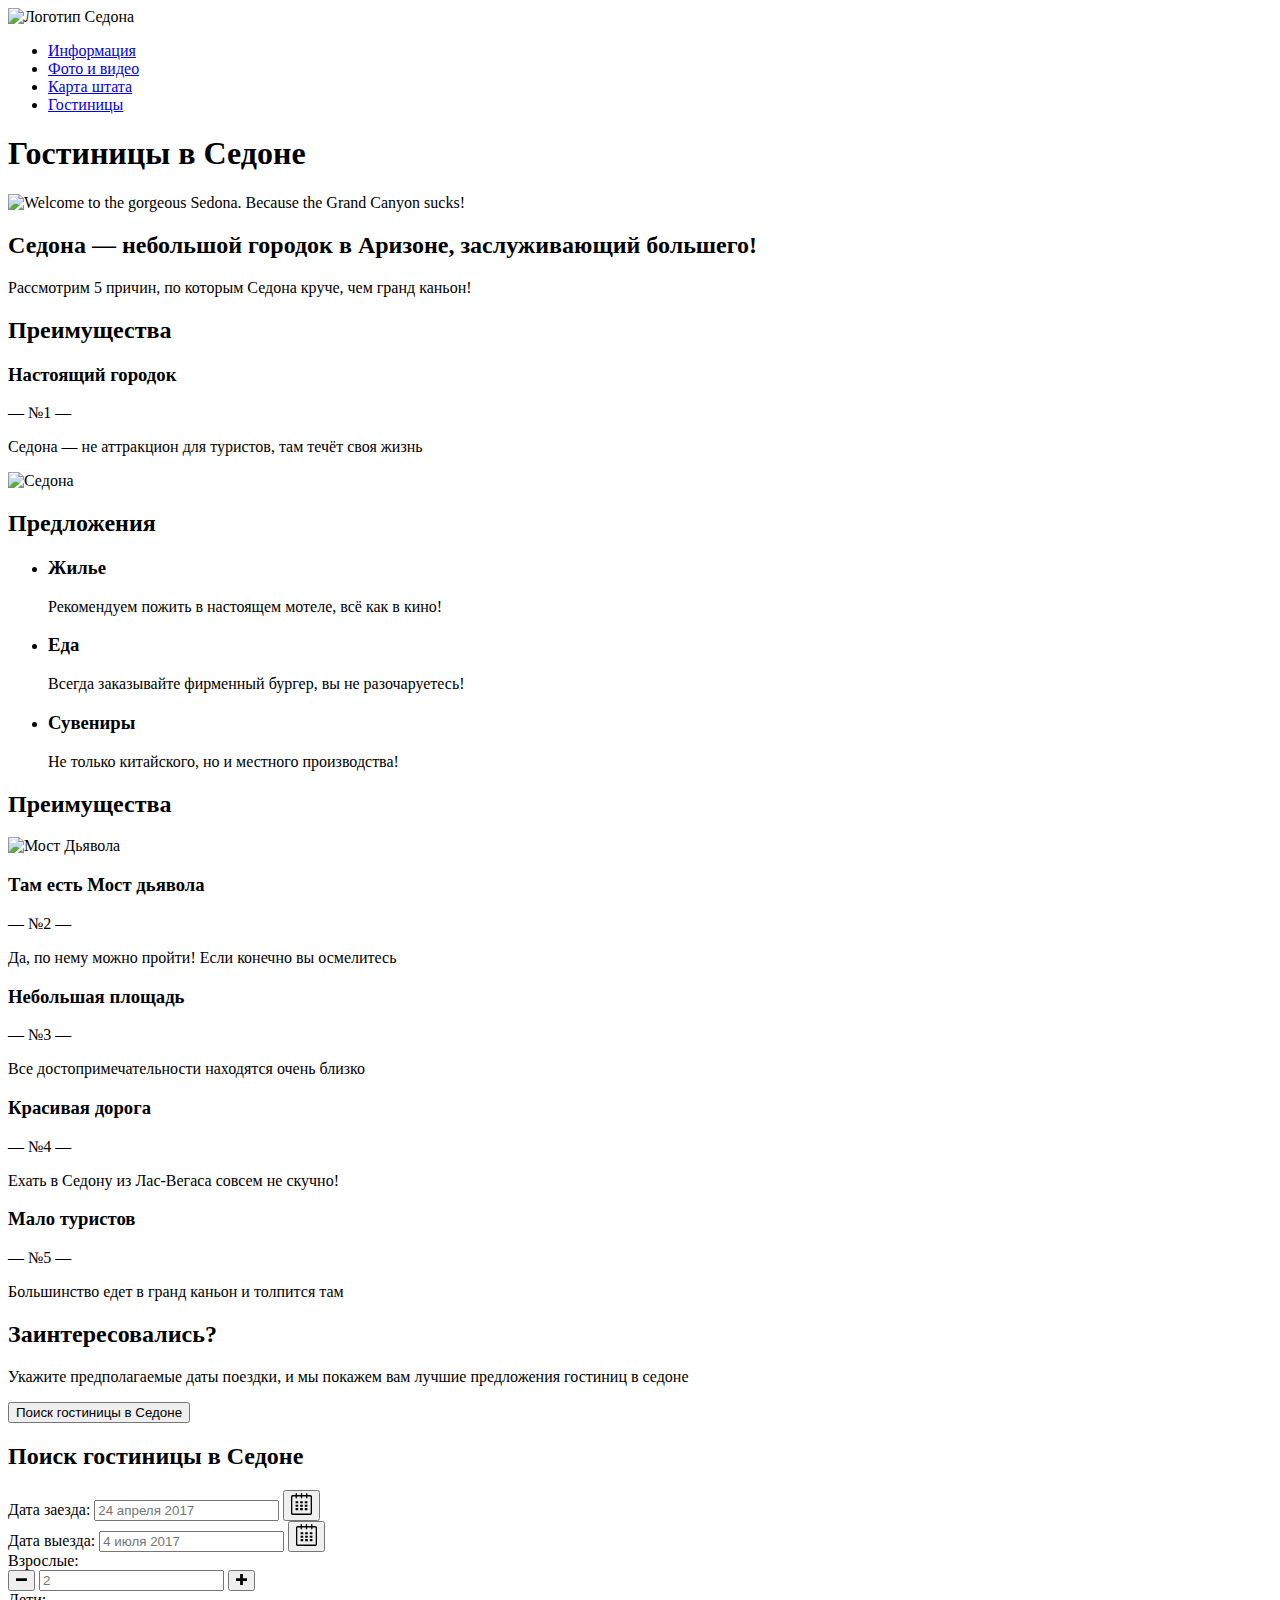
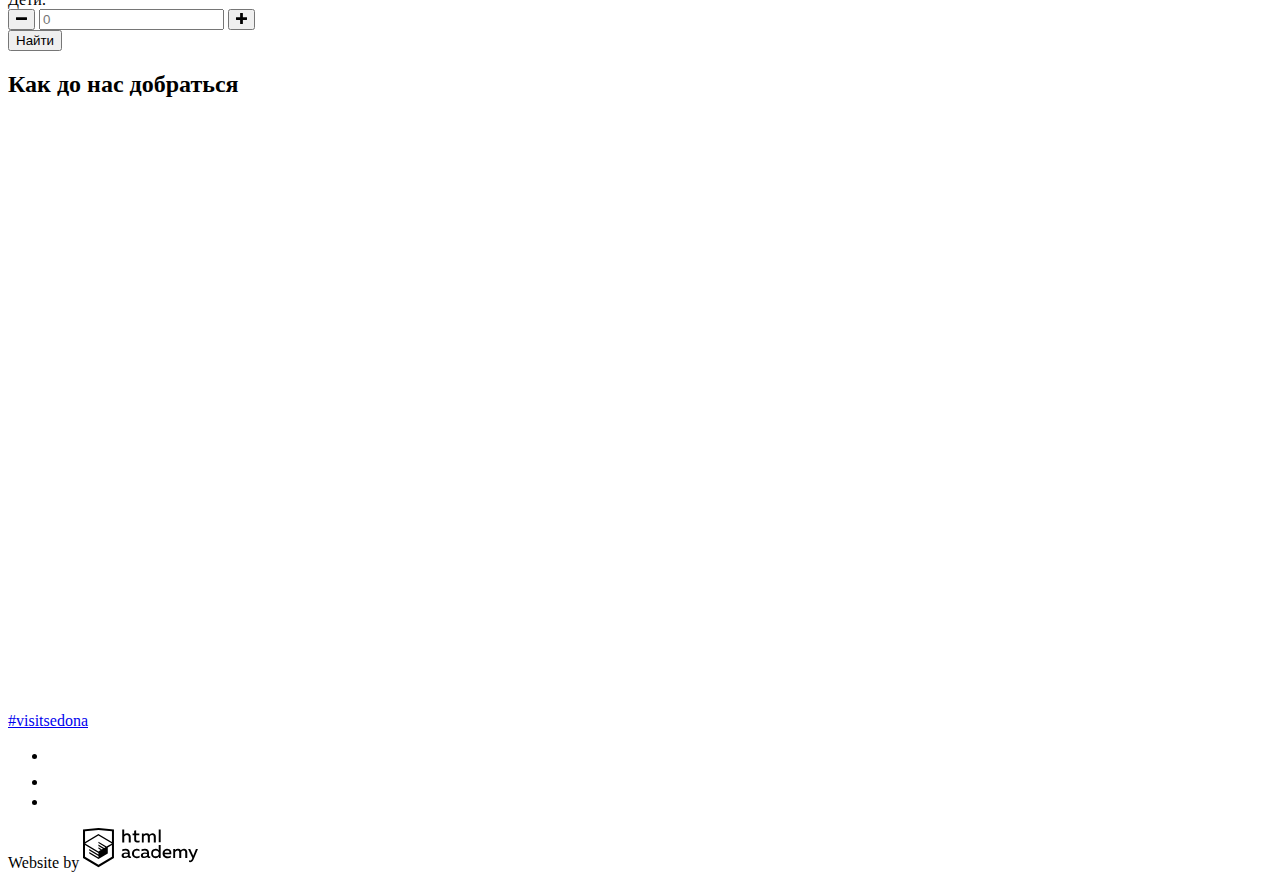
==== commit 27331d8c: "Предзащита" ====
--- a/index.html
+++ b/index.html
@@ -5,7 +5,7 @@
         <title>Седона туристический город в штате Аризона</title>
         <link href="https://fonts.googleapis.com/css?family=PT+Sans:400,700&display=swap&subset=cyrillic" rel="stylesheet">
         <link href="css/normalize.css" rel="stylesheet">
-        <link href="css/style.css" rel="stylesheet">
+        <link href="css/style.min.css" rel="stylesheet">
     </head>
     <body>
         <div class="body-wrapper">
@@ -189,5 +189,6 @@
                 </div>
             </footer>
         </div>
+    <script src="js/script.min.js"></script>
     </body>
 </html>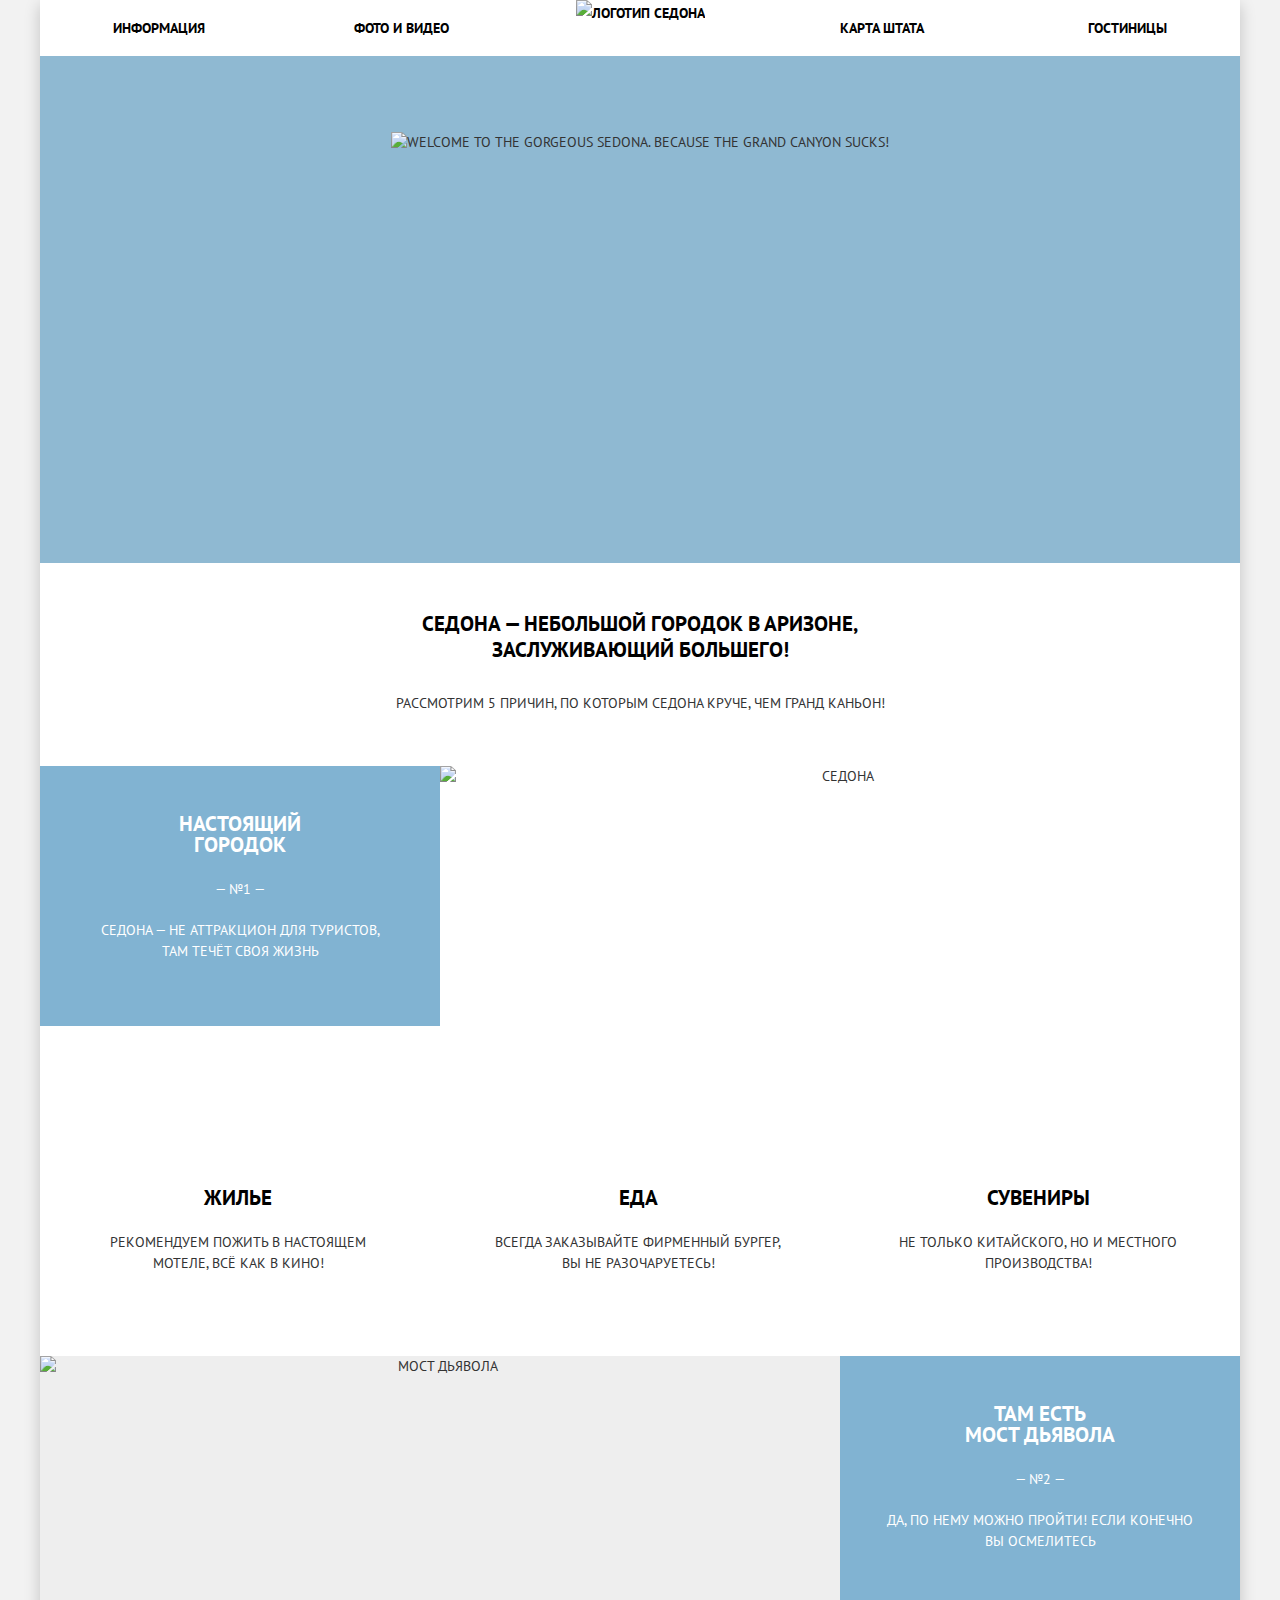
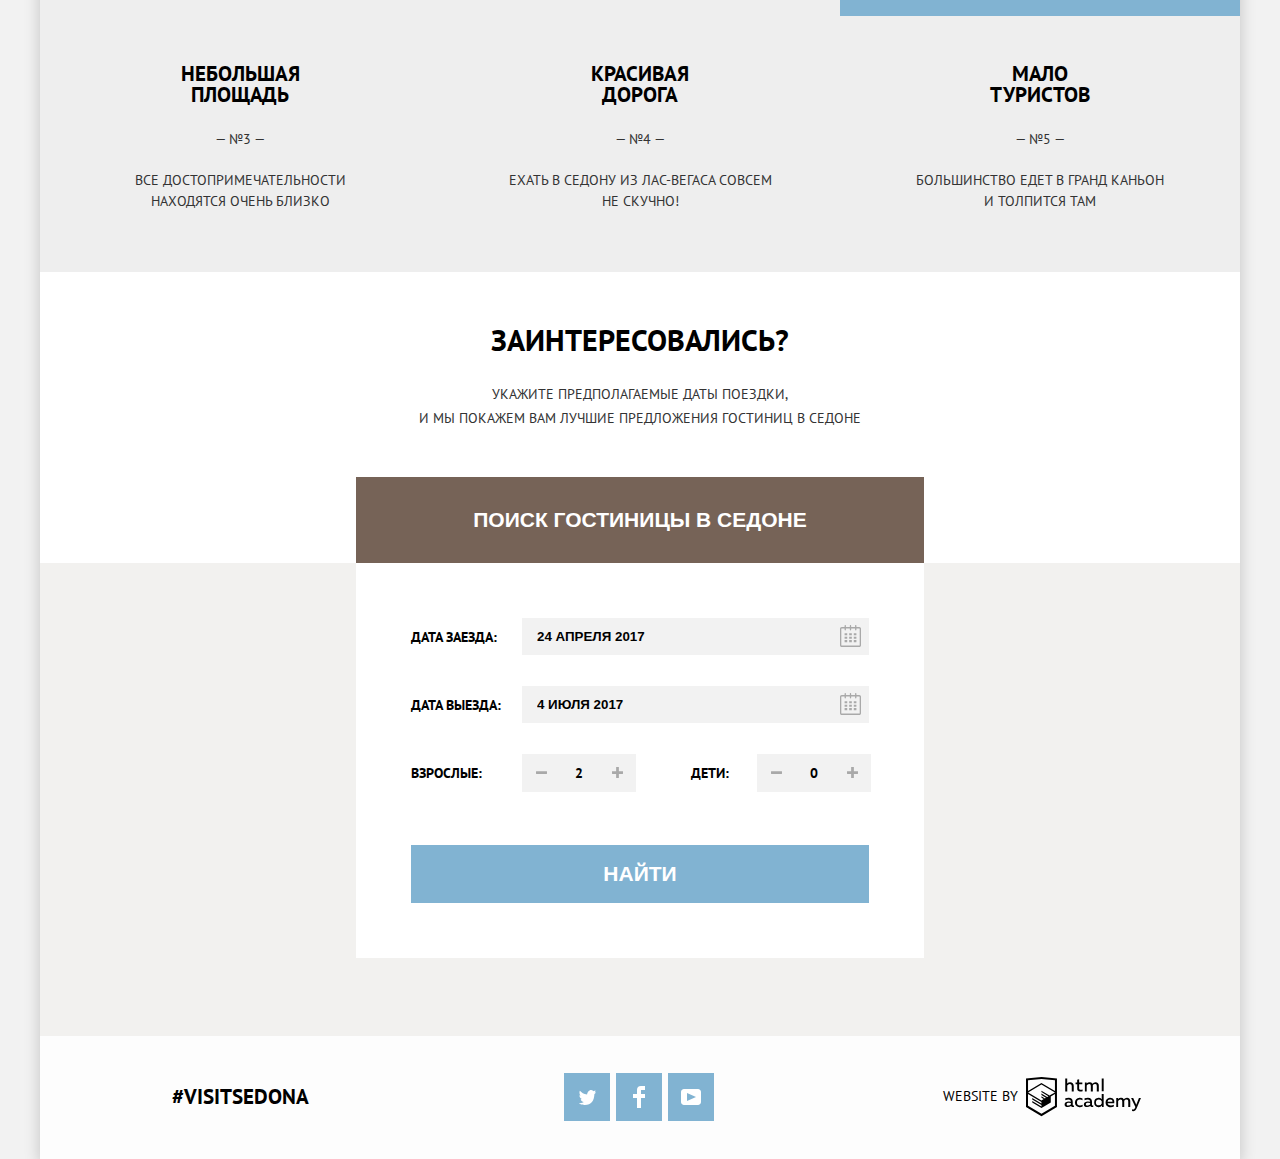
==== commit 32bb842a: "Доработки перед защитой" ====
--- a/index.html
+++ b/index.html
@@ -94,59 +94,59 @@
                 </section>
                 <section class="search-form">
                     <h2 class="visually-hidden">Поиск гостиницы в Седоне</h2>
-                        <div class="search-form-wrap">
-                            <form class="search-hotel" action="#" method="GET">
-                                <div class="search-hotel-item">
-                                    <label for="search-hotel-checkin">Дата заезда:</label>
-                                    <input id="search-hotel-checkin" type="text" name="date-checkin" value="" placeholder="24 апреля 2017">
-                                    <button class="calendar-icon" type="button" name="calendar">
-                                        <svg xmlns="http://www.w3.org/2000/svg" width="21" height="22" viewBox="0 0 21 22"><path d="M19.251 2.025h-2.845V.648c0-.381-.294-.689-.656-.689-.363 0-.656.308-.656.689v1.377h-3.938V.648c0-.381-.294-.689-.655-.689-.363 0-.657.308-.657.689v1.377H5.906V.648c0-.381-.294-.689-.656-.689-.363 0-.657.308-.657.689v1.377H1.75C.784 2.025 0 2.847 0 3.862v16.302C0 21.179.784 22 1.75 22h17.501c.966 0 1.749-.821 1.749-1.836V3.862c0-1.015-.783-1.837-1.749-1.837zm.437 18.139a.448.448 0 0 1-.437.459H1.75a.45.45 0 0 1-.438-.459V3.862a.45.45 0 0 1 .438-.459h2.844v1.378c0 .381.294.689.657.689.362 0 .656-.308.656-.689V3.403h3.938v1.378c0 .381.294.689.657.689.361 0 .655-.308.655-.689V3.403h3.938v1.378c0 .381.293.689.656.689.362 0 .656-.308.656-.689V3.403h2.845c.241 0 .437.206.437.459v16.302z"/><path d="M4.594 8.225h2.625v2.066H4.594zM4.594 11.668h2.625v2.067H4.594zM4.594 15.112h2.625v2.066H4.594zM9.188 15.112h2.625v2.066H9.188zM9.188 11.668h2.625v2.067H9.188zM9.188 8.225h2.625v2.066H9.188zM13.781 15.112h2.625v2.066h-2.625zM13.781 11.668h2.625v2.067h-2.625zM13.781 8.225h2.625v2.066h-2.625z"/></svg>
-                                    </button>
-                                </div>       
-                                <div class="search-hotel-item">
-                                    <label for="search-hotel-checkout">Дата выезда:</label>
-                                    <input id="search-hotel-checkout" type="text" name="date-checkout" value="" placeholder="4 июля 2017">
-                                    <button class="calendar-icon" type="button" name="calendar">
-                                        <svg xmlns="http://www.w3.org/2000/svg" width="21" height="22" viewBox="0 0 21 22"><path d="M19.251 2.025h-2.845V.648c0-.381-.294-.689-.656-.689-.363 0-.656.308-.656.689v1.377h-3.938V.648c0-.381-.294-.689-.655-.689-.363 0-.657.308-.657.689v1.377H5.906V.648c0-.381-.294-.689-.656-.689-.363 0-.657.308-.657.689v1.377H1.75C.784 2.025 0 2.847 0 3.862v16.302C0 21.179.784 22 1.75 22h17.501c.966 0 1.749-.821 1.749-1.836V3.862c0-1.015-.783-1.837-1.749-1.837zm.437 18.139a.448.448 0 0 1-.437.459H1.75a.45.45 0 0 1-.438-.459V3.862a.45.45 0 0 1 .438-.459h2.844v1.378c0 .381.294.689.657.689.362 0 .656-.308.656-.689V3.403h3.938v1.378c0 .381.294.689.657.689.361 0 .655-.308.655-.689V3.403h3.938v1.378c0 .381.293.689.656.689.362 0 .656-.308.656-.689V3.403h2.845c.241 0 .437.206.437.459v16.302z"/><path d="M4.594 8.225h2.625v2.066H4.594zM4.594 11.668h2.625v2.067H4.594zM4.594 15.112h2.625v2.066H4.594zM9.188 15.112h2.625v2.066H9.188zM9.188 11.668h2.625v2.067H9.188zM9.188 8.225h2.625v2.066H9.188zM13.781 15.112h2.625v2.066h-2.625zM13.781 11.668h2.625v2.067h-2.625zM13.781 8.225h2.625v2.066h-2.625z"/></svg>
-                                    </button>
-                                </div>
-                                <div class="person-count">
-                                    <div class="adult">
-                                        <label for="adult">Взрослые:</label>
-                                        <div class="adult-item">
-                                            <button class="minus-icon-adult" type="button">
-                                                <svg xmlns="http://www.w3.org/2000/svg" xmlns:xlink="http://www.w3.org/1999/xlink" width="11px" height="11px" viewBox="0 0 32 32">
-                                                    <path d="M0 13v6c0 0.552 0.448 1 1 1h30c0.552 0 1-0.448 1-1v-6c0-0.552-0.448-1-1-1h-30c-0.552 0-1 0.448-1 1z"></path>
-                                                </svg>
-                                            </button>
-                                            <input type="text" id="adult" name="adult" value="" placeholder="2">
-                                            <button class="plus-icon-adult" type="button">
-                                                <svg xmlns="http://www.w3.org/2000/svg" xmlns:xlink="http://www.w3.org/1999/xlink" width="11" height="11" viewBox="0 0 32 32">
-                                                    <path d="M31 12h-11v-11c0-0.552-0.448-1-1-1h-6c-0.552 0-1 0.448-1 1v11h-11c-0.552 0-1 0.448-1 1v6c0 0.552 0.448 1 1 1h11v11c0 0.552 0.448 1 1 1h6c0.552 0 1-0.448 1-1v-11h11c0.552 0 1-0.448 1-1v-6c0-0.552-0.448-1-1-1z"></path>
-                                                </svg>
-                                            </button>
-                                        </div>
-                                    </div>
-                                    <div class="child">
-                                        <label for="child">Дети:</label>
-                                        <div class="child-item">
-                                            <button class="minus-icon-child" type="button">
-                                                <svg xmlns="http://www.w3.org/2000/svg" xmlns:xlink="http://www.w3.org/1999/xlink" width="11px" height="11px" viewBox="0 0 32 32">
-                                                    <path d="M0 13v6c0 0.552 0.448 1 1 1h30c0.552 0 1-0.448 1-1v-6c0-0.552-0.448-1-1-1h-30c-0.552 0-1 0.448-1 1z"></path>
-                                                </svg>
-                                            </button>
-                                            <input type="text" id="child" name="child" value="" placeholder="0">
-                                            <button class="plus-icon-child" type="button">
-                                                <svg xmlns="http://www.w3.org/2000/svg" xmlns:xlink="http://www.w3.org/1999/xlink" width="11" height="11" viewBox="0 0 32 32">
-                                                    <path d="M31 12h-11v-11c0-0.552-0.448-1-1-1h-6c-0.552 0-1 0.448-1 1v11h-11c-0.552 0-1 0.448-1 1v6c0 0.552 0.448 1 1 1h11v11c0 0.552 0.448 1 1 1h6c0.552 0 1-0.448 1-1v-11h11c0.552 0 1-0.448 1-1v-6c0-0.552-0.448-1-1-1z"></path>
-                                                </svg>
-                                            </button>
-                                        </div>
+                    <div class="search-form-wrap">
+                        <form class="search-hotel" action="#" method="GET">
+                            <div class="search-hotel-item">
+                                <label for="search-hotel-checkin">Дата заезда:</label>
+                                <input id="search-hotel-checkin" type="text" name="date-checkin" value="" placeholder="24 апреля 2017">
+                                <button class="calendar-icon" type="button" name="calendar">
+                                    <svg xmlns="http://www.w3.org/2000/svg" width="21" height="22" viewBox="0 0 21 22"><path d="M19.251 2.025h-2.845V.648c0-.381-.294-.689-.656-.689-.363 0-.656.308-.656.689v1.377h-3.938V.648c0-.381-.294-.689-.655-.689-.363 0-.657.308-.657.689v1.377H5.906V.648c0-.381-.294-.689-.656-.689-.363 0-.657.308-.657.689v1.377H1.75C.784 2.025 0 2.847 0 3.862v16.302C0 21.179.784 22 1.75 22h17.501c.966 0 1.749-.821 1.749-1.836V3.862c0-1.015-.783-1.837-1.749-1.837zm.437 18.139a.448.448 0 0 1-.437.459H1.75a.45.45 0 0 1-.438-.459V3.862a.45.45 0 0 1 .438-.459h2.844v1.378c0 .381.294.689.657.689.362 0 .656-.308.656-.689V3.403h3.938v1.378c0 .381.294.689.657.689.361 0 .655-.308.655-.689V3.403h3.938v1.378c0 .381.293.689.656.689.362 0 .656-.308.656-.689V3.403h2.845c.241 0 .437.206.437.459v16.302z"/><path d="M4.594 8.225h2.625v2.066H4.594zM4.594 11.668h2.625v2.067H4.594zM4.594 15.112h2.625v2.066H4.594zM9.188 15.112h2.625v2.066H9.188zM9.188 11.668h2.625v2.067H9.188zM9.188 8.225h2.625v2.066H9.188zM13.781 15.112h2.625v2.066h-2.625zM13.781 11.668h2.625v2.067h-2.625zM13.781 8.225h2.625v2.066h-2.625z"/></svg>
+                                </button>
+                            </div>       
+                            <div class="search-hotel-item">
+                                <label for="search-hotel-checkout">Дата выезда:</label>
+                                <input id="search-hotel-checkout" type="text" name="date-checkout" value="" placeholder="4 июля 2017">
+                                <button class="calendar-icon" type="button" name="calendar">
+                                    <svg xmlns="http://www.w3.org/2000/svg" width="21" height="22" viewBox="0 0 21 22"><path d="M19.251 2.025h-2.845V.648c0-.381-.294-.689-.656-.689-.363 0-.656.308-.656.689v1.377h-3.938V.648c0-.381-.294-.689-.655-.689-.363 0-.657.308-.657.689v1.377H5.906V.648c0-.381-.294-.689-.656-.689-.363 0-.657.308-.657.689v1.377H1.75C.784 2.025 0 2.847 0 3.862v16.302C0 21.179.784 22 1.75 22h17.501c.966 0 1.749-.821 1.749-1.836V3.862c0-1.015-.783-1.837-1.749-1.837zm.437 18.139a.448.448 0 0 1-.437.459H1.75a.45.45 0 0 1-.438-.459V3.862a.45.45 0 0 1 .438-.459h2.844v1.378c0 .381.294.689.657.689.362 0 .656-.308.656-.689V3.403h3.938v1.378c0 .381.294.689.657.689.361 0 .655-.308.655-.689V3.403h3.938v1.378c0 .381.293.689.656.689.362 0 .656-.308.656-.689V3.403h2.845c.241 0 .437.206.437.459v16.302z"/><path d="M4.594 8.225h2.625v2.066H4.594zM4.594 11.668h2.625v2.067H4.594zM4.594 15.112h2.625v2.066H4.594zM9.188 15.112h2.625v2.066H9.188zM9.188 11.668h2.625v2.067H9.188zM9.188 8.225h2.625v2.066H9.188zM13.781 15.112h2.625v2.066h-2.625zM13.781 11.668h2.625v2.067h-2.625zM13.781 8.225h2.625v2.066h-2.625z"/></svg>
+                                </button>
+                            </div>
+                            <div class="person-count">
+                                <div class="adult">
+                                    <label for="adult">Взрослые:</label>
+                                    <div class="adult-item">
+                                        <button class="minus-icon-adult" type="button">
+                                            <svg xmlns="http://www.w3.org/2000/svg" xmlns:xlink="http://www.w3.org/1999/xlink" width="11px" height="11px" viewBox="0 0 32 32">
+                                                <path d="M0 13v6c0 0.552 0.448 1 1 1h30c0.552 0 1-0.448 1-1v-6c0-0.552-0.448-1-1-1h-30c-0.552 0-1 0.448-1 1z"></path>
+                                            </svg>
+                                        </button>
+                                        <input type="text" id="adult" name="adult" value="" placeholder="2">
+                                        <button class="plus-icon-adult" type="button">
+                                            <svg xmlns="http://www.w3.org/2000/svg" xmlns:xlink="http://www.w3.org/1999/xlink" width="11" height="11" viewBox="0 0 32 32">
+                                                <path d="M31 12h-11v-11c0-0.552-0.448-1-1-1h-6c-0.552 0-1 0.448-1 1v11h-11c-0.552 0-1 0.448-1 1v6c0 0.552 0.448 1 1 1h11v11c0 0.552 0.448 1 1 1h6c0.552 0 1-0.448 1-1v-11h11c0.552 0 1-0.448 1-1v-6c0-0.552-0.448-1-1-1z"></path>
+                                            </svg>
+                                        </button>
                                     </div>
                                 </div>
-                                <button class="button-search-hotel" type="submit">Найти</button>    
-                            </form>
-                        </div>
+                                <div class="child">
+                                    <label for="child">Дети:</label>
+                                    <div class="child-item">
+                                        <button class="minus-icon-child" type="button">
+                                            <svg xmlns="http://www.w3.org/2000/svg" xmlns:xlink="http://www.w3.org/1999/xlink" width="11px" height="11px" viewBox="0 0 32 32">
+                                                <path d="M0 13v6c0 0.552 0.448 1 1 1h30c0.552 0 1-0.448 1-1v-6c0-0.552-0.448-1-1-1h-30c-0.552 0-1 0.448-1 1z"></path>
+                                            </svg>
+                                        </button>
+                                        <input type="text" id="child" name="child" value="" placeholder="0">
+                                        <button class="plus-icon-child" type="button">
+                                            <svg xmlns="http://www.w3.org/2000/svg" xmlns:xlink="http://www.w3.org/1999/xlink" width="11" height="11" viewBox="0 0 32 32">
+                                                <path d="M31 12h-11v-11c0-0.552-0.448-1-1-1h-6c-0.552 0-1 0.448-1 1v11h-11c-0.552 0-1 0.448-1 1v6c0 0.552 0.448 1 1 1h11v11c0 0.552 0.448 1 1 1h6c0.552 0 1-0.448 1-1v-11h11c0.552 0 1-0.448 1-1v-6c0-0.552-0.448-1-1-1z"></path>
+                                            </svg>
+                                        </button>
+                                    </div>
+                                </div>
+                            </div>
+                            <button class="button-search-hotel" type="submit">Найти</button>    
+                        </form>
+                    </div>
                 </section>
                 <section class="map">
                     <h2 class="visually-hidden">Как до нас добраться</h2>
@@ -158,19 +158,22 @@
                     <a class="visitsedona" href="#">#visitsedona</a>
                     <div class="footer-social">
                         <ul>
-                            <li><a class="social-button" href="#" title="Твитер">
+                            <li>
+                                <a class="social-button" href="#" title="Твитер">
                                     <svg xmlns="http://www.w3.org/2000/svg" xmlns:xlink="http://www.w3.org/1999/xlink" width="17" height="15" viewBox="0 0 17 15">
                                         <path fill="#FFF" d="M10.95.144c1.685-.496 2.984.27 3.577 1.179.673-.231 1.331-.481 2.011-.708a2.345 2.345 0 0 1-.857 1.768c.685.17 1.304-.491 1.304-.491-.169 1-1.006 1.788-1.563 2.024-.231 6.75-3.175 11.217-10.077 11.082h-.446c-.41 0-4.164-.46-4.898-1.887 2.271.196 3.893-.422 4.693-1.177-.96-.3-2.679-.477-2.979-2.95.349.106.564.228 1.19.119C1.705 8.247.374 7.53.448 5.33c.285.328 1.067.536 1.34.472C1.085 5.561-.182 2.442.894.85c1.818 1.854 3.735 3.606 7.152 3.773C8.254 2.33 9.183.793 10.95.144z"/>
                                     </svg>
                                 </a>
                             </li>
-                            <li><a class="social-button" href="#" title="Фейсбук">
+                            <li>
+                                <a class="social-button" href="#" title="Фейсбук">
                                     <svg xmlns="http://www.w3.org/2000/svg" width="12" height="22" viewBox="0 0 12 22">
                                         <path fill="#FFF" d="M12 4V0H8a4 4 0 0 0-4 4v4H0v4h4v10h4V12h4V8H8V4h4z"/>
                                     </svg>
                                 </a>
                             </li>
-                            <li><a class="social-button" href="#" title="Ютьюб">
+                            <li>
+                                <a class="social-button" href="#" title="Ютьюб">
                                     <svg xmlns="http://www.w3.org/2000/svg" xmlns:xlink="http://www.w3.org/1999/xlink" width="20" height="16" viewBox="0 0 20 16">
                                         <path fill="#FFF" d="M17 0H3C1.35 0 0 1.35 0 3v10c0 1.65 1.35 3 3 3h14c1.65 0 3-1.35 3-3V3c0-1.65-1.35-3-3-3zM6.027 11.998V4.002L15.014 8l-8.987 3.998z"/>
                                     </svg>
@@ -189,6 +192,6 @@
                 </div>
             </footer>
         </div>
-    <script src="js/script.min.js"></script>
+        <script src="js/script.min.js"></script>
     </body>
 </html>--- a/css/style.min.css
+++ b/css/style.min.css
@@ -0,0 +1 @@
+body{min-width:1200px;margin:0;padding:0;font-family:"PT Sans",Arial,sans-serif;font-size:14px;line-height:21px;font-weight:400;color:#333;text-transform:uppercase;text-align:center;background-color:#f2f2f2;background-position:top center}a{text-decoration:none}img{max-width:100%;height:auto}.visually-hidden:not(:focus):not(:active),input[type=checkbox].visually-hidden,input[type=radio].visually-hidden{position:absolute;width:1px;height:1px;margin:-1px;border:0;padding:0;white-space:nowrap;-webkit-clip-path:inset(100%);clip-path:inset(100%);clip:rect(0 0 0 0);overflow:hidden}.body-wrapper{width:1200px;margin:0 auto;-webkit-box-shadow:0 5px 15px 0 rgba(0,1,1,.2);box-shadow:0 5px 15px 0 rgba(0,1,1,.2)}.main-header{margin-bottom:0}.main-header-logo{position:absolute;left:478px;z-index:1;width:244px;height:72px}.main-navigation,.site-navigation{display:-webkit-box;display:-ms-flexbox;display:flex}.main-navigation{position:relative;min-height:56px;line-height:26px;font-weight:700;color:#000;background-color:#fff}.site-navigation{-webkit-box-align:center;-ms-flex-align:center;align-items:center;-webkit-box-pack:justify;-ms-flex-pack:justify;justify-content:space-between;-ms-flex-wrap:wrap;flex-wrap:wrap;width:100%;margin:0 73px;padding:15px 0;list-style:none}.site-navigation li:nth-child(-n+2){text-align:left}.site-navigation li:nth-child(n+3){text-align:right}.site-navigation li:nth-child(3){margin-right:1.5%}.site-navigation li:nth-child(2){margin-right:23%}.site-navigation a{color:#000}.hotels-title:hover,.site-navigation a:hover{color:#81b3d2}.site-navigation a:active{color:#766357}.hotels-title:active,.site-navigation-current a{color:rgba(0,0,0,.3)}.container{width:1200px;background-color:#fff}.inner-page{text-align:left;background-color:#fefefe}.intro-img{position:relative;width:100%;min-height:445px;margin:0;padding-top:62px;background-color:#8fb9d2;background-image:url(../img/intro-background.jpg);background-position:center -57px;background-repeat:no-repeat}.intro-img::before{content:"";position:absolute;bottom:-2px;left:0;width:1200px;height:59px;background-image:url(../img/intro-mask.svg);background-repeat:no-repeat;background-position:0 0}.hotels-title,.intro-title,.result-search-all,.visitsedona{font-size:21px;line-height:26px;font-weight:700;color:#000}.intro-text{margin:0;padding:0;background-color:#fff}.intro-title{width:445px;margin:0 auto 27px;padding-top:48px}.intro-desc{margin-bottom:50px;line-height:26px}.features-item{display:-webkit-box;display:-ms-flexbox;display:flex;-webkit-box-orient:vertical;-webkit-box-direction:normal;-ms-flex-direction:column;flex-direction:column;-webkit-box-align:center;-ms-flex-align:center;align-items:center;width:400px;margin:0;padding:0}.features-img{max-height:260px}.features-first,.features-second{display:-webkit-box;display:-ms-flexbox;display:flex;margin:0;padding:0}.features-second{-ms-flex-pack:distribute;justify-content:space-around;-ms-flex-wrap:wrap;flex-wrap:wrap;background-color:#eee}.features-item-title{margin:0 auto}.features-item-title,.offer-item-title{font-size:21px;font-weight:700;color:#000}.features-item-title{width:150px;margin-top:47px}.features-item-number{margin-top:24px}.features-item-desc{width:280px;margin-top:20px}.features-item-desc-blue{width:320px}.features-item-blue{color:#fff;background-color:#81b3d2}.features-item-wrap,.offer-list{display:-webkit-box;display:-ms-flexbox;display:flex;-ms-flex-wrap:wrap;flex-wrap:wrap}.features-item-wrap{min-height:256px}.features-item-wrap p{width:265px}.offer-list{width:100%;margin:0;padding:0;list-style:none}.offer-item{position:relative;padding:161px 55px 82px 51px}.offer-item-title{width:160px;margin:0 67px 24px}.offer-item-desc{width:294px;margin:0}.offer-item:first-child::before{content:"";position:absolute;top:60px;left:162px;width:75px;height:72px;background-image:url(../img/offer_icon-1.svg);background-repeat:no-repeat;background-position:0 0}.offer-item:nth-child(2)::before{content:"";position:absolute;top:61px;left:161px;width:74px;height:70px;background-image:url(../img/offer_icon-2.svg);background-repeat:no-repeat;background-position:0 0}.offer-item:last-child::before{content:"";position:absolute;top:56px;left:167px;width:64px;height:76px;background-image:url(../img/offer_icon-3.svg);background-repeat:no-repeat;background-position:0 0}.search-title{margin-bottom:10px;padding-top:25px;font-size:30px;line-height:36px;font-weight:700;color:#000}.search-desc{width:500px;margin-bottom:47px;line-height:24px;white-space:pre-line}.button-search-hotel,.search-button{font-size:21px;line-height:26px;font-weight:700;color:#fff;text-transform:uppercase;text-align:center;vertical-align:middle;border:0}.button-search-hotel,.hotels-button-more{background-color:#81b3d2}.button-search-hotel:hover,.hotels-button-more:hover,.social-button:hover{background-color:#669ec0}.button-search-hotel:active,.hotels-button-more:active,.social-button:active{color:rgba(255,255,255,.3);background-color:#5496bd}.search-hotel label,.search-hotel-item input{line-height:26px;font-weight:700;color:#000;text-align:left}.search-hotel-item input{background-color:#f2f2f2;border:0;cursor:pointer}.adult input,.child input{cursor:pointer}.adult button:hover,.adult input:hover,.child button:hover,.child input:hover,.search-hotel-item input:hover{background-color:#ebebeb}.adult button:active,.adult input:active,.child button:active,.child input:active,.search-hotel-item input:active{background-color:#fff;outline:2px solid #e5e5e5}.calendar-icon,.minus-icon-adult,.minus-icon-child,.plus-icon-adult,.plus-icon-child{fill:#a9a9a9;cursor:pointer}.calendar-icon:hover,.minus-icon-adult:hover,.minus-icon-child:hover,.plus-icon-adult:hover,.plus-icon-child:hover{fill:#000}.calendar-icon:active,.footer-button:hover,.minus-icon-adult:active,.minus-icon-child:active,.plus-icon-adult:active,.plus-icon-child:active{fill:#81b3d2}.search{display:-webkit-box;display:-ms-flexbox;display:flex;-webkit-box-orient:vertical;-webkit-box-direction:normal;-ms-flex-direction:column;flex-direction:column;-webkit-box-align:center;-ms-flex-align:center;align-items:center;-webkit-box-pack:justify;-ms-flex-pack:justify;justify-content:space-between;min-height:290px;margin:0;padding:0;-ms-flex-line-pack:center;align-content:center}.search-button{width:568px;height:86px;margin:0}.search-form-wrap{position:relative}.search-hotel{-webkit-box-sizing:border-box;box-sizing:border-box;position:absolute;left:316px;top:0;-webkit-box-orient:vertical;-webkit-box-direction:normal;-ms-flex-direction:column;flex-direction:column;width:568px;height:395px;margin:0 auto;padding:55px;background-color:#fff}.search-hotel-item label{float:left;padding-top:6px}.adult,.child,.person-count,.search-hotel{display:-webkit-box;display:-ms-flexbox;display:flex}.person-count{margin-bottom:53px;width:460px}.adult,.child{-webkit-box-align:center;-ms-flex-align:center;align-items:center;-webkit-box-pack:justify;-ms-flex-pack:justify;justify-content:space-between;width:100%;font-size:0}.adult-item{margin-right:5px}.adult input,.child input,.minus-icon-adult,.minus-icon-child,.plus-icon-adult,.plus-icon-child{-webkit-box-sizing:border-box;box-sizing:border-box;display:inline-block;width:38px;height:38px;text-align:center;vertical-align:top;background-color:#f2f2f2;border:0}.adult input,.adult label,.child input,.child label,.minus-icon-adult,.minus-icon-child,.plus-icon-adult,.plus-icon-child{font-family:"PT Sans",Arial,sans-serif;font-size:14px;line-height:26px;font-weight:700;color:#000;text-transform:uppercase}.child label{padding-left:50px}.search-hotel-item input[type=text]::-webkit-input-placeholder{color:#000;text-transform:uppercase}.search-hotel-item input[type=text]:-ms-input-placeholder,.search-hotel-item input[type=text]::-ms-input-placeholder{color:#000;text-transform:uppercase}.search-hotel-item input[type=text]::placeholder{color:#000;text-transform:uppercase}.person-count input[type=text]::-webkit-input-placeholder{padding:0;color:#000;font-size:14px;text-transform:uppercase}.person-count input[type=text]:-ms-input-placeholder,.person-count input[type=text]::-ms-input-placeholder{padding:0;color:#000;font-size:14px;text-transform:uppercase}.person-count input[type=text]::placeholder{padding:0;color:#000;font-size:14px;text-transform:uppercase}.search-hotel-item button{background-color:transparent;border:0}.search-hotel-item input{-webkit-box-sizing:border-box;box-sizing:border-box;float:right;width:347px;height:37px;margin-bottom:31px;padding-left:15px}.calendar-icon{-webkit-box-sizing:content-box;box-sizing:content-box;position:relative;bottom:26px;left:384px}.button-search-hotel{width:458px;height:58px;margin:0;padding:0}.hotels-button-book,.search-button{background-color:#766357}.footer-social{margin:0 180px 0 255px;text-align:center}.footer-social ul,.social-button{display:-webkit-box;display:-ms-flexbox;display:flex}.footer-social ul{-ms-flex-wrap:wrap;flex-wrap:wrap;margin:0 auto;padding:0;list-style:none;-webkit-box-pack:justify;-ms-flex-pack:justify;justify-content:space-between;width:150px}.social-button{-webkit-box-align:center;-ms-flex-align:center;align-items:center;-webkit-box-pack:center;-ms-flex-pack:center;justify-content:center;width:46px;height:48px;color:#fff;background-color:#81b3d2}.hotels-button-book:hover,.search-button:hover{background-color:#604e43}.hotels-button-book:active,.search-button:active{color:rgba(255,255,255,.3);background-color:#503e33}.social-button:active path{fill:#88b6d1}.form-filter,.map{padding:0;margin:0;background-color:#f2f1ef;background-image:url(../img/map.jpg)}.form-filter{width:100%;min-height:217px;background-color:#759dc1;background-image:url(../img/filter_background.jpg);background-position:center -50px;background-repeat:no-repeat}.form-filter-list{display:-webkit-box;display:-ms-flexbox;display:flex;padding-top:27px;padding-left:59px}.form-filter-base{display:inline-block;padding-right:100px;vertical-align:top;border:0}.form-filter-legend{margin:0 0 20px;font-size:16px;font-weight:700;color:#fff}.check-list{margin:0 0 -3px;padding:0;list-style:none;color:#fff;text-align:left}.checkbox-label{position:relative;display:-webkit-box;display:-ms-flexbox;display:flex;padding-bottom:25px;padding-left:41px;cursor:pointer}.checkbox-input{position:absolute;top:5px;left:7px;cursor:pointer}.checkbox-label::before{display:block;content:"";position:absolute;top:0;left:1px;width:27px;height:23px;background:url(../img/checkbox-off.svg) no-repeat top left;background-size:23px 23px}.checkbox-input:checked+.checkbox-label::before{display:block;content:"";position:absolute;top:0;left:1px;width:27px;height:23px;background:url(../img/checkbox-on.svg) no-repeat top left;background-size:27px 23px}.checkbox-input:disabled+.checkbox-label::before{display:block;content:"";position:absolute;top:0;left:1px;width:27px;height:23px;background:url(../img/checkbox-off-disabled.svg) no-repeat top left;background-size:23px 23px}.checkbox-input:checked:disabled+.checkbox-label::before{display:block;content:"";position:absolute;top:0;left:1px;width:27px;height:23px;background:url(../img/checkbox-on-disabled.svg) no-repeat top left;background-size:27px 23px}.check-list-item{display:-webkit-box;display:-ms-flexbox;display:flex}.form-filter-list legend{font-size:16px;font-weight:700;color:#fff;text-align:left}.filter-range{width:316px;margin-left:auto;padding-right:73px;color:#fff;text-transform:uppercase}.filter-range-title{margin-bottom:10px;font-weight:600;font-size:16px;line-height:21px}.price-controls{position:relative;height:33px;margin-bottom:20px;font-size:0;border:2px solid #fff;border-radius:2px}.price-controls::after{content:"";position:absolute;top:50%;left:50%;width:2px;height:22px;background:#fff;-webkit-transform:translate(-50%,-50%);-ms-transform:translate(-50%,-50%);transform:translate(-50%,-50%)}.price-controls label{display:inline-block;font-size:14px;line-height:33px;vertical-align:top;cursor:pointer}.price-controls .max-price,.price-controls .min-price{width:82px;padding-left:65px}.price-controls input{width:50px;margin:0;padding-bottom:10px;color:inherit;font:inherit;background:0 0;border:0}.range-controls{position:relative;margin-bottom:30px}.range-controls .scale{height:2px;background:rgba(255,255,255,.3)}.range-controls .bar{width:80%;height:2px;background:#fff}.range-toggle,.range-toggle:hover{position:absolute;top:-9px;width:4px;height:4px;border:8px solid #fff;border-radius:50%;-webkit-box-shadow:0 2px 1px 0 rgba(0,1,1,.2);box-shadow:0 2px 1px 0 rgba(0,1,1,.2);cursor:pointer}.range-toggle{background:#ababab}.range-toggle:hover{background:#1c4f80;-webkit-transform:scale(1.1);-ms-transform:scale(1.1);transform:scale(1.1)}.range-toggle-min{left:0}.range-toggle-max{left:80%}.form-filter-price input,.submit,.submit input{font-size:14px;color:#fff;text-transform:uppercase;background:0 0}.submit{display:block;margin:0 95px 0 auto;padding:6px 33px;cursor:pointer;line-height:20px;border:2px solid #fff;border-radius:2px}.submit:hover{color:#000;background:#fff}.form-filter-price input,.submit input{line-height:21px;font-weight:400;text-align:center;border:solid #fff 2px;border-radius:1px}.submit input:hover{color:#000;background-color:#fff}.result-search,.sorting-list{display:-webkit-box;display:-ms-flexbox;display:flex}.sorting-list{margin-bottom:8px;font-size:12px;line-height:18px;color:#000}.sorting-list a{color:rgba(0,0,0,.3);border-bottom:1px dotted #81b3d2}.sorting-list a:hover{color:#81b3d2;border-bottom:1px dotted #81b3d2}.sorting-list a:active{color:#000;border-bottom:none}.sorting-item-current a{color:#81b3d2;border-bottom:none}.result-search ul{list-style:none}.result-search{-webkit-box-align:center;-ms-flex-align:center;align-items:center;-webkit-box-pack:start;-ms-flex-pack:start;justify-content:flex-start;min-height:86px;margin:0;padding:0 6%;border-bottom:1px solid #e5e5e5}.result-search-all{margin-right:7px}.sorting-button-list{display:-webkit-box;display:-ms-flexbox;display:flex}.sorting-list li:first-child{margin-right:6px}.sorting-list a{margin-left:34px}.sorting-button{margin-left:auto}.sorting-button-up{margin-right:12px}.sorting-button-down a:hover path,.sorting-button-up a:hover path{fill:#231f20}.sorting-button-down a:active path,.sorting-button-up a:active path{fill:#81b3d2}.hotels-button-book,.hotels-button-more{font-weight:700;text-align:center;color:#fff;vertical-align:middle;border:0}.hotels-item,.hotels-list{display:-webkit-box;display:-ms-flexbox;display:flex}.hotels-list{-webkit-box-orient:vertical;-webkit-box-direction:normal;-ms-flex-direction:column;flex-direction:column;margin:0;padding:0}.hotels-item{padding:0 73px 24px;border-bottom:1px solid #e5e5e5}.hotels-item-image{margin-top:30px}.hotels-item-wrapper{margin-top:10px;padding-left:29px}.hotels-item-wrapper h3{max-width:500px;margin-bottom:0}.hotels-title{display:block;margin-bottom:6px}.hotels-button,.hotels-type-price{display:-webkit-box;display:-ms-flexbox;display:flex;-webkit-box-pack:justify;-ms-flex-pack:justify;justify-content:space-between}.hotels-type-price{margin-bottom:13px;width:182px}.hotels-button{width:258px}.hotels-button-book,.hotels-button-more{display:-webkit-box;display:-ms-flexbox;display:flex;-webkit-box-align:center;-ms-flex-align:center;align-items:center;-ms-flex-pack:distribute;justify-content:space-around;width:110px;height:27px}.hotels-button-book{width:142px}.rating{margin-left:auto;margin-top:30px;text-align:right}.rating-text{padding:4px 12px;color:#666;background-color:#f2f2f2}.stars{padding-bottom:39px}.footer{position:relative;width:1200px;background-color:#fff}.footer-wrap{-webkit-box-sizing:border-box;box-sizing:border-box;display:-webkit-box;display:-ms-flexbox;display:flex;-webkit-box-align:center;-ms-flex-align:center;align-items:center;-webkit-box-pack:center;-ms-flex-pack:center;justify-content:center;width:1200px;min-height:123px;padding:20px 0}.footer-position{position:absolute;bottom:0;left:0;background-color:rgba(254,254,254,.9)}.footer-copyright{display:-webkit-box;display:-ms-flexbox;display:flex;margin-left:49px}.footer-copyright span{margin-top:12px;line-height:26px;color:#000}.footer-button{margin-top:5px;padding-left:8px}.footer-button:active{fill:#bdbbbc}.visitsedona{margin-left:33px}.formclose,.formopen{-webkit-transition:all .5s ease-in-out;-o-transition:all .5s ease-in-out;transition:all .5s ease-in-out}.formclose{filter:alpha(opacity=0);visibility:hidden;opacity:0;-webkit-transform:translateY(-100%);-ms-transform:translateY(-100%);transform:translateY(-100%)}.formopen{visibility:visible;opacity:1;filter:alpha(opacity=100);-webkit-transform:translateY(0);-ms-transform:translateY(0);transform:translateY(0)}